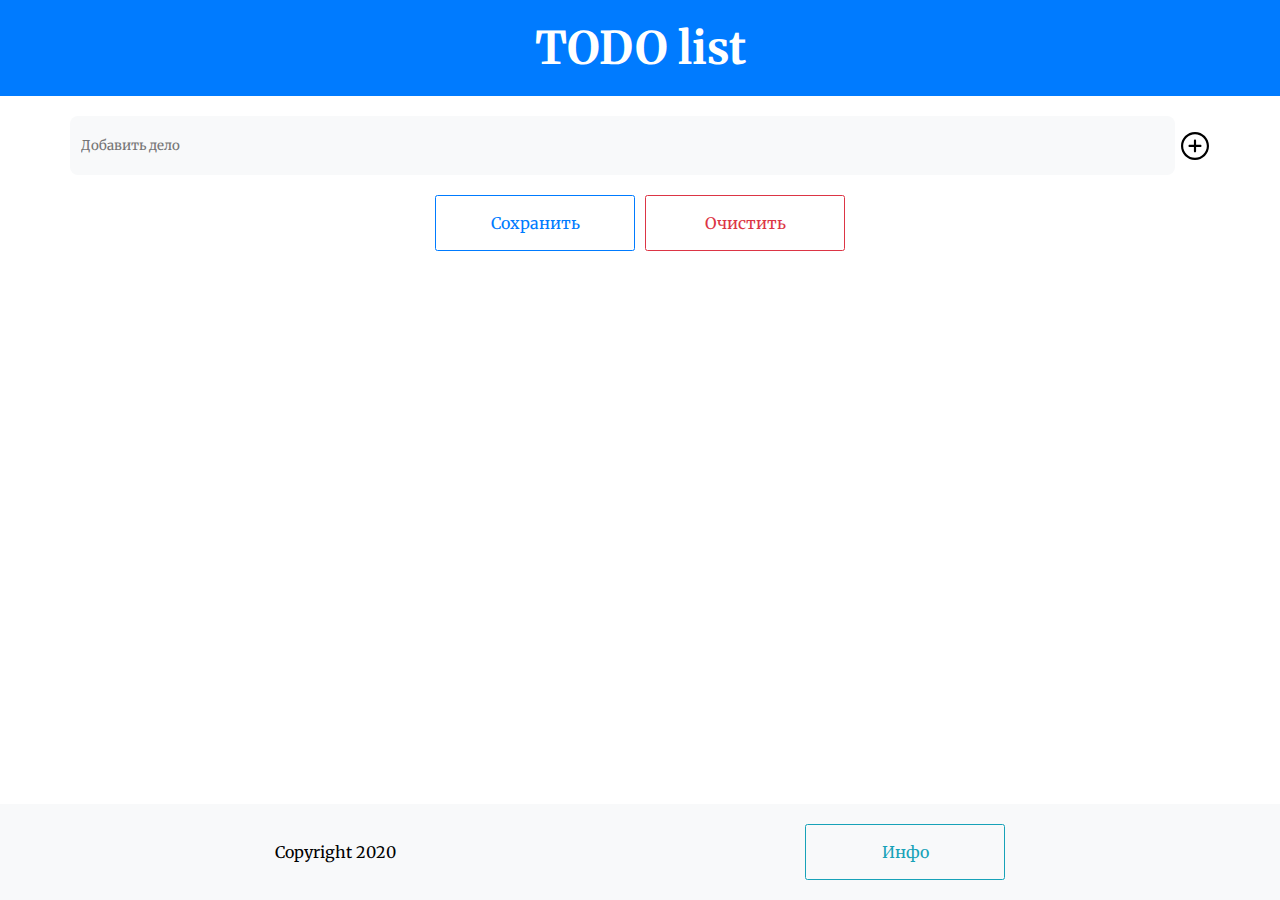
==== works/todolist/index.html @ ffe123b1 "add new project" ====
<!DOCTYPE html>
<html lang="ru">
<head>
    <meta charset="UTF-8">
    
    <!-- Fonts -->
    <link href="https://fonts.googleapis.com/css2?family=Merriweather:wght@300;400;700;900&display=swap" rel="stylesheet">
    
    <!-- Styles -->
    <link rel="stylesheet" href="assets/css/style.min.css">
    
    <!-- Useful meta tags -->
    <meta http-equiv="x-ua-compatible" content="ie=edge">
    <meta name="viewport" content="width=device-width, initial-scale=1, shrink-to-fit=no">
    <meta name="robots" content="index, follow">
    <meta name="google" content="notranslate">
    <meta name="format-detection" content="telephone=no">
    <meta name="description" content="">
    
    <!-- Favicons -->
    <link rel="apple-touch-icon" sizes="180x180" href="assets/img/favicons/apple-touch-icon.png">
    <link rel="icon" type="image/png" sizes="32x32" href="assets/img/favicons/favicon-32x32.png">
    <link rel="icon" type="image/png" sizes="16x16" href="assets/img/favicons/favicon-16x16.png">
    <link rel="manifest" href="assets/img/favicons/site.webmanifest">
    <link rel="mask-icon" href="assets/img/favicons/safari-pinned-tab.svg" color="#5bbad5">
    <meta name="msapplication-TileColor" content="#da532c">
    <meta name="theme-color" content="#ffffff">
    
    <title>TODO list</title>
</head>
<body>


<header class="header bg-primary text-white">

    <div class="container">
        <h1 class="header__title">TODO list</h1>
    </div>

</header>

<div class="list">
    <div class="container">

        <div class="list__item">
            <input class="list__input" type="text" name="Input area" placeholder="Добавить дело">
            <button class="list__btn btn"></button>
        </div>

        <div class="todo">
            <ul class="todo__list">
            </ul>
        </div>

        <div class="list__buttons">
            <button class="btn btn-outline-primary list__save-btn" type="button">Сохранить</button>
            <button class="btn btn-outline-danger list__clear-btn" type="button">Очистить</button>
        </div>

    </div>
</div>

<footer class="footer">
    <div class="container">

        <div class="footer__content">
            <p class="footer__credits">Copyright 2020</p>
            <button class="btn btn-outline-info footer__info-btn" type="button" data-toggle="modal" data-target="#exampleModal">Инфо</button>
        </div>

    </div>
</footer>
  
<!-- Modal -->
<div class="modal fade" id="exampleModal" tabindex="-1" role="dialog" aria-labelledby="exampleModalLabel" aria-hidden="true">
    <div class="modal-dialog">
        <div class="modal-content">
            <div class="modal-header">
                <h5 class="modal-title" id="exampleModalLabel">Полезная информация</h5>
            </div>
            <ul class="modal-body">
                <li class="modal-body__item">Для добавления списка дел напишите текст в поле ввода и нажмите "Enter" или кнопку "+"</li>
                <li class="modal-body__item">Нажмите "Сохранить", чтобы сохранить список дел на потом</li>
                <li class="modal-body__item">Чтобы удалить один пункт нажмите на значок корзины</li>
                <li class="modal-body__item">Чтобы удалить все списки дел, нажмите "Очистить"</li>
            </ul>
            <div class="modal-footer">
                <button type="button" class="btn btn-secondary modal__btn" data-dismiss="modal">Close</button>
            </div>
        </div>
    </div>
</div>


<script src="https://code.jquery.com/jquery-3.2.1.slim.min.js" integrity="sha384-KJ3o2DKtIkvYIK3UENzmM7KCkRr/rE9/Qpg6aAZGJwFDMVNA/GpGFF93hXpG5KkN" crossorigin="anonymous"></script>
<script src="https://maxcdn.bootstrapcdn.com/bootstrap/4.0.0/js/bootstrap.min.js" integrity="sha384-JZR6Spejh4U02d8jOt6vLEHfe/JQGiRRSQQxSfFWpi1MquVdAyjUar5+76PVCmYl" crossorigin="anonymous"></script>
<script src="assets/js/app.js"></script>

</body>
</html>
---- works/todolist/assets/css/style.min.css ----
html{font-size:10px}body{font-size:1.6rem;font-family:Merriweather,serif;color:#000;display:flex;flex-direction:column;min-height:100vh}body,h1,h2,h3,h4,h5,h6,li,p,ul{margin:0}li,p,ul{padding:0;list-style:none}.container,.container-fluid,.container-lg,.container-md,.container-sm,.container-xl{width:100%;padding-right:15px;padding-left:15px;margin-right:auto;margin-left:auto}@media (min-width:576px){.container,.container-sm{max-width:540px}}@media (min-width:768px){.container,.container-md,.container-sm{max-width:720px}}@media (min-width:992px){.container,.container-lg,.container-md,.container-sm{max-width:960px}}@media (min-width:1200px){.container,.container-lg,.container-md,.container-sm,.container-xl{max-width:1140px}}.row{display:flex;flex-wrap:wrap;margin-right:-15px;margin-left:-15px}.no-gutters{margin-right:0;margin-left:0}.no-gutters>.col,.no-gutters>[class*=col-]{padding-right:0;padding-left:0}.col,.col-1,.col-2,.col-3,.col-4,.col-5,.col-6,.col-7,.col-8,.col-9,.col-10,.col-11,.col-12,.col-auto,.col-lg,.col-lg-1,.col-lg-2,.col-lg-3,.col-lg-4,.col-lg-5,.col-lg-6,.col-lg-7,.col-lg-8,.col-lg-9,.col-lg-10,.col-lg-11,.col-lg-12,.col-lg-auto,.col-md,.col-md-1,.col-md-2,.col-md-3,.col-md-4,.col-md-5,.col-md-6,.col-md-7,.col-md-8,.col-md-9,.col-md-10,.col-md-11,.col-md-12,.col-md-auto,.col-sm,.col-sm-1,.col-sm-2,.col-sm-3,.col-sm-4,.col-sm-5,.col-sm-6,.col-sm-7,.col-sm-8,.col-sm-9,.col-sm-10,.col-sm-11,.col-sm-12,.col-sm-auto,.col-xl,.col-xl-1,.col-xl-2,.col-xl-3,.col-xl-4,.col-xl-5,.col-xl-6,.col-xl-7,.col-xl-8,.col-xl-9,.col-xl-10,.col-xl-11,.col-xl-12,.col-xl-auto{position:relative;width:100%;padding-right:15px;padding-left:15px}.col{flex-basis:0;flex-grow:1;max-width:100%}.row-cols-1>*{flex:0 0 100%;max-width:100%}.row-cols-2>*{flex:0 0 50%;max-width:50%}.row-cols-3>*{flex:0 0 33.33333%;max-width:33.33333%}.row-cols-4>*{flex:0 0 25%;max-width:25%}.row-cols-5>*{flex:0 0 20%;max-width:20%}.row-cols-6>*{flex:0 0 16.66667%;max-width:16.66667%}.col-auto{flex:0 0 auto;width:auto;max-width:100%}.col-1{flex:0 0 8.33333%;max-width:8.33333%}.col-2{flex:0 0 16.66667%;max-width:16.66667%}.col-3{flex:0 0 25%;max-width:25%}.col-4{flex:0 0 33.33333%;max-width:33.33333%}.col-5{flex:0 0 41.66667%;max-width:41.66667%}.col-6{flex:0 0 50%;max-width:50%}.col-7{flex:0 0 58.33333%;max-width:58.33333%}.col-8{flex:0 0 66.66667%;max-width:66.66667%}.col-9{flex:0 0 75%;max-width:75%}.col-10{flex:0 0 83.33333%;max-width:83.33333%}.col-11{flex:0 0 91.66667%;max-width:91.66667%}.col-12{flex:0 0 100%;max-width:100%}.order-first{order:-1}.order-last{order:13}.order-0{order:0}.order-1{order:1}.order-2{order:2}.order-3{order:3}.order-4{order:4}.order-5{order:5}.order-6{order:6}.order-7{order:7}.order-8{order:8}.order-9{order:9}.order-10{order:10}.order-11{order:11}.order-12{order:12}.offset-1{margin-left:8.33333%}.offset-2{margin-left:16.66667%}.offset-3{margin-left:25%}.offset-4{margin-left:33.33333%}.offset-5{margin-left:41.66667%}.offset-6{margin-left:50%}.offset-7{margin-left:58.33333%}.offset-8{margin-left:66.66667%}.offset-9{margin-left:75%}.offset-10{margin-left:83.33333%}.offset-11{margin-left:91.66667%}@media (min-width:576px){.col-sm{flex-basis:0;flex-grow:1;max-width:100%}.row-cols-sm-1>*{flex:0 0 100%;max-width:100%}.row-cols-sm-2>*{flex:0 0 50%;max-width:50%}.row-cols-sm-3>*{flex:0 0 33.33333%;max-width:33.33333%}.row-cols-sm-4>*{flex:0 0 25%;max-width:25%}.row-cols-sm-5>*{flex:0 0 20%;max-width:20%}.row-cols-sm-6>*{flex:0 0 16.66667%;max-width:16.66667%}.col-sm-auto{flex:0 0 auto;width:auto;max-width:100%}.col-sm-1{flex:0 0 8.33333%;max-width:8.33333%}.col-sm-2{flex:0 0 16.66667%;max-width:16.66667%}.col-sm-3{flex:0 0 25%;max-width:25%}.col-sm-4{flex:0 0 33.33333%;max-width:33.33333%}.col-sm-5{flex:0 0 41.66667%;max-width:41.66667%}.col-sm-6{flex:0 0 50%;max-width:50%}.col-sm-7{flex:0 0 58.33333%;max-width:58.33333%}.col-sm-8{flex:0 0 66.66667%;max-width:66.66667%}.col-sm-9{flex:0 0 75%;max-width:75%}.col-sm-10{flex:0 0 83.33333%;max-width:83.33333%}.col-sm-11{flex:0 0 91.66667%;max-width:91.66667%}.col-sm-12{flex:0 0 100%;max-width:100%}.order-sm-first{order:-1}.order-sm-last{order:13}.order-sm-0{order:0}.order-sm-1{order:1}.order-sm-2{order:2}.order-sm-3{order:3}.order-sm-4{order:4}.order-sm-5{order:5}.order-sm-6{order:6}.order-sm-7{order:7}.order-sm-8{order:8}.order-sm-9{order:9}.order-sm-10{order:10}.order-sm-11{order:11}.order-sm-12{order:12}.offset-sm-0{margin-left:0}.offset-sm-1{margin-left:8.33333%}.offset-sm-2{margin-left:16.66667%}.offset-sm-3{margin-left:25%}.offset-sm-4{margin-left:33.33333%}.offset-sm-5{margin-left:41.66667%}.offset-sm-6{margin-left:50%}.offset-sm-7{margin-left:58.33333%}.offset-sm-8{margin-left:66.66667%}.offset-sm-9{margin-left:75%}.offset-sm-10{margin-left:83.33333%}.offset-sm-11{margin-left:91.66667%}}@media (min-width:768px){.col-md{flex-basis:0;flex-grow:1;max-width:100%}.row-cols-md-1>*{flex:0 0 100%;max-width:100%}.row-cols-md-2>*{flex:0 0 50%;max-width:50%}.row-cols-md-3>*{flex:0 0 33.33333%;max-width:33.33333%}.row-cols-md-4>*{flex:0 0 25%;max-width:25%}.row-cols-md-5>*{flex:0 0 20%;max-width:20%}.row-cols-md-6>*{flex:0 0 16.66667%;max-width:16.66667%}.col-md-auto{flex:0 0 auto;width:auto;max-width:100%}.col-md-1{flex:0 0 8.33333%;max-width:8.33333%}.col-md-2{flex:0 0 16.66667%;max-width:16.66667%}.col-md-3{flex:0 0 25%;max-width:25%}.col-md-4{flex:0 0 33.33333%;max-width:33.33333%}.col-md-5{flex:0 0 41.66667%;max-width:41.66667%}.col-md-6{flex:0 0 50%;max-width:50%}.col-md-7{flex:0 0 58.33333%;max-width:58.33333%}.col-md-8{flex:0 0 66.66667%;max-width:66.66667%}.col-md-9{flex:0 0 75%;max-width:75%}.col-md-10{flex:0 0 83.33333%;max-width:83.33333%}.col-md-11{flex:0 0 91.66667%;max-width:91.66667%}.col-md-12{flex:0 0 100%;max-width:100%}.order-md-first{order:-1}.order-md-last{order:13}.order-md-0{order:0}.order-md-1{order:1}.order-md-2{order:2}.order-md-3{order:3}.order-md-4{order:4}.order-md-5{order:5}.order-md-6{order:6}.order-md-7{order:7}.order-md-8{order:8}.order-md-9{order:9}.order-md-10{order:10}.order-md-11{order:11}.order-md-12{order:12}.offset-md-0{margin-left:0}.offset-md-1{margin-left:8.33333%}.offset-md-2{margin-left:16.66667%}.offset-md-3{margin-left:25%}.offset-md-4{margin-left:33.33333%}.offset-md-5{margin-left:41.66667%}.offset-md-6{margin-left:50%}.offset-md-7{margin-left:58.33333%}.offset-md-8{margin-left:66.66667%}.offset-md-9{margin-left:75%}.offset-md-10{margin-left:83.33333%}.offset-md-11{margin-left:91.66667%}}@media (min-width:992px){.col-lg{flex-basis:0;flex-grow:1;max-width:100%}.row-cols-lg-1>*{flex:0 0 100%;max-width:100%}.row-cols-lg-2>*{flex:0 0 50%;max-width:50%}.row-cols-lg-3>*{flex:0 0 33.33333%;max-width:33.33333%}.row-cols-lg-4>*{flex:0 0 25%;max-width:25%}.row-cols-lg-5>*{flex:0 0 20%;max-width:20%}.row-cols-lg-6>*{flex:0 0 16.66667%;max-width:16.66667%}.col-lg-auto{flex:0 0 auto;width:auto;max-width:100%}.col-lg-1{flex:0 0 8.33333%;max-width:8.33333%}.col-lg-2{flex:0 0 16.66667%;max-width:16.66667%}.col-lg-3{flex:0 0 25%;max-width:25%}.col-lg-4{flex:0 0 33.33333%;max-width:33.33333%}.col-lg-5{flex:0 0 41.66667%;max-width:41.66667%}.col-lg-6{flex:0 0 50%;max-width:50%}.col-lg-7{flex:0 0 58.33333%;max-width:58.33333%}.col-lg-8{flex:0 0 66.66667%;max-width:66.66667%}.col-lg-9{flex:0 0 75%;max-width:75%}.col-lg-10{flex:0 0 83.33333%;max-width:83.33333%}.col-lg-11{flex:0 0 91.66667%;max-width:91.66667%}.col-lg-12{flex:0 0 100%;max-width:100%}.order-lg-first{order:-1}.order-lg-last{order:13}.order-lg-0{order:0}.order-lg-1{order:1}.order-lg-2{order:2}.order-lg-3{order:3}.order-lg-4{order:4}.order-lg-5{order:5}.order-lg-6{order:6}.order-lg-7{order:7}.order-lg-8{order:8}.order-lg-9{order:9}.order-lg-10{order:10}.order-lg-11{order:11}.order-lg-12{order:12}.offset-lg-0{margin-left:0}.offset-lg-1{margin-left:8.33333%}.offset-lg-2{margin-left:16.66667%}.offset-lg-3{margin-left:25%}.offset-lg-4{margin-left:33.33333%}.offset-lg-5{margin-left:41.66667%}.offset-lg-6{margin-left:50%}.offset-lg-7{margin-left:58.33333%}.offset-lg-8{margin-left:66.66667%}.offset-lg-9{margin-left:75%}.offset-lg-10{margin-left:83.33333%}.offset-lg-11{margin-left:91.66667%}}@media (min-width:1200px){.col-xl{flex-basis:0;flex-grow:1;max-width:100%}.row-cols-xl-1>*{flex:0 0 100%;max-width:100%}.row-cols-xl-2>*{flex:0 0 50%;max-width:50%}.row-cols-xl-3>*{flex:0 0 33.33333%;max-width:33.33333%}.row-cols-xl-4>*{flex:0 0 25%;max-width:25%}.row-cols-xl-5>*{flex:0 0 20%;max-width:20%}.row-cols-xl-6>*{flex:0 0 16.66667%;max-width:16.66667%}.col-xl-auto{flex:0 0 auto;width:auto;max-width:100%}.col-xl-1{flex:0 0 8.33333%;max-width:8.33333%}.col-xl-2{flex:0 0 16.66667%;max-width:16.66667%}.col-xl-3{flex:0 0 25%;max-width:25%}.col-xl-4{flex:0 0 33.33333%;max-width:33.33333%}.col-xl-5{flex:0 0 41.66667%;max-width:41.66667%}.col-xl-6{flex:0 0 50%;max-width:50%}.col-xl-7{flex:0 0 58.33333%;max-width:58.33333%}.col-xl-8{flex:0 0 66.66667%;max-width:66.66667%}.col-xl-9{flex:0 0 75%;max-width:75%}.col-xl-10{flex:0 0 83.33333%;max-width:83.33333%}.col-xl-11{flex:0 0 91.66667%;max-width:91.66667%}.col-xl-12{flex:0 0 100%;max-width:100%}.order-xl-first{order:-1}.order-xl-last{order:13}.order-xl-0{order:0}.order-xl-1{order:1}.order-xl-2{order:2}.order-xl-3{order:3}.order-xl-4{order:4}.order-xl-5{order:5}.order-xl-6{order:6}.order-xl-7{order:7}.order-xl-8{order:8}.order-xl-9{order:9}.order-xl-10{order:10}.order-xl-11{order:11}.order-xl-12{order:12}.offset-xl-0{margin-left:0}.offset-xl-1{margin-left:8.33333%}.offset-xl-2{margin-left:16.66667%}.offset-xl-3{margin-left:25%}.offset-xl-4{margin-left:33.33333%}.offset-xl-5{margin-left:41.66667%}.offset-xl-6{margin-left:50%}.offset-xl-7{margin-left:58.33333%}.offset-xl-8{margin-left:66.66667%}.offset-xl-9{margin-left:75%}.offset-xl-10{margin-left:83.33333%}.offset-xl-11{margin-left:91.66667%}}.btn{display:inline-block;font-weight:400;color:#212529;text-align:center;vertical-align:middle;-webkit-user-select:none;-moz-user-select:none;-ms-user-select:none;user-select:none;background-color:transparent;border:1px solid transparent;padding:.375rem .75rem;font-size:1rem;line-height:1.5;border-radius:.25rem;transition:color .15s ease-in-out,background-color .15s ease-in-out,border-color .15s ease-in-out,box-shadow .15s ease-in-out}@media (prefers-reduced-motion:reduce){.btn{transition:none}}.btn:hover{color:#212529;text-decoration:none}.btn.focus,.btn:focus{outline:0;box-shadow:0 0 0 .2rem rgba(0,123,255,.25)}.btn.disabled,.btn:disabled{opacity:.65}.btn:not(:disabled):not(.disabled){cursor:pointer}a.btn.disabled,fieldset:disabled a.btn{pointer-events:none}.btn-primary{color:#fff;background-color:#007bff;border-color:#007bff}.btn-primary.focus,.btn-primary:focus,.btn-primary:hover{color:#fff;background-color:#0069d9;border-color:#0062cc}.btn-primary.focus,.btn-primary:focus{box-shadow:0 0 0 .2rem rgba(38,143,255,.5)}.btn-primary.disabled,.btn-primary:disabled{color:#fff;background-color:#007bff;border-color:#007bff}.btn-primary:not(:disabled):not(.disabled).active,.btn-primary:not(:disabled):not(.disabled):active,.show>.btn-primary.dropdown-toggle{color:#fff;background-color:#0062cc;border-color:#005cbf}.btn-primary:not(:disabled):not(.disabled).active:focus,.btn-primary:not(:disabled):not(.disabled):active:focus,.show>.btn-primary.dropdown-toggle:focus{box-shadow:0 0 0 .2rem rgba(38,143,255,.5)}.btn-secondary{color:#fff;background-color:#6c757d;border-color:#6c757d}.btn-secondary.focus,.btn-secondary:focus,.btn-secondary:hover{color:#fff;background-color:#5a6268;border-color:#545b62}.btn-secondary.focus,.btn-secondary:focus{box-shadow:0 0 0 .2rem hsla(208,6%,54%,.5)}.btn-secondary.disabled,.btn-secondary:disabled{color:#fff;background-color:#6c757d;border-color:#6c757d}.btn-secondary:not(:disabled):not(.disabled).active,.btn-secondary:not(:disabled):not(.disabled):active,.show>.btn-secondary.dropdown-toggle{color:#fff;background-color:#545b62;border-color:#4e555b}.btn-secondary:not(:disabled):not(.disabled).active:focus,.btn-secondary:not(:disabled):not(.disabled):active:focus,.show>.btn-secondary.dropdown-toggle:focus{box-shadow:0 0 0 .2rem hsla(208,6%,54%,.5)}.btn-success{color:#fff;background-color:#28a745;border-color:#28a745}.btn-success.focus,.btn-success:focus,.btn-success:hover{color:#fff;background-color:#218838;border-color:#1e7e34}.btn-success.focus,.btn-success:focus{box-shadow:0 0 0 .2rem rgba(72,180,97,.5)}.btn-success.disabled,.btn-success:disabled{color:#fff;background-color:#28a745;border-color:#28a745}.btn-success:not(:disabled):not(.disabled).active,.btn-success:not(:disabled):not(.disabled):active,.show>.btn-success.dropdown-toggle{color:#fff;background-color:#1e7e34;border-color:#1c7430}.btn-success:not(:disabled):not(.disabled).active:focus,.btn-success:not(:disabled):not(.disabled):active:focus,.show>.btn-success.dropdown-toggle:focus{box-shadow:0 0 0 .2rem rgba(72,180,97,.5)}.btn-info{color:#fff;background-color:#17a2b8;border-color:#17a2b8}.btn-info.focus,.btn-info:focus,.btn-info:hover{color:#fff;background-color:#138496;border-color:#117a8b}.btn-info.focus,.btn-info:focus{box-shadow:0 0 0 .2rem rgba(58,176,195,.5)}.btn-info.disabled,.btn-info:disabled{color:#fff;background-color:#17a2b8;border-color:#17a2b8}.btn-info:not(:disabled):not(.disabled).active,.btn-info:not(:disabled):not(.disabled):active,.show>.btn-info.dropdown-toggle{color:#fff;background-color:#117a8b;border-color:#10707f}.btn-info:not(:disabled):not(.disabled).active:focus,.btn-info:not(:disabled):not(.disabled):active:focus,.show>.btn-info.dropdown-toggle:focus{box-shadow:0 0 0 .2rem rgba(58,176,195,.5)}.btn-warning{color:#212529;background-color:#ffc107;border-color:#ffc107}.btn-warning.focus,.btn-warning:focus,.btn-warning:hover{color:#212529;background-color:#e0a800;border-color:#d39e00}.btn-warning.focus,.btn-warning:focus{box-shadow:0 0 0 .2rem rgba(222,170,12,.5)}.btn-warning.disabled,.btn-warning:disabled{color:#212529;background-color:#ffc107;border-color:#ffc107}.btn-warning:not(:disabled):not(.disabled).active,.btn-warning:not(:disabled):not(.disabled):active,.show>.btn-warning.dropdown-toggle{color:#212529;background-color:#d39e00;border-color:#c69500}.btn-warning:not(:disabled):not(.disabled).active:focus,.btn-warning:not(:disabled):not(.disabled):active:focus,.show>.btn-warning.dropdown-toggle:focus{box-shadow:0 0 0 .2rem rgba(222,170,12,.5)}.btn-danger{color:#fff;background-color:#dc3545;border-color:#dc3545}.btn-danger.focus,.btn-danger:focus,.btn-danger:hover{color:#fff;background-color:#c82333;border-color:#bd2130}.btn-danger.focus,.btn-danger:focus{box-shadow:0 0 0 .2rem rgba(225,83,97,.5)}.btn-danger.disabled,.btn-danger:disabled{color:#fff;background-color:#dc3545;border-color:#dc3545}.btn-danger:not(:disabled):not(.disabled).active,.btn-danger:not(:disabled):not(.disabled):active,.show>.btn-danger.dropdown-toggle{color:#fff;background-color:#bd2130;border-color:#b21f2d}.btn-danger:not(:disabled):not(.disabled).active:focus,.btn-danger:not(:disabled):not(.disabled):active:focus,.show>.btn-danger.dropdown-toggle:focus{box-shadow:0 0 0 .2rem rgba(225,83,97,.5)}.btn-light{color:#212529;background-color:#f8f9fa;border-color:#f8f9fa}.btn-light.focus,.btn-light:focus,.btn-light:hover{color:#212529;background-color:#e2e6ea;border-color:#dae0e5}.btn-light.focus,.btn-light:focus{box-shadow:0 0 0 .2rem hsla(220,4%,85%,.5)}.btn-light.disabled,.btn-light:disabled{color:#212529;background-color:#f8f9fa;border-color:#f8f9fa}.btn-light:not(:disabled):not(.disabled).active,.btn-light:not(:disabled):not(.disabled):active,.show>.btn-light.dropdown-toggle{color:#212529;background-color:#dae0e5;border-color:#d3d9df}.btn-light:not(:disabled):not(.disabled).active:focus,.btn-light:not(:disabled):not(.disabled):active:focus,.show>.btn-light.dropdown-toggle:focus{box-shadow:0 0 0 .2rem hsla(220,4%,85%,.5)}.btn-dark{color:#fff;background-color:#343a40;border-color:#343a40}.btn-dark.focus,.btn-dark:focus,.btn-dark:hover{color:#fff;background-color:#23272b;border-color:#1d2124}.btn-dark.focus,.btn-dark:focus{box-shadow:0 0 0 .2rem rgba(82,88,93,.5)}.btn-dark.disabled,.btn-dark:disabled{color:#fff;background-color:#343a40;border-color:#343a40}.btn-dark:not(:disabled):not(.disabled).active,.btn-dark:not(:disabled):not(.disabled):active,.show>.btn-dark.dropdown-toggle{color:#fff;background-color:#1d2124;border-color:#171a1d}.btn-dark:not(:disabled):not(.disabled).active:focus,.btn-dark:not(:disabled):not(.disabled):active:focus,.show>.btn-dark.dropdown-toggle:focus{box-shadow:0 0 0 .2rem rgba(82,88,93,.5)}.btn-outline-primary{color:#007bff;border-color:#007bff}.btn-outline-primary:hover{color:#fff;background-color:#007bff;border-color:#007bff}.btn-outline-primary.focus,.btn-outline-primary:focus{box-shadow:0 0 0 .2rem rgba(0,123,255,.5)}.btn-outline-primary.disabled,.btn-outline-primary:disabled{color:#007bff;background-color:transparent}.btn-outline-primary:not(:disabled):not(.disabled).active,.btn-outline-primary:not(:disabled):not(.disabled):active,.show>.btn-outline-primary.dropdown-toggle{color:#fff;background-color:#007bff;border-color:#007bff}.btn-outline-primary:not(:disabled):not(.disabled).active:focus,.btn-outline-primary:not(:disabled):not(.disabled):active:focus,.show>.btn-outline-primary.dropdown-toggle:focus{box-shadow:0 0 0 .2rem rgba(0,123,255,.5)}.btn-outline-secondary{color:#6c757d;border-color:#6c757d}.btn-outline-secondary:hover{color:#fff;background-color:#6c757d;border-color:#6c757d}.btn-outline-secondary.focus,.btn-outline-secondary:focus{box-shadow:0 0 0 .2rem hsla(208,7%,46%,.5)}.btn-outline-secondary.disabled,.btn-outline-secondary:disabled{color:#6c757d;background-color:transparent}.btn-outline-secondary:not(:disabled):not(.disabled).active,.btn-outline-secondary:not(:disabled):not(.disabled):active,.show>.btn-outline-secondary.dropdown-toggle{color:#fff;background-color:#6c757d;border-color:#6c757d}.btn-outline-secondary:not(:disabled):not(.disabled).active:focus,.btn-outline-secondary:not(:disabled):not(.disabled):active:focus,.show>.btn-outline-secondary.dropdown-toggle:focus{box-shadow:0 0 0 .2rem hsla(208,7%,46%,.5)}.btn-outline-success{color:#28a745;border-color:#28a745}.btn-outline-success:hover{color:#fff;background-color:#28a745;border-color:#28a745}.btn-outline-success.focus,.btn-outline-success:focus{box-shadow:0 0 0 .2rem rgba(40,167,69,.5)}.btn-outline-success.disabled,.btn-outline-success:disabled{color:#28a745;background-color:transparent}.btn-outline-success:not(:disabled):not(.disabled).active,.btn-outline-success:not(:disabled):not(.disabled):active,.show>.btn-outline-success.dropdown-toggle{color:#fff;background-color:#28a745;border-color:#28a745}.btn-outline-success:not(:disabled):not(.disabled).active:focus,.btn-outline-success:not(:disabled):not(.disabled):active:focus,.show>.btn-outline-success.dropdown-toggle:focus{box-shadow:0 0 0 .2rem rgba(40,167,69,.5)}.btn-outline-info{color:#17a2b8;border-color:#17a2b8}.btn-outline-info:hover{color:#fff;background-color:#17a2b8;border-color:#17a2b8}.btn-outline-info.focus,.btn-outline-info:focus{box-shadow:0 0 0 .2rem rgba(23,162,184,.5)}.btn-outline-info.disabled,.btn-outline-info:disabled{color:#17a2b8;background-color:transparent}.btn-outline-info:not(:disabled):not(.disabled).active,.btn-outline-info:not(:disabled):not(.disabled):active,.show>.btn-outline-info.dropdown-toggle{color:#fff;background-color:#17a2b8;border-color:#17a2b8}.btn-outline-info:not(:disabled):not(.disabled).active:focus,.btn-outline-info:not(:disabled):not(.disabled):active:focus,.show>.btn-outline-info.dropdown-toggle:focus{box-shadow:0 0 0 .2rem rgba(23,162,184,.5)}.btn-outline-warning{color:#ffc107;border-color:#ffc107}.btn-outline-warning:hover{color:#212529;background-color:#ffc107;border-color:#ffc107}.btn-outline-warning.focus,.btn-outline-warning:focus{box-shadow:0 0 0 .2rem rgba(255,193,7,.5)}.btn-outline-warning.disabled,.btn-outline-warning:disabled{color:#ffc107;background-color:transparent}.btn-outline-warning:not(:disabled):not(.disabled).active,.btn-outline-warning:not(:disabled):not(.disabled):active,.show>.btn-outline-warning.dropdown-toggle{color:#212529;background-color:#ffc107;border-color:#ffc107}.btn-outline-warning:not(:disabled):not(.disabled).active:focus,.btn-outline-warning:not(:disabled):not(.disabled):active:focus,.show>.btn-outline-warning.dropdown-toggle:focus{box-shadow:0 0 0 .2rem rgba(255,193,7,.5)}.btn-outline-danger{color:#dc3545;border-color:#dc3545}.btn-outline-danger:hover{color:#fff;background-color:#dc3545;border-color:#dc3545}.btn-outline-danger.focus,.btn-outline-danger:focus{box-shadow:0 0 0 .2rem rgba(220,53,69,.5)}.btn-outline-danger.disabled,.btn-outline-danger:disabled{color:#dc3545;background-color:transparent}.btn-outline-danger:not(:disabled):not(.disabled).active,.btn-outline-danger:not(:disabled):not(.disabled):active,.show>.btn-outline-danger.dropdown-toggle{color:#fff;background-color:#dc3545;border-color:#dc3545}.btn-outline-danger:not(:disabled):not(.disabled).active:focus,.btn-outline-danger:not(:disabled):not(.disabled):active:focus,.show>.btn-outline-danger.dropdown-toggle:focus{box-shadow:0 0 0 .2rem rgba(220,53,69,.5)}.btn-outline-light{color:#f8f9fa;border-color:#f8f9fa}.btn-outline-light:hover{color:#212529;background-color:#f8f9fa;border-color:#f8f9fa}.btn-outline-light.focus,.btn-outline-light:focus{box-shadow:0 0 0 .2rem rgba(248,249,250,.5)}.btn-outline-light.disabled,.btn-outline-light:disabled{color:#f8f9fa;background-color:transparent}.btn-outline-light:not(:disabled):not(.disabled).active,.btn-outline-light:not(:disabled):not(.disabled):active,.show>.btn-outline-light.dropdown-toggle{color:#212529;background-color:#f8f9fa;border-color:#f8f9fa}.btn-outline-light:not(:disabled):not(.disabled).active:focus,.btn-outline-light:not(:disabled):not(.disabled):active:focus,.show>.btn-outline-light.dropdown-toggle:focus{box-shadow:0 0 0 .2rem rgba(248,249,250,.5)}.btn-outline-dark{color:#343a40;border-color:#343a40}.btn-outline-dark:hover{color:#fff;background-color:#343a40;border-color:#343a40}.btn-outline-dark.focus,.btn-outline-dark:focus{box-shadow:0 0 0 .2rem rgba(52,58,64,.5)}.btn-outline-dark.disabled,.btn-outline-dark:disabled{color:#343a40;background-color:transparent}.btn-outline-dark:not(:disabled):not(.disabled).active,.btn-outline-dark:not(:disabled):not(.disabled):active,.show>.btn-outline-dark.dropdown-toggle{color:#fff;background-color:#343a40;border-color:#343a40}.btn-outline-dark:not(:disabled):not(.disabled).active:focus,.btn-outline-dark:not(:disabled):not(.disabled):active:focus,.show>.btn-outline-dark.dropdown-toggle:focus{box-shadow:0 0 0 .2rem rgba(52,58,64,.5)}.btn-link{font-weight:400;color:#007bff;text-decoration:none}.btn-link:hover{color:#0056b3}.btn-link.focus,.btn-link:focus,.btn-link:hover{text-decoration:underline}.btn-link.disabled,.btn-link:disabled{color:#6c757d;pointer-events:none}.btn-lg{padding:.5rem 1rem;font-size:1.25rem;line-height:1.5;border-radius:.3rem}.btn-sm{padding:.25rem .5rem;font-size:.875rem;line-height:1.5;border-radius:.2rem}.btn-block{display:block;width:100%}.btn-block+.btn-block{margin-top:.5rem}input[type=button].btn-block,input[type=reset].btn-block,input[type=submit].btn-block{width:100%}.modal-open{overflow:hidden}.modal-open .modal{overflow-x:hidden;overflow-y:auto}.modal{position:fixed;top:0;left:0;z-index:1050;display:none;width:100%;height:100%;overflow:hidden;outline:0}.modal-dialog{position:relative;width:auto;margin:.5rem;pointer-events:none}.modal.fade .modal-dialog{transition:transform .3s ease-out;transform:translateY(-50px)}@media (prefers-reduced-motion:reduce){.modal.fade .modal-dialog{transition:none}}.modal.show .modal-dialog{transform:none}.modal.modal-static .modal-dialog{transform:scale(1.02)}.modal-dialog-scrollable{display:flex;max-height:calc(100% - 1rem)}.modal-dialog-scrollable .modal-content{max-height:calc(100vh - 1rem);overflow:hidden}.modal-dialog-scrollable .modal-footer,.modal-dialog-scrollable .modal-header{flex-shrink:0}.modal-dialog-scrollable .modal-body{overflow-y:auto}.modal-dialog-centered{display:flex;align-items:center;min-height:calc(100% - 1rem)}.modal-dialog-centered:before{display:block;height:calc(100vh - 1rem);height:-webkit-min-content;height:-moz-min-content;height:min-content;content:""}.modal-dialog-centered.modal-dialog-scrollable{flex-direction:column;justify-content:center;height:100%}.modal-dialog-centered.modal-dialog-scrollable .modal-content{max-height:none}.modal-dialog-centered.modal-dialog-scrollable:before{content:none}.modal-content{position:relative;display:flex;flex-direction:column;width:100%;pointer-events:auto;background-color:#fff;background-clip:padding-box;border:1px solid rgba(0,0,0,.2);border-radius:.3rem;outline:0}.modal-backdrop{position:fixed;top:0;left:0;z-index:1040;width:100vw;height:100vh;background-color:#000}.modal-backdrop.fade{opacity:0}.modal-backdrop.show{opacity:.5}.modal-header{display:flex;align-items:flex-start;justify-content:space-between;padding:1rem;border-bottom:1px solid #dee2e6;border-top-left-radius:calc(.3rem - 1px);border-top-right-radius:calc(.3rem - 1px)}.modal-header .close{padding:1rem;margin:-1rem -1rem -1rem auto}.modal-title{margin-bottom:0;line-height:1.5}.modal-body{position:relative;flex:1 1 auto;padding:1rem}.modal-footer{display:flex;flex-wrap:wrap;align-items:center;justify-content:flex-end;padding:.75rem;border-top:1px solid #dee2e6;border-bottom-right-radius:calc(.3rem - 1px);border-bottom-left-radius:calc(.3rem - 1px)}.modal-footer>*{margin:.25rem}.modal-scrollbar-measure{position:absolute;top:-9999px;width:50px;height:50px;overflow:scroll}@media (min-width:576px){.modal-dialog{max-width:500px;margin:1.75rem auto}.modal-dialog-scrollable{max-height:calc(100% - 3.5rem)}.modal-dialog-scrollable .modal-content{max-height:calc(100vh - 3.5rem)}.modal-dialog-centered{min-height:calc(100% - 3.5rem)}.modal-dialog-centered:before{height:calc(100vh - 3.5rem);height:-webkit-min-content;height:-moz-min-content;height:min-content}.modal-sm{max-width:300px}}@media (min-width:992px){.modal-lg,.modal-xl{max-width:800px}}@media (min-width:1200px){.modal-xl{max-width:1140px}}.header{padding:2rem 0;background-color:#007bff;color:#fff}.header__title{font-size:4.5rem;text-align:center}.button{display:inline-block;border:none;background:none}.btn{padding:1.5rem .5rem;font-size:inherit;font-family:inherit;width:200px}.btn+.btn{margin-left:1rem}@media (max-width:575.98px){.btn{width:100px}}.list{padding:2rem 0}.list__item{display:flex;align-items:center;justify-content:space-between}.list__input{display:inline-block;margin:0;padding:2rem 1rem;flex-basis:95%;background-color:#f8f9fa;border:1px solid transparent;border-radius:.8rem;color:#6c757d;font-family:inherit}.list__input:focus,.list__input:hover{outline:none;border:1px solid #ffc107}@media (max-width:575.98px){.list__input{flex-basis:80%}}.list__btn{width:30px;height:30px;background:#fff url(../img/add.svg) no-repeat 50%;transition:transform .2s linear}.list__btn:focus,.list__btn:hover{outline:none;transform:scale(1.1) rotate(90deg)}.list__buttons{display:flex;align-items:center;justify-content:center}.todo{padding:1rem 0}.todo__list-item{display:flex;align-items:center;justify-content:space-between}.todo__list-item+.todo__list-item{margin-top:1rem}.todo__list-text{padding:2rem 1rem;flex-basis:90%;border:1px solid #007bff;border-radius:.8rem;color:#000}@media (max-width:575.98px){.todo__list-text{flex-basis:85%}}.todo__buttons{display:flex;align-items:center;justify-content:space-between}.todo__btn{display:inline-block;cursor:pointer;width:30px;height:30px;background:#fff url(../img/delete.svg) no-repeat 50%;background-size:20px 20px;transition:transform .2s linear}.todo__btn:focus,.todo__btn:hover{outline:none;transform:scale(1.1)}.todo__buttons-item{position:relative;width:30px;height:30px}.todo__check{position:absolute;z-index:-1;opacity:0}.todo__check--important+label:before{content:"";display:inline-block;cursor:pointer;width:30px;height:30px;flex-shrink:0;flex-grow:0;background:#fff url(../img/fire-alt.svg) no-repeat 50%;background-size:20px 20px;transition:transform .2s linear}.todo__check--important:checked+label:before{background:#fff url(../img/fire.svg) no-repeat 50%;background-size:20px 20px}.todo__check--important:focus+label:before,.todo__check--important:focus:not(:checked)+label:before,.todo__check--important:not(:disabled):not(:checked)+label:hover:before{transform:scale(1.1)}.todo__check--important:disabled+label:before{background:#fff url(../img/fire-disabled.svg) no-repeat 50%;background-size:20px 20px}.todo__check--checkbox+label:before{content:"";display:inline-block;cursor:pointer;position:absolute;top:0;right:0;bottom:0;left:0;margin:auto;width:20px;height:20px;flex-shrink:0;flex-grow:0;border:1px solid #adb5bd;border-radius:.25em;background-repeat:no-repeat;background-position:50%;background-size:50% 50%}.todo__check--checkbox:checked+label:before{border-color:#0b76ef;background-color:#0b76ef;background-image:url("data:image/svg+xml;charset=utf-8,%3Csvg xmlns='http://www.w3.org/2000/svg' viewBox='0 0 8 8'%3E%3Cpath fill='%23fff' d='M6.564.75l-3.59 3.612-1.538-1.55L0 4.26l2.974 2.99L8 2.193z'/%3E%3C/svg%3E")}.todo__check--checkbox:not(:disabled):not(:checked)+label:hover:before{border-color:#b3d7ff}.todo__check--checkbox:not(:disabled):active+label:before{background-color:#b3d7ff;border-color:#b3d7ff}.todo__check--checkbox:focus+label:before{box-shadow:0 0 0 .2rem rgba(0,123,255,.25)}.todo__check--checkbox:focus:not(:checked)+label:before{border-color:#80bdff}.todo__check+label{display:inline-flex;align-items:center;-webkit-user-select:none;-moz-user-select:none;-ms-user-select:none;user-select:none}.footer{margin-top:auto;padding:2rem 0;background-color:#f8f9fa}.footer__content{display:flex;align-items:center;justify-content:space-around}.modal-title{font-size:3rem;font-weight:700}.modal-body{list-style:decimal}.modal-body__item{position:relative;font-size:1.5rem}.modal-body__item+.modal-body__item{margin-top:1.5rem}.modal-body__item p{display:inline-block}.modal-footer{padding:2rem 0}.modal__btn{margin:0 auto;padding:1rem;width:150px}
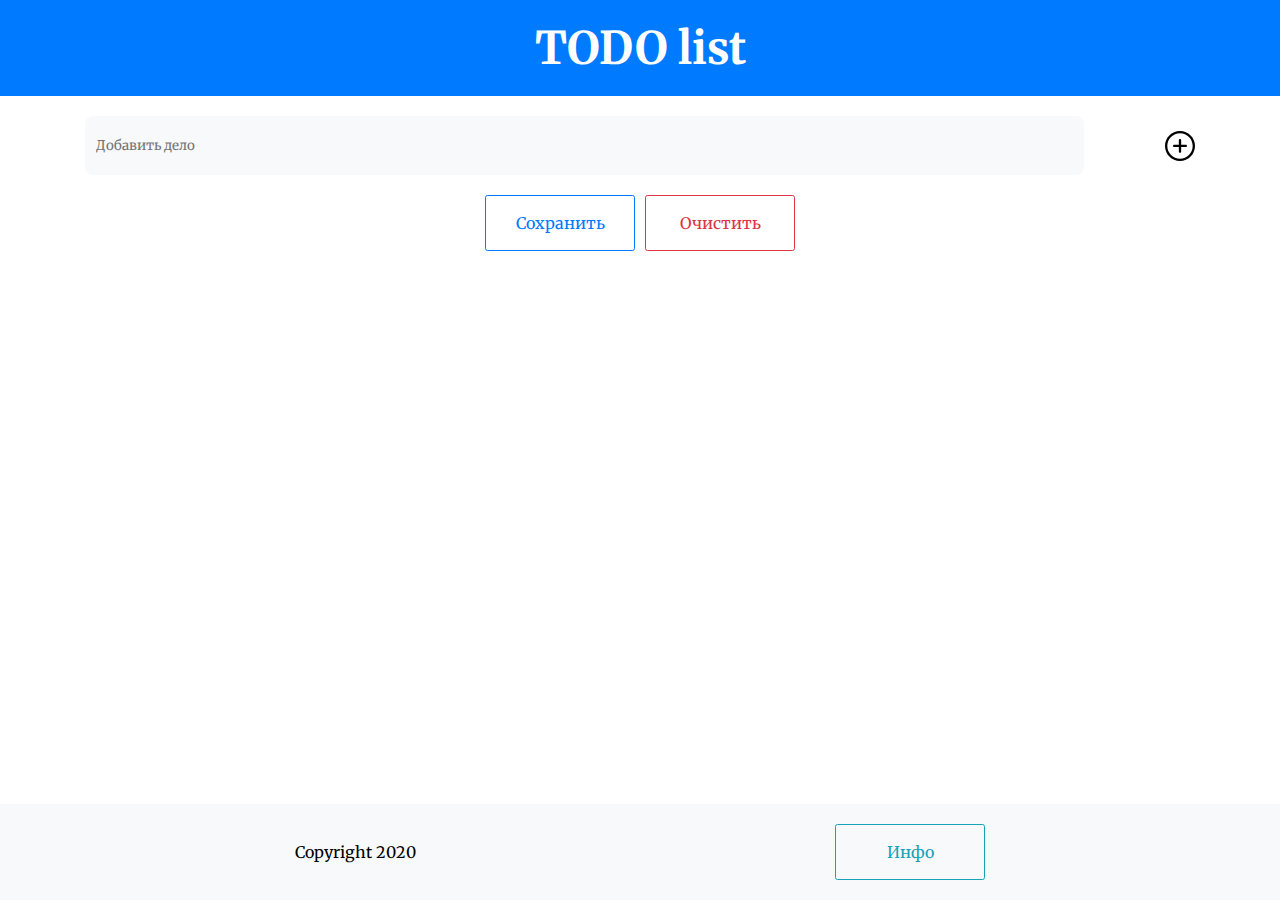
==== commit d7857e8e: "add media-quare" ====
--- a/works/todolist/index.html
+++ b/works/todolist/index.html
@@ -44,7 +44,7 @@
 
         <div class="list__item">
             <input class="list__input" type="text" name="Input area" placeholder="Добавить дело">
-            <button class="list__btn btn"></button>
+            <button class="list__btn button"></button>
         </div>
 
         <div class="todo">
@@ -73,19 +73,23 @@
   
 <!-- Modal -->
 <div class="modal fade" id="exampleModal" tabindex="-1" role="dialog" aria-labelledby="exampleModalLabel" aria-hidden="true">
-    <div class="modal-dialog">
-        <div class="modal-content">
-            <div class="modal-header">
-                <h5 class="modal-title" id="exampleModalLabel">Полезная информация</h5>
-            </div>
-            <ul class="modal-body">
-                <li class="modal-body__item">Для добавления списка дел напишите текст в поле ввода и нажмите "Enter" или кнопку "+"</li>
-                <li class="modal-body__item">Нажмите "Сохранить", чтобы сохранить список дел на потом</li>
-                <li class="modal-body__item">Чтобы удалить один пункт нажмите на значок корзины</li>
-                <li class="modal-body__item">Чтобы удалить все списки дел, нажмите "Очистить"</li>
-            </ul>
-            <div class="modal-footer">
-                <button type="button" class="btn btn-secondary modal__btn" data-dismiss="modal">Close</button>
+    <div class="container">
+        <div class="modal-dialog">
+            <div class="modal-content">
+                <div class="modal-header">
+                    <h5 class="modal-title" id="exampleModalLabel">Полезная информация</h5>
+                </div>
+                <ul class="modal-body">
+                    <li class="modal-body__item">Для добавления списка дел напишите текст в поле ввода и нажмите "Enter" или кнопку "+"</li>
+                    <li class="modal-body__item">Чтобы отметить важным один пункт нажмите на значок пламени</li>
+                    <li class="modal-body__item">Чтобы отметить выполненным один пункт нажмите на пустой квадрат</li>
+                    <li class="modal-body__item">Чтобы удалить один пункт нажмите на значок корзины</li>
+                    <li class="modal-body__item">Нажмите "Сохранить", чтобы сохранить список дел на потом</li>
+                    <li class="modal-body__item">Чтобы удалить все списки дел, нажмите "Очистить"</li>
+                </ul>
+                <div class="modal-footer">
+                    <button type="button" class="btn btn-secondary modal__btn" data-dismiss="modal">Close</button>
+                </div>
             </div>
         </div>
     </div>
--- a/works/todolist/assets/css/style.min.css
+++ b/works/todolist/assets/css/style.min.css
@@ -1 +1 @@
-html{font-size:10px}body{font-size:1.6rem;font-family:Merriweather,serif;color:#000;display:flex;flex-direction:column;min-height:100vh}body,h1,h2,h3,h4,h5,h6,li,p,ul{margin:0}li,p,ul{padding:0;list-style:none}.container,.container-fluid,.container-lg,.container-md,.container-sm,.container-xl{width:100%;padding-right:15px;padding-left:15px;margin-right:auto;margin-left:auto}@media (min-width:576px){.container,.container-sm{max-width:540px}}@media (min-width:768px){.container,.container-md,.container-sm{max-width:720px}}@media (min-width:992px){.container,.container-lg,.container-md,.container-sm{max-width:960px}}@media (min-width:1200px){.container,.container-lg,.container-md,.container-sm,.container-xl{max-width:1140px}}.row{display:flex;flex-wrap:wrap;margin-right:-15px;margin-left:-15px}.no-gutters{margin-right:0;margin-left:0}.no-gutters>.col,.no-gutters>[class*=col-]{padding-right:0;padding-left:0}.col,.col-1,.col-2,.col-3,.col-4,.col-5,.col-6,.col-7,.col-8,.col-9,.col-10,.col-11,.col-12,.col-auto,.col-lg,.col-lg-1,.col-lg-2,.col-lg-3,.col-lg-4,.col-lg-5,.col-lg-6,.col-lg-7,.col-lg-8,.col-lg-9,.col-lg-10,.col-lg-11,.col-lg-12,.col-lg-auto,.col-md,.col-md-1,.col-md-2,.col-md-3,.col-md-4,.col-md-5,.col-md-6,.col-md-7,.col-md-8,.col-md-9,.col-md-10,.col-md-11,.col-md-12,.col-md-auto,.col-sm,.col-sm-1,.col-sm-2,.col-sm-3,.col-sm-4,.col-sm-5,.col-sm-6,.col-sm-7,.col-sm-8,.col-sm-9,.col-sm-10,.col-sm-11,.col-sm-12,.col-sm-auto,.col-xl,.col-xl-1,.col-xl-2,.col-xl-3,.col-xl-4,.col-xl-5,.col-xl-6,.col-xl-7,.col-xl-8,.col-xl-9,.col-xl-10,.col-xl-11,.col-xl-12,.col-xl-auto{position:relative;width:100%;padding-right:15px;padding-left:15px}.col{flex-basis:0;flex-grow:1;max-width:100%}.row-cols-1>*{flex:0 0 100%;max-width:100%}.row-cols-2>*{flex:0 0 50%;max-width:50%}.row-cols-3>*{flex:0 0 33.33333%;max-width:33.33333%}.row-cols-4>*{flex:0 0 25%;max-width:25%}.row-cols-5>*{flex:0 0 20%;max-width:20%}.row-cols-6>*{flex:0 0 16.66667%;max-width:16.66667%}.col-auto{flex:0 0 auto;width:auto;max-width:100%}.col-1{flex:0 0 8.33333%;max-width:8.33333%}.col-2{flex:0 0 16.66667%;max-width:16.66667%}.col-3{flex:0 0 25%;max-width:25%}.col-4{flex:0 0 33.33333%;max-width:33.33333%}.col-5{flex:0 0 41.66667%;max-width:41.66667%}.col-6{flex:0 0 50%;max-width:50%}.col-7{flex:0 0 58.33333%;max-width:58.33333%}.col-8{flex:0 0 66.66667%;max-width:66.66667%}.col-9{flex:0 0 75%;max-width:75%}.col-10{flex:0 0 83.33333%;max-width:83.33333%}.col-11{flex:0 0 91.66667%;max-width:91.66667%}.col-12{flex:0 0 100%;max-width:100%}.order-first{order:-1}.order-last{order:13}.order-0{order:0}.order-1{order:1}.order-2{order:2}.order-3{order:3}.order-4{order:4}.order-5{order:5}.order-6{order:6}.order-7{order:7}.order-8{order:8}.order-9{order:9}.order-10{order:10}.order-11{order:11}.order-12{order:12}.offset-1{margin-left:8.33333%}.offset-2{margin-left:16.66667%}.offset-3{margin-left:25%}.offset-4{margin-left:33.33333%}.offset-5{margin-left:41.66667%}.offset-6{margin-left:50%}.offset-7{margin-left:58.33333%}.offset-8{margin-left:66.66667%}.offset-9{margin-left:75%}.offset-10{margin-left:83.33333%}.offset-11{margin-left:91.66667%}@media (min-width:576px){.col-sm{flex-basis:0;flex-grow:1;max-width:100%}.row-cols-sm-1>*{flex:0 0 100%;max-width:100%}.row-cols-sm-2>*{flex:0 0 50%;max-width:50%}.row-cols-sm-3>*{flex:0 0 33.33333%;max-width:33.33333%}.row-cols-sm-4>*{flex:0 0 25%;max-width:25%}.row-cols-sm-5>*{flex:0 0 20%;max-width:20%}.row-cols-sm-6>*{flex:0 0 16.66667%;max-width:16.66667%}.col-sm-auto{flex:0 0 auto;width:auto;max-width:100%}.col-sm-1{flex:0 0 8.33333%;max-width:8.33333%}.col-sm-2{flex:0 0 16.66667%;max-width:16.66667%}.col-sm-3{flex:0 0 25%;max-width:25%}.col-sm-4{flex:0 0 33.33333%;max-width:33.33333%}.col-sm-5{flex:0 0 41.66667%;max-width:41.66667%}.col-sm-6{flex:0 0 50%;max-width:50%}.col-sm-7{flex:0 0 58.33333%;max-width:58.33333%}.col-sm-8{flex:0 0 66.66667%;max-width:66.66667%}.col-sm-9{flex:0 0 75%;max-width:75%}.col-sm-10{flex:0 0 83.33333%;max-width:83.33333%}.col-sm-11{flex:0 0 91.66667%;max-width:91.66667%}.col-sm-12{flex:0 0 100%;max-width:100%}.order-sm-first{order:-1}.order-sm-last{order:13}.order-sm-0{order:0}.order-sm-1{order:1}.order-sm-2{order:2}.order-sm-3{order:3}.order-sm-4{order:4}.order-sm-5{order:5}.order-sm-6{order:6}.order-sm-7{order:7}.order-sm-8{order:8}.order-sm-9{order:9}.order-sm-10{order:10}.order-sm-11{order:11}.order-sm-12{order:12}.offset-sm-0{margin-left:0}.offset-sm-1{margin-left:8.33333%}.offset-sm-2{margin-left:16.66667%}.offset-sm-3{margin-left:25%}.offset-sm-4{margin-left:33.33333%}.offset-sm-5{margin-left:41.66667%}.offset-sm-6{margin-left:50%}.offset-sm-7{margin-left:58.33333%}.offset-sm-8{margin-left:66.66667%}.offset-sm-9{margin-left:75%}.offset-sm-10{margin-left:83.33333%}.offset-sm-11{margin-left:91.66667%}}@media (min-width:768px){.col-md{flex-basis:0;flex-grow:1;max-width:100%}.row-cols-md-1>*{flex:0 0 100%;max-width:100%}.row-cols-md-2>*{flex:0 0 50%;max-width:50%}.row-cols-md-3>*{flex:0 0 33.33333%;max-width:33.33333%}.row-cols-md-4>*{flex:0 0 25%;max-width:25%}.row-cols-md-5>*{flex:0 0 20%;max-width:20%}.row-cols-md-6>*{flex:0 0 16.66667%;max-width:16.66667%}.col-md-auto{flex:0 0 auto;width:auto;max-width:100%}.col-md-1{flex:0 0 8.33333%;max-width:8.33333%}.col-md-2{flex:0 0 16.66667%;max-width:16.66667%}.col-md-3{flex:0 0 25%;max-width:25%}.col-md-4{flex:0 0 33.33333%;max-width:33.33333%}.col-md-5{flex:0 0 41.66667%;max-width:41.66667%}.col-md-6{flex:0 0 50%;max-width:50%}.col-md-7{flex:0 0 58.33333%;max-width:58.33333%}.col-md-8{flex:0 0 66.66667%;max-width:66.66667%}.col-md-9{flex:0 0 75%;max-width:75%}.col-md-10{flex:0 0 83.33333%;max-width:83.33333%}.col-md-11{flex:0 0 91.66667%;max-width:91.66667%}.col-md-12{flex:0 0 100%;max-width:100%}.order-md-first{order:-1}.order-md-last{order:13}.order-md-0{order:0}.order-md-1{order:1}.order-md-2{order:2}.order-md-3{order:3}.order-md-4{order:4}.order-md-5{order:5}.order-md-6{order:6}.order-md-7{order:7}.order-md-8{order:8}.order-md-9{order:9}.order-md-10{order:10}.order-md-11{order:11}.order-md-12{order:12}.offset-md-0{margin-left:0}.offset-md-1{margin-left:8.33333%}.offset-md-2{margin-left:16.66667%}.offset-md-3{margin-left:25%}.offset-md-4{margin-left:33.33333%}.offset-md-5{margin-left:41.66667%}.offset-md-6{margin-left:50%}.offset-md-7{margin-left:58.33333%}.offset-md-8{margin-left:66.66667%}.offset-md-9{margin-left:75%}.offset-md-10{margin-left:83.33333%}.offset-md-11{margin-left:91.66667%}}@media (min-width:992px){.col-lg{flex-basis:0;flex-grow:1;max-width:100%}.row-cols-lg-1>*{flex:0 0 100%;max-width:100%}.row-cols-lg-2>*{flex:0 0 50%;max-width:50%}.row-cols-lg-3>*{flex:0 0 33.33333%;max-width:33.33333%}.row-cols-lg-4>*{flex:0 0 25%;max-width:25%}.row-cols-lg-5>*{flex:0 0 20%;max-width:20%}.row-cols-lg-6>*{flex:0 0 16.66667%;max-width:16.66667%}.col-lg-auto{flex:0 0 auto;width:auto;max-width:100%}.col-lg-1{flex:0 0 8.33333%;max-width:8.33333%}.col-lg-2{flex:0 0 16.66667%;max-width:16.66667%}.col-lg-3{flex:0 0 25%;max-width:25%}.col-lg-4{flex:0 0 33.33333%;max-width:33.33333%}.col-lg-5{flex:0 0 41.66667%;max-width:41.66667%}.col-lg-6{flex:0 0 50%;max-width:50%}.col-lg-7{flex:0 0 58.33333%;max-width:58.33333%}.col-lg-8{flex:0 0 66.66667%;max-width:66.66667%}.col-lg-9{flex:0 0 75%;max-width:75%}.col-lg-10{flex:0 0 83.33333%;max-width:83.33333%}.col-lg-11{flex:0 0 91.66667%;max-width:91.66667%}.col-lg-12{flex:0 0 100%;max-width:100%}.order-lg-first{order:-1}.order-lg-last{order:13}.order-lg-0{order:0}.order-lg-1{order:1}.order-lg-2{order:2}.order-lg-3{order:3}.order-lg-4{order:4}.order-lg-5{order:5}.order-lg-6{order:6}.order-lg-7{order:7}.order-lg-8{order:8}.order-lg-9{order:9}.order-lg-10{order:10}.order-lg-11{order:11}.order-lg-12{order:12}.offset-lg-0{margin-left:0}.offset-lg-1{margin-left:8.33333%}.offset-lg-2{margin-left:16.66667%}.offset-lg-3{margin-left:25%}.offset-lg-4{margin-left:33.33333%}.offset-lg-5{margin-left:41.66667%}.offset-lg-6{margin-left:50%}.offset-lg-7{margin-left:58.33333%}.offset-lg-8{margin-left:66.66667%}.offset-lg-9{margin-left:75%}.offset-lg-10{margin-left:83.33333%}.offset-lg-11{margin-left:91.66667%}}@media (min-width:1200px){.col-xl{flex-basis:0;flex-grow:1;max-width:100%}.row-cols-xl-1>*{flex:0 0 100%;max-width:100%}.row-cols-xl-2>*{flex:0 0 50%;max-width:50%}.row-cols-xl-3>*{flex:0 0 33.33333%;max-width:33.33333%}.row-cols-xl-4>*{flex:0 0 25%;max-width:25%}.row-cols-xl-5>*{flex:0 0 20%;max-width:20%}.row-cols-xl-6>*{flex:0 0 16.66667%;max-width:16.66667%}.col-xl-auto{flex:0 0 auto;width:auto;max-width:100%}.col-xl-1{flex:0 0 8.33333%;max-width:8.33333%}.col-xl-2{flex:0 0 16.66667%;max-width:16.66667%}.col-xl-3{flex:0 0 25%;max-width:25%}.col-xl-4{flex:0 0 33.33333%;max-width:33.33333%}.col-xl-5{flex:0 0 41.66667%;max-width:41.66667%}.col-xl-6{flex:0 0 50%;max-width:50%}.col-xl-7{flex:0 0 58.33333%;max-width:58.33333%}.col-xl-8{flex:0 0 66.66667%;max-width:66.66667%}.col-xl-9{flex:0 0 75%;max-width:75%}.col-xl-10{flex:0 0 83.33333%;max-width:83.33333%}.col-xl-11{flex:0 0 91.66667%;max-width:91.66667%}.col-xl-12{flex:0 0 100%;max-width:100%}.order-xl-first{order:-1}.order-xl-last{order:13}.order-xl-0{order:0}.order-xl-1{order:1}.order-xl-2{order:2}.order-xl-3{order:3}.order-xl-4{order:4}.order-xl-5{order:5}.order-xl-6{order:6}.order-xl-7{order:7}.order-xl-8{order:8}.order-xl-9{order:9}.order-xl-10{order:10}.order-xl-11{order:11}.order-xl-12{order:12}.offset-xl-0{margin-left:0}.offset-xl-1{margin-left:8.33333%}.offset-xl-2{margin-left:16.66667%}.offset-xl-3{margin-left:25%}.offset-xl-4{margin-left:33.33333%}.offset-xl-5{margin-left:41.66667%}.offset-xl-6{margin-left:50%}.offset-xl-7{margin-left:58.33333%}.offset-xl-8{margin-left:66.66667%}.offset-xl-9{margin-left:75%}.offset-xl-10{margin-left:83.33333%}.offset-xl-11{margin-left:91.66667%}}.btn{display:inline-block;font-weight:400;color:#212529;text-align:center;vertical-align:middle;-webkit-user-select:none;-moz-user-select:none;-ms-user-select:none;user-select:none;background-color:transparent;border:1px solid transparent;padding:.375rem .75rem;font-size:1rem;line-height:1.5;border-radius:.25rem;transition:color .15s ease-in-out,background-color .15s ease-in-out,border-color .15s ease-in-out,box-shadow .15s ease-in-out}@media (prefers-reduced-motion:reduce){.btn{transition:none}}.btn:hover{color:#212529;text-decoration:none}.btn.focus,.btn:focus{outline:0;box-shadow:0 0 0 .2rem rgba(0,123,255,.25)}.btn.disabled,.btn:disabled{opacity:.65}.btn:not(:disabled):not(.disabled){cursor:pointer}a.btn.disabled,fieldset:disabled a.btn{pointer-events:none}.btn-primary{color:#fff;background-color:#007bff;border-color:#007bff}.btn-primary.focus,.btn-primary:focus,.btn-primary:hover{color:#fff;background-color:#0069d9;border-color:#0062cc}.btn-primary.focus,.btn-primary:focus{box-shadow:0 0 0 .2rem rgba(38,143,255,.5)}.btn-primary.disabled,.btn-primary:disabled{color:#fff;background-color:#007bff;border-color:#007bff}.btn-primary:not(:disabled):not(.disabled).active,.btn-primary:not(:disabled):not(.disabled):active,.show>.btn-primary.dropdown-toggle{color:#fff;background-color:#0062cc;border-color:#005cbf}.btn-primary:not(:disabled):not(.disabled).active:focus,.btn-primary:not(:disabled):not(.disabled):active:focus,.show>.btn-primary.dropdown-toggle:focus{box-shadow:0 0 0 .2rem rgba(38,143,255,.5)}.btn-secondary{color:#fff;background-color:#6c757d;border-color:#6c757d}.btn-secondary.focus,.btn-secondary:focus,.btn-secondary:hover{color:#fff;background-color:#5a6268;border-color:#545b62}.btn-secondary.focus,.btn-secondary:focus{box-shadow:0 0 0 .2rem hsla(208,6%,54%,.5)}.btn-secondary.disabled,.btn-secondary:disabled{color:#fff;background-color:#6c757d;border-color:#6c757d}.btn-secondary:not(:disabled):not(.disabled).active,.btn-secondary:not(:disabled):not(.disabled):active,.show>.btn-secondary.dropdown-toggle{color:#fff;background-color:#545b62;border-color:#4e555b}.btn-secondary:not(:disabled):not(.disabled).active:focus,.btn-secondary:not(:disabled):not(.disabled):active:focus,.show>.btn-secondary.dropdown-toggle:focus{box-shadow:0 0 0 .2rem hsla(208,6%,54%,.5)}.btn-success{color:#fff;background-color:#28a745;border-color:#28a745}.btn-success.focus,.btn-success:focus,.btn-success:hover{color:#fff;background-color:#218838;border-color:#1e7e34}.btn-success.focus,.btn-success:focus{box-shadow:0 0 0 .2rem rgba(72,180,97,.5)}.btn-success.disabled,.btn-success:disabled{color:#fff;background-color:#28a745;border-color:#28a745}.btn-success:not(:disabled):not(.disabled).active,.btn-success:not(:disabled):not(.disabled):active,.show>.btn-success.dropdown-toggle{color:#fff;background-color:#1e7e34;border-color:#1c7430}.btn-success:not(:disabled):not(.disabled).active:focus,.btn-success:not(:disabled):not(.disabled):active:focus,.show>.btn-success.dropdown-toggle:focus{box-shadow:0 0 0 .2rem rgba(72,180,97,.5)}.btn-info{color:#fff;background-color:#17a2b8;border-color:#17a2b8}.btn-info.focus,.btn-info:focus,.btn-info:hover{color:#fff;background-color:#138496;border-color:#117a8b}.btn-info.focus,.btn-info:focus{box-shadow:0 0 0 .2rem rgba(58,176,195,.5)}.btn-info.disabled,.btn-info:disabled{color:#fff;background-color:#17a2b8;border-color:#17a2b8}.btn-info:not(:disabled):not(.disabled).active,.btn-info:not(:disabled):not(.disabled):active,.show>.btn-info.dropdown-toggle{color:#fff;background-color:#117a8b;border-color:#10707f}.btn-info:not(:disabled):not(.disabled).active:focus,.btn-info:not(:disabled):not(.disabled):active:focus,.show>.btn-info.dropdown-toggle:focus{box-shadow:0 0 0 .2rem rgba(58,176,195,.5)}.btn-warning{color:#212529;background-color:#ffc107;border-color:#ffc107}.btn-warning.focus,.btn-warning:focus,.btn-warning:hover{color:#212529;background-color:#e0a800;border-color:#d39e00}.btn-warning.focus,.btn-warning:focus{box-shadow:0 0 0 .2rem rgba(222,170,12,.5)}.btn-warning.disabled,.btn-warning:disabled{color:#212529;background-color:#ffc107;border-color:#ffc107}.btn-warning:not(:disabled):not(.disabled).active,.btn-warning:not(:disabled):not(.disabled):active,.show>.btn-warning.dropdown-toggle{color:#212529;background-color:#d39e00;border-color:#c69500}.btn-warning:not(:disabled):not(.disabled).active:focus,.btn-warning:not(:disabled):not(.disabled):active:focus,.show>.btn-warning.dropdown-toggle:focus{box-shadow:0 0 0 .2rem rgba(222,170,12,.5)}.btn-danger{color:#fff;background-color:#dc3545;border-color:#dc3545}.btn-danger.focus,.btn-danger:focus,.btn-danger:hover{color:#fff;background-color:#c82333;border-color:#bd2130}.btn-danger.focus,.btn-danger:focus{box-shadow:0 0 0 .2rem rgba(225,83,97,.5)}.btn-danger.disabled,.btn-danger:disabled{color:#fff;background-color:#dc3545;border-color:#dc3545}.btn-danger:not(:disabled):not(.disabled).active,.btn-danger:not(:disabled):not(.disabled):active,.show>.btn-danger.dropdown-toggle{color:#fff;background-color:#bd2130;border-color:#b21f2d}.btn-danger:not(:disabled):not(.disabled).active:focus,.btn-danger:not(:disabled):not(.disabled):active:focus,.show>.btn-danger.dropdown-toggle:focus{box-shadow:0 0 0 .2rem rgba(225,83,97,.5)}.btn-light{color:#212529;background-color:#f8f9fa;border-color:#f8f9fa}.btn-light.focus,.btn-light:focus,.btn-light:hover{color:#212529;background-color:#e2e6ea;border-color:#dae0e5}.btn-light.focus,.btn-light:focus{box-shadow:0 0 0 .2rem hsla(220,4%,85%,.5)}.btn-light.disabled,.btn-light:disabled{color:#212529;background-color:#f8f9fa;border-color:#f8f9fa}.btn-light:not(:disabled):not(.disabled).active,.btn-light:not(:disabled):not(.disabled):active,.show>.btn-light.dropdown-toggle{color:#212529;background-color:#dae0e5;border-color:#d3d9df}.btn-light:not(:disabled):not(.disabled).active:focus,.btn-light:not(:disabled):not(.disabled):active:focus,.show>.btn-light.dropdown-toggle:focus{box-shadow:0 0 0 .2rem hsla(220,4%,85%,.5)}.btn-dark{color:#fff;background-color:#343a40;border-color:#343a40}.btn-dark.focus,.btn-dark:focus,.btn-dark:hover{color:#fff;background-color:#23272b;border-color:#1d2124}.btn-dark.focus,.btn-dark:focus{box-shadow:0 0 0 .2rem rgba(82,88,93,.5)}.btn-dark.disabled,.btn-dark:disabled{color:#fff;background-color:#343a40;border-color:#343a40}.btn-dark:not(:disabled):not(.disabled).active,.btn-dark:not(:disabled):not(.disabled):active,.show>.btn-dark.dropdown-toggle{color:#fff;background-color:#1d2124;border-color:#171a1d}.btn-dark:not(:disabled):not(.disabled).active:focus,.btn-dark:not(:disabled):not(.disabled):active:focus,.show>.btn-dark.dropdown-toggle:focus{box-shadow:0 0 0 .2rem rgba(82,88,93,.5)}.btn-outline-primary{color:#007bff;border-color:#007bff}.btn-outline-primary:hover{color:#fff;background-color:#007bff;border-color:#007bff}.btn-outline-primary.focus,.btn-outline-primary:focus{box-shadow:0 0 0 .2rem rgba(0,123,255,.5)}.btn-outline-primary.disabled,.btn-outline-primary:disabled{color:#007bff;background-color:transparent}.btn-outline-primary:not(:disabled):not(.disabled).active,.btn-outline-primary:not(:disabled):not(.disabled):active,.show>.btn-outline-primary.dropdown-toggle{color:#fff;background-color:#007bff;border-color:#007bff}.btn-outline-primary:not(:disabled):not(.disabled).active:focus,.btn-outline-primary:not(:disabled):not(.disabled):active:focus,.show>.btn-outline-primary.dropdown-toggle:focus{box-shadow:0 0 0 .2rem rgba(0,123,255,.5)}.btn-outline-secondary{color:#6c757d;border-color:#6c757d}.btn-outline-secondary:hover{color:#fff;background-color:#6c757d;border-color:#6c757d}.btn-outline-secondary.focus,.btn-outline-secondary:focus{box-shadow:0 0 0 .2rem hsla(208,7%,46%,.5)}.btn-outline-secondary.disabled,.btn-outline-secondary:disabled{color:#6c757d;background-color:transparent}.btn-outline-secondary:not(:disabled):not(.disabled).active,.btn-outline-secondary:not(:disabled):not(.disabled):active,.show>.btn-outline-secondary.dropdown-toggle{color:#fff;background-color:#6c757d;border-color:#6c757d}.btn-outline-secondary:not(:disabled):not(.disabled).active:focus,.btn-outline-secondary:not(:disabled):not(.disabled):active:focus,.show>.btn-outline-secondary.dropdown-toggle:focus{box-shadow:0 0 0 .2rem hsla(208,7%,46%,.5)}.btn-outline-success{color:#28a745;border-color:#28a745}.btn-outline-success:hover{color:#fff;background-color:#28a745;border-color:#28a745}.btn-outline-success.focus,.btn-outline-success:focus{box-shadow:0 0 0 .2rem rgba(40,167,69,.5)}.btn-outline-success.disabled,.btn-outline-success:disabled{color:#28a745;background-color:transparent}.btn-outline-success:not(:disabled):not(.disabled).active,.btn-outline-success:not(:disabled):not(.disabled):active,.show>.btn-outline-success.dropdown-toggle{color:#fff;background-color:#28a745;border-color:#28a745}.btn-outline-success:not(:disabled):not(.disabled).active:focus,.btn-outline-success:not(:disabled):not(.disabled):active:focus,.show>.btn-outline-success.dropdown-toggle:focus{box-shadow:0 0 0 .2rem rgba(40,167,69,.5)}.btn-outline-info{color:#17a2b8;border-color:#17a2b8}.btn-outline-info:hover{color:#fff;background-color:#17a2b8;border-color:#17a2b8}.btn-outline-info.focus,.btn-outline-info:focus{box-shadow:0 0 0 .2rem rgba(23,162,184,.5)}.btn-outline-info.disabled,.btn-outline-info:disabled{color:#17a2b8;background-color:transparent}.btn-outline-info:not(:disabled):not(.disabled).active,.btn-outline-info:not(:disabled):not(.disabled):active,.show>.btn-outline-info.dropdown-toggle{color:#fff;background-color:#17a2b8;border-color:#17a2b8}.btn-outline-info:not(:disabled):not(.disabled).active:focus,.btn-outline-info:not(:disabled):not(.disabled):active:focus,.show>.btn-outline-info.dropdown-toggle:focus{box-shadow:0 0 0 .2rem rgba(23,162,184,.5)}.btn-outline-warning{color:#ffc107;border-color:#ffc107}.btn-outline-warning:hover{color:#212529;background-color:#ffc107;border-color:#ffc107}.btn-outline-warning.focus,.btn-outline-warning:focus{box-shadow:0 0 0 .2rem rgba(255,193,7,.5)}.btn-outline-warning.disabled,.btn-outline-warning:disabled{color:#ffc107;background-color:transparent}.btn-outline-warning:not(:disabled):not(.disabled).active,.btn-outline-warning:not(:disabled):not(.disabled):active,.show>.btn-outline-warning.dropdown-toggle{color:#212529;background-color:#ffc107;border-color:#ffc107}.btn-outline-warning:not(:disabled):not(.disabled).active:focus,.btn-outline-warning:not(:disabled):not(.disabled):active:focus,.show>.btn-outline-warning.dropdown-toggle:focus{box-shadow:0 0 0 .2rem rgba(255,193,7,.5)}.btn-outline-danger{color:#dc3545;border-color:#dc3545}.btn-outline-danger:hover{color:#fff;background-color:#dc3545;border-color:#dc3545}.btn-outline-danger.focus,.btn-outline-danger:focus{box-shadow:0 0 0 .2rem rgba(220,53,69,.5)}.btn-outline-danger.disabled,.btn-outline-danger:disabled{color:#dc3545;background-color:transparent}.btn-outline-danger:not(:disabled):not(.disabled).active,.btn-outline-danger:not(:disabled):not(.disabled):active,.show>.btn-outline-danger.dropdown-toggle{color:#fff;background-color:#dc3545;border-color:#dc3545}.btn-outline-danger:not(:disabled):not(.disabled).active:focus,.btn-outline-danger:not(:disabled):not(.disabled):active:focus,.show>.btn-outline-danger.dropdown-toggle:focus{box-shadow:0 0 0 .2rem rgba(220,53,69,.5)}.btn-outline-light{color:#f8f9fa;border-color:#f8f9fa}.btn-outline-light:hover{color:#212529;background-color:#f8f9fa;border-color:#f8f9fa}.btn-outline-light.focus,.btn-outline-light:focus{box-shadow:0 0 0 .2rem rgba(248,249,250,.5)}.btn-outline-light.disabled,.btn-outline-light:disabled{color:#f8f9fa;background-color:transparent}.btn-outline-light:not(:disabled):not(.disabled).active,.btn-outline-light:not(:disabled):not(.disabled):active,.show>.btn-outline-light.dropdown-toggle{color:#212529;background-color:#f8f9fa;border-color:#f8f9fa}.btn-outline-light:not(:disabled):not(.disabled).active:focus,.btn-outline-light:not(:disabled):not(.disabled):active:focus,.show>.btn-outline-light.dropdown-toggle:focus{box-shadow:0 0 0 .2rem rgba(248,249,250,.5)}.btn-outline-dark{color:#343a40;border-color:#343a40}.btn-outline-dark:hover{color:#fff;background-color:#343a40;border-color:#343a40}.btn-outline-dark.focus,.btn-outline-dark:focus{box-shadow:0 0 0 .2rem rgba(52,58,64,.5)}.btn-outline-dark.disabled,.btn-outline-dark:disabled{color:#343a40;background-color:transparent}.btn-outline-dark:not(:disabled):not(.disabled).active,.btn-outline-dark:not(:disabled):not(.disabled):active,.show>.btn-outline-dark.dropdown-toggle{color:#fff;background-color:#343a40;border-color:#343a40}.btn-outline-dark:not(:disabled):not(.disabled).active:focus,.btn-outline-dark:not(:disabled):not(.disabled):active:focus,.show>.btn-outline-dark.dropdown-toggle:focus{box-shadow:0 0 0 .2rem rgba(52,58,64,.5)}.btn-link{font-weight:400;color:#007bff;text-decoration:none}.btn-link:hover{color:#0056b3}.btn-link.focus,.btn-link:focus,.btn-link:hover{text-decoration:underline}.btn-link.disabled,.btn-link:disabled{color:#6c757d;pointer-events:none}.btn-lg{padding:.5rem 1rem;font-size:1.25rem;line-height:1.5;border-radius:.3rem}.btn-sm{padding:.25rem .5rem;font-size:.875rem;line-height:1.5;border-radius:.2rem}.btn-block{display:block;width:100%}.btn-block+.btn-block{margin-top:.5rem}input[type=button].btn-block,input[type=reset].btn-block,input[type=submit].btn-block{width:100%}.modal-open{overflow:hidden}.modal-open .modal{overflow-x:hidden;overflow-y:auto}.modal{position:fixed;top:0;left:0;z-index:1050;display:none;width:100%;height:100%;overflow:hidden;outline:0}.modal-dialog{position:relative;width:auto;margin:.5rem;pointer-events:none}.modal.fade .modal-dialog{transition:transform .3s ease-out;transform:translateY(-50px)}@media (prefers-reduced-motion:reduce){.modal.fade .modal-dialog{transition:none}}.modal.show .modal-dialog{transform:none}.modal.modal-static .modal-dialog{transform:scale(1.02)}.modal-dialog-scrollable{display:flex;max-height:calc(100% - 1rem)}.modal-dialog-scrollable .modal-content{max-height:calc(100vh - 1rem);overflow:hidden}.modal-dialog-scrollable .modal-footer,.modal-dialog-scrollable .modal-header{flex-shrink:0}.modal-dialog-scrollable .modal-body{overflow-y:auto}.modal-dialog-centered{display:flex;align-items:center;min-height:calc(100% - 1rem)}.modal-dialog-centered:before{display:block;height:calc(100vh - 1rem);height:-webkit-min-content;height:-moz-min-content;height:min-content;content:""}.modal-dialog-centered.modal-dialog-scrollable{flex-direction:column;justify-content:center;height:100%}.modal-dialog-centered.modal-dialog-scrollable .modal-content{max-height:none}.modal-dialog-centered.modal-dialog-scrollable:before{content:none}.modal-content{position:relative;display:flex;flex-direction:column;width:100%;pointer-events:auto;background-color:#fff;background-clip:padding-box;border:1px solid rgba(0,0,0,.2);border-radius:.3rem;outline:0}.modal-backdrop{position:fixed;top:0;left:0;z-index:1040;width:100vw;height:100vh;background-color:#000}.modal-backdrop.fade{opacity:0}.modal-backdrop.show{opacity:.5}.modal-header{display:flex;align-items:flex-start;justify-content:space-between;padding:1rem;border-bottom:1px solid #dee2e6;border-top-left-radius:calc(.3rem - 1px);border-top-right-radius:calc(.3rem - 1px)}.modal-header .close{padding:1rem;margin:-1rem -1rem -1rem auto}.modal-title{margin-bottom:0;line-height:1.5}.modal-body{position:relative;flex:1 1 auto;padding:1rem}.modal-footer{display:flex;flex-wrap:wrap;align-items:center;justify-content:flex-end;padding:.75rem;border-top:1px solid #dee2e6;border-bottom-right-radius:calc(.3rem - 1px);border-bottom-left-radius:calc(.3rem - 1px)}.modal-footer>*{margin:.25rem}.modal-scrollbar-measure{position:absolute;top:-9999px;width:50px;height:50px;overflow:scroll}@media (min-width:576px){.modal-dialog{max-width:500px;margin:1.75rem auto}.modal-dialog-scrollable{max-height:calc(100% - 3.5rem)}.modal-dialog-scrollable .modal-content{max-height:calc(100vh - 3.5rem)}.modal-dialog-centered{min-height:calc(100% - 3.5rem)}.modal-dialog-centered:before{height:calc(100vh - 3.5rem);height:-webkit-min-content;height:-moz-min-content;height:min-content}.modal-sm{max-width:300px}}@media (min-width:992px){.modal-lg,.modal-xl{max-width:800px}}@media (min-width:1200px){.modal-xl{max-width:1140px}}.header{padding:2rem 0;background-color:#007bff;color:#fff}.header__title{font-size:4.5rem;text-align:center}.button{display:inline-block;border:none;background:none}.btn{padding:1.5rem .5rem;font-size:inherit;font-family:inherit;width:200px}.btn+.btn{margin-left:1rem}@media (max-width:575.98px){.btn{width:100px}}.list{padding:2rem 0}.list__item{display:flex;align-items:center;justify-content:space-between}.list__input{display:inline-block;margin:0;padding:2rem 1rem;flex-basis:95%;background-color:#f8f9fa;border:1px solid transparent;border-radius:.8rem;color:#6c757d;font-family:inherit}.list__input:focus,.list__input:hover{outline:none;border:1px solid #ffc107}@media (max-width:575.98px){.list__input{flex-basis:80%}}.list__btn{width:30px;height:30px;background:#fff url(../img/add.svg) no-repeat 50%;transition:transform .2s linear}.list__btn:focus,.list__btn:hover{outline:none;transform:scale(1.1) rotate(90deg)}.list__buttons{display:flex;align-items:center;justify-content:center}.todo{padding:1rem 0}.todo__list-item{display:flex;align-items:center;justify-content:space-between}.todo__list-item+.todo__list-item{margin-top:1rem}.todo__list-text{padding:2rem 1rem;flex-basis:90%;border:1px solid #007bff;border-radius:.8rem;color:#000}@media (max-width:575.98px){.todo__list-text{flex-basis:85%}}.todo__buttons{display:flex;align-items:center;justify-content:space-between}.todo__btn{display:inline-block;cursor:pointer;width:30px;height:30px;background:#fff url(../img/delete.svg) no-repeat 50%;background-size:20px 20px;transition:transform .2s linear}.todo__btn:focus,.todo__btn:hover{outline:none;transform:scale(1.1)}.todo__buttons-item{position:relative;width:30px;height:30px}.todo__check{position:absolute;z-index:-1;opacity:0}.todo__check--important+label:before{content:"";display:inline-block;cursor:pointer;width:30px;height:30px;flex-shrink:0;flex-grow:0;background:#fff url(../img/fire-alt.svg) no-repeat 50%;background-size:20px 20px;transition:transform .2s linear}.todo__check--important:checked+label:before{background:#fff url(../img/fire.svg) no-repeat 50%;background-size:20px 20px}.todo__check--important:focus+label:before,.todo__check--important:focus:not(:checked)+label:before,.todo__check--important:not(:disabled):not(:checked)+label:hover:before{transform:scale(1.1)}.todo__check--important:disabled+label:before{background:#fff url(../img/fire-disabled.svg) no-repeat 50%;background-size:20px 20px}.todo__check--checkbox+label:before{content:"";display:inline-block;cursor:pointer;position:absolute;top:0;right:0;bottom:0;left:0;margin:auto;width:20px;height:20px;flex-shrink:0;flex-grow:0;border:1px solid #adb5bd;border-radius:.25em;background-repeat:no-repeat;background-position:50%;background-size:50% 50%}.todo__check--checkbox:checked+label:before{border-color:#0b76ef;background-color:#0b76ef;background-image:url("data:image/svg+xml;charset=utf-8,%3Csvg xmlns='http://www.w3.org/2000/svg' viewBox='0 0 8 8'%3E%3Cpath fill='%23fff' d='M6.564.75l-3.59 3.612-1.538-1.55L0 4.26l2.974 2.99L8 2.193z'/%3E%3C/svg%3E")}.todo__check--checkbox:not(:disabled):not(:checked)+label:hover:before{border-color:#b3d7ff}.todo__check--checkbox:not(:disabled):active+label:before{background-color:#b3d7ff;border-color:#b3d7ff}.todo__check--checkbox:focus+label:before{box-shadow:0 0 0 .2rem rgba(0,123,255,.25)}.todo__check--checkbox:focus:not(:checked)+label:before{border-color:#80bdff}.todo__check+label{display:inline-flex;align-items:center;-webkit-user-select:none;-moz-user-select:none;-ms-user-select:none;user-select:none}.footer{margin-top:auto;padding:2rem 0;background-color:#f8f9fa}.footer__content{display:flex;align-items:center;justify-content:space-around}.modal-title{font-size:3rem;font-weight:700}.modal-body{list-style:decimal}.modal-body__item{position:relative;font-size:1.5rem}.modal-body__item+.modal-body__item{margin-top:1.5rem}.modal-body__item p{display:inline-block}.modal-footer{padding:2rem 0}.modal__btn{margin:0 auto;padding:1rem;width:150px}+html{font-size:10px}body{font-size:1.6rem;font-family:Merriweather,serif;color:#000;display:flex;flex-direction:column;min-height:100vh}body,h1,h2,h3,h4,h5,h6,li,p,ul{margin:0}li,p,ul{padding:0;list-style:none}*,:after,:before{box-sizing:border-box}.container,.container-fluid,.container-lg,.container-md,.container-sm,.container-xl{width:100%;padding-right:15px;padding-left:15px;margin-right:auto;margin-left:auto}@media (min-width:576px){.container,.container-sm{max-width:540px}}@media (min-width:768px){.container,.container-md,.container-sm{max-width:720px}}@media (min-width:992px){.container,.container-lg,.container-md,.container-sm{max-width:960px}}@media (min-width:1200px){.container,.container-lg,.container-md,.container-sm,.container-xl{max-width:1140px}}.row{display:flex;flex-wrap:wrap;margin-right:-15px;margin-left:-15px}.no-gutters{margin-right:0;margin-left:0}.no-gutters>.col,.no-gutters>[class*=col-]{padding-right:0;padding-left:0}.col,.col-1,.col-2,.col-3,.col-4,.col-5,.col-6,.col-7,.col-8,.col-9,.col-10,.col-11,.col-12,.col-auto,.col-lg,.col-lg-1,.col-lg-2,.col-lg-3,.col-lg-4,.col-lg-5,.col-lg-6,.col-lg-7,.col-lg-8,.col-lg-9,.col-lg-10,.col-lg-11,.col-lg-12,.col-lg-auto,.col-md,.col-md-1,.col-md-2,.col-md-3,.col-md-4,.col-md-5,.col-md-6,.col-md-7,.col-md-8,.col-md-9,.col-md-10,.col-md-11,.col-md-12,.col-md-auto,.col-sm,.col-sm-1,.col-sm-2,.col-sm-3,.col-sm-4,.col-sm-5,.col-sm-6,.col-sm-7,.col-sm-8,.col-sm-9,.col-sm-10,.col-sm-11,.col-sm-12,.col-sm-auto,.col-xl,.col-xl-1,.col-xl-2,.col-xl-3,.col-xl-4,.col-xl-5,.col-xl-6,.col-xl-7,.col-xl-8,.col-xl-9,.col-xl-10,.col-xl-11,.col-xl-12,.col-xl-auto{position:relative;width:100%;padding-right:15px;padding-left:15px}.col{flex-basis:0;flex-grow:1;max-width:100%}.row-cols-1>*{flex:0 0 100%;max-width:100%}.row-cols-2>*{flex:0 0 50%;max-width:50%}.row-cols-3>*{flex:0 0 33.33333%;max-width:33.33333%}.row-cols-4>*{flex:0 0 25%;max-width:25%}.row-cols-5>*{flex:0 0 20%;max-width:20%}.row-cols-6>*{flex:0 0 16.66667%;max-width:16.66667%}.col-auto{flex:0 0 auto;width:auto;max-width:100%}.col-1{flex:0 0 8.33333%;max-width:8.33333%}.col-2{flex:0 0 16.66667%;max-width:16.66667%}.col-3{flex:0 0 25%;max-width:25%}.col-4{flex:0 0 33.33333%;max-width:33.33333%}.col-5{flex:0 0 41.66667%;max-width:41.66667%}.col-6{flex:0 0 50%;max-width:50%}.col-7{flex:0 0 58.33333%;max-width:58.33333%}.col-8{flex:0 0 66.66667%;max-width:66.66667%}.col-9{flex:0 0 75%;max-width:75%}.col-10{flex:0 0 83.33333%;max-width:83.33333%}.col-11{flex:0 0 91.66667%;max-width:91.66667%}.col-12{flex:0 0 100%;max-width:100%}.order-first{order:-1}.order-last{order:13}.order-0{order:0}.order-1{order:1}.order-2{order:2}.order-3{order:3}.order-4{order:4}.order-5{order:5}.order-6{order:6}.order-7{order:7}.order-8{order:8}.order-9{order:9}.order-10{order:10}.order-11{order:11}.order-12{order:12}.offset-1{margin-left:8.33333%}.offset-2{margin-left:16.66667%}.offset-3{margin-left:25%}.offset-4{margin-left:33.33333%}.offset-5{margin-left:41.66667%}.offset-6{margin-left:50%}.offset-7{margin-left:58.33333%}.offset-8{margin-left:66.66667%}.offset-9{margin-left:75%}.offset-10{margin-left:83.33333%}.offset-11{margin-left:91.66667%}@media (min-width:576px){.col-sm{flex-basis:0;flex-grow:1;max-width:100%}.row-cols-sm-1>*{flex:0 0 100%;max-width:100%}.row-cols-sm-2>*{flex:0 0 50%;max-width:50%}.row-cols-sm-3>*{flex:0 0 33.33333%;max-width:33.33333%}.row-cols-sm-4>*{flex:0 0 25%;max-width:25%}.row-cols-sm-5>*{flex:0 0 20%;max-width:20%}.row-cols-sm-6>*{flex:0 0 16.66667%;max-width:16.66667%}.col-sm-auto{flex:0 0 auto;width:auto;max-width:100%}.col-sm-1{flex:0 0 8.33333%;max-width:8.33333%}.col-sm-2{flex:0 0 16.66667%;max-width:16.66667%}.col-sm-3{flex:0 0 25%;max-width:25%}.col-sm-4{flex:0 0 33.33333%;max-width:33.33333%}.col-sm-5{flex:0 0 41.66667%;max-width:41.66667%}.col-sm-6{flex:0 0 50%;max-width:50%}.col-sm-7{flex:0 0 58.33333%;max-width:58.33333%}.col-sm-8{flex:0 0 66.66667%;max-width:66.66667%}.col-sm-9{flex:0 0 75%;max-width:75%}.col-sm-10{flex:0 0 83.33333%;max-width:83.33333%}.col-sm-11{flex:0 0 91.66667%;max-width:91.66667%}.col-sm-12{flex:0 0 100%;max-width:100%}.order-sm-first{order:-1}.order-sm-last{order:13}.order-sm-0{order:0}.order-sm-1{order:1}.order-sm-2{order:2}.order-sm-3{order:3}.order-sm-4{order:4}.order-sm-5{order:5}.order-sm-6{order:6}.order-sm-7{order:7}.order-sm-8{order:8}.order-sm-9{order:9}.order-sm-10{order:10}.order-sm-11{order:11}.order-sm-12{order:12}.offset-sm-0{margin-left:0}.offset-sm-1{margin-left:8.33333%}.offset-sm-2{margin-left:16.66667%}.offset-sm-3{margin-left:25%}.offset-sm-4{margin-left:33.33333%}.offset-sm-5{margin-left:41.66667%}.offset-sm-6{margin-left:50%}.offset-sm-7{margin-left:58.33333%}.offset-sm-8{margin-left:66.66667%}.offset-sm-9{margin-left:75%}.offset-sm-10{margin-left:83.33333%}.offset-sm-11{margin-left:91.66667%}}@media (min-width:768px){.col-md{flex-basis:0;flex-grow:1;max-width:100%}.row-cols-md-1>*{flex:0 0 100%;max-width:100%}.row-cols-md-2>*{flex:0 0 50%;max-width:50%}.row-cols-md-3>*{flex:0 0 33.33333%;max-width:33.33333%}.row-cols-md-4>*{flex:0 0 25%;max-width:25%}.row-cols-md-5>*{flex:0 0 20%;max-width:20%}.row-cols-md-6>*{flex:0 0 16.66667%;max-width:16.66667%}.col-md-auto{flex:0 0 auto;width:auto;max-width:100%}.col-md-1{flex:0 0 8.33333%;max-width:8.33333%}.col-md-2{flex:0 0 16.66667%;max-width:16.66667%}.col-md-3{flex:0 0 25%;max-width:25%}.col-md-4{flex:0 0 33.33333%;max-width:33.33333%}.col-md-5{flex:0 0 41.66667%;max-width:41.66667%}.col-md-6{flex:0 0 50%;max-width:50%}.col-md-7{flex:0 0 58.33333%;max-width:58.33333%}.col-md-8{flex:0 0 66.66667%;max-width:66.66667%}.col-md-9{flex:0 0 75%;max-width:75%}.col-md-10{flex:0 0 83.33333%;max-width:83.33333%}.col-md-11{flex:0 0 91.66667%;max-width:91.66667%}.col-md-12{flex:0 0 100%;max-width:100%}.order-md-first{order:-1}.order-md-last{order:13}.order-md-0{order:0}.order-md-1{order:1}.order-md-2{order:2}.order-md-3{order:3}.order-md-4{order:4}.order-md-5{order:5}.order-md-6{order:6}.order-md-7{order:7}.order-md-8{order:8}.order-md-9{order:9}.order-md-10{order:10}.order-md-11{order:11}.order-md-12{order:12}.offset-md-0{margin-left:0}.offset-md-1{margin-left:8.33333%}.offset-md-2{margin-left:16.66667%}.offset-md-3{margin-left:25%}.offset-md-4{margin-left:33.33333%}.offset-md-5{margin-left:41.66667%}.offset-md-6{margin-left:50%}.offset-md-7{margin-left:58.33333%}.offset-md-8{margin-left:66.66667%}.offset-md-9{margin-left:75%}.offset-md-10{margin-left:83.33333%}.offset-md-11{margin-left:91.66667%}}@media (min-width:992px){.col-lg{flex-basis:0;flex-grow:1;max-width:100%}.row-cols-lg-1>*{flex:0 0 100%;max-width:100%}.row-cols-lg-2>*{flex:0 0 50%;max-width:50%}.row-cols-lg-3>*{flex:0 0 33.33333%;max-width:33.33333%}.row-cols-lg-4>*{flex:0 0 25%;max-width:25%}.row-cols-lg-5>*{flex:0 0 20%;max-width:20%}.row-cols-lg-6>*{flex:0 0 16.66667%;max-width:16.66667%}.col-lg-auto{flex:0 0 auto;width:auto;max-width:100%}.col-lg-1{flex:0 0 8.33333%;max-width:8.33333%}.col-lg-2{flex:0 0 16.66667%;max-width:16.66667%}.col-lg-3{flex:0 0 25%;max-width:25%}.col-lg-4{flex:0 0 33.33333%;max-width:33.33333%}.col-lg-5{flex:0 0 41.66667%;max-width:41.66667%}.col-lg-6{flex:0 0 50%;max-width:50%}.col-lg-7{flex:0 0 58.33333%;max-width:58.33333%}.col-lg-8{flex:0 0 66.66667%;max-width:66.66667%}.col-lg-9{flex:0 0 75%;max-width:75%}.col-lg-10{flex:0 0 83.33333%;max-width:83.33333%}.col-lg-11{flex:0 0 91.66667%;max-width:91.66667%}.col-lg-12{flex:0 0 100%;max-width:100%}.order-lg-first{order:-1}.order-lg-last{order:13}.order-lg-0{order:0}.order-lg-1{order:1}.order-lg-2{order:2}.order-lg-3{order:3}.order-lg-4{order:4}.order-lg-5{order:5}.order-lg-6{order:6}.order-lg-7{order:7}.order-lg-8{order:8}.order-lg-9{order:9}.order-lg-10{order:10}.order-lg-11{order:11}.order-lg-12{order:12}.offset-lg-0{margin-left:0}.offset-lg-1{margin-left:8.33333%}.offset-lg-2{margin-left:16.66667%}.offset-lg-3{margin-left:25%}.offset-lg-4{margin-left:33.33333%}.offset-lg-5{margin-left:41.66667%}.offset-lg-6{margin-left:50%}.offset-lg-7{margin-left:58.33333%}.offset-lg-8{margin-left:66.66667%}.offset-lg-9{margin-left:75%}.offset-lg-10{margin-left:83.33333%}.offset-lg-11{margin-left:91.66667%}}@media (min-width:1200px){.col-xl{flex-basis:0;flex-grow:1;max-width:100%}.row-cols-xl-1>*{flex:0 0 100%;max-width:100%}.row-cols-xl-2>*{flex:0 0 50%;max-width:50%}.row-cols-xl-3>*{flex:0 0 33.33333%;max-width:33.33333%}.row-cols-xl-4>*{flex:0 0 25%;max-width:25%}.row-cols-xl-5>*{flex:0 0 20%;max-width:20%}.row-cols-xl-6>*{flex:0 0 16.66667%;max-width:16.66667%}.col-xl-auto{flex:0 0 auto;width:auto;max-width:100%}.col-xl-1{flex:0 0 8.33333%;max-width:8.33333%}.col-xl-2{flex:0 0 16.66667%;max-width:16.66667%}.col-xl-3{flex:0 0 25%;max-width:25%}.col-xl-4{flex:0 0 33.33333%;max-width:33.33333%}.col-xl-5{flex:0 0 41.66667%;max-width:41.66667%}.col-xl-6{flex:0 0 50%;max-width:50%}.col-xl-7{flex:0 0 58.33333%;max-width:58.33333%}.col-xl-8{flex:0 0 66.66667%;max-width:66.66667%}.col-xl-9{flex:0 0 75%;max-width:75%}.col-xl-10{flex:0 0 83.33333%;max-width:83.33333%}.col-xl-11{flex:0 0 91.66667%;max-width:91.66667%}.col-xl-12{flex:0 0 100%;max-width:100%}.order-xl-first{order:-1}.order-xl-last{order:13}.order-xl-0{order:0}.order-xl-1{order:1}.order-xl-2{order:2}.order-xl-3{order:3}.order-xl-4{order:4}.order-xl-5{order:5}.order-xl-6{order:6}.order-xl-7{order:7}.order-xl-8{order:8}.order-xl-9{order:9}.order-xl-10{order:10}.order-xl-11{order:11}.order-xl-12{order:12}.offset-xl-0{margin-left:0}.offset-xl-1{margin-left:8.33333%}.offset-xl-2{margin-left:16.66667%}.offset-xl-3{margin-left:25%}.offset-xl-4{margin-left:33.33333%}.offset-xl-5{margin-left:41.66667%}.offset-xl-6{margin-left:50%}.offset-xl-7{margin-left:58.33333%}.offset-xl-8{margin-left:66.66667%}.offset-xl-9{margin-left:75%}.offset-xl-10{margin-left:83.33333%}.offset-xl-11{margin-left:91.66667%}}.btn{display:inline-block;font-weight:400;color:#212529;text-align:center;vertical-align:middle;-webkit-user-select:none;-moz-user-select:none;-ms-user-select:none;user-select:none;background-color:transparent;border:1px solid transparent;padding:.375rem .75rem;font-size:1rem;line-height:1.5;border-radius:.25rem;transition:color .15s ease-in-out,background-color .15s ease-in-out,border-color .15s ease-in-out,box-shadow .15s ease-in-out}@media (prefers-reduced-motion:reduce){.btn{transition:none}}.btn:hover{color:#212529;text-decoration:none}.btn.focus,.btn:focus{outline:0;box-shadow:0 0 0 .2rem rgba(0,123,255,.25)}.btn.disabled,.btn:disabled{opacity:.65}.btn:not(:disabled):not(.disabled){cursor:pointer}a.btn.disabled,fieldset:disabled a.btn{pointer-events:none}.btn-primary{color:#fff;background-color:#007bff;border-color:#007bff}.btn-primary.focus,.btn-primary:focus,.btn-primary:hover{color:#fff;background-color:#0069d9;border-color:#0062cc}.btn-primary.focus,.btn-primary:focus{box-shadow:0 0 0 .2rem rgba(38,143,255,.5)}.btn-primary.disabled,.btn-primary:disabled{color:#fff;background-color:#007bff;border-color:#007bff}.btn-primary:not(:disabled):not(.disabled).active,.btn-primary:not(:disabled):not(.disabled):active,.show>.btn-primary.dropdown-toggle{color:#fff;background-color:#0062cc;border-color:#005cbf}.btn-primary:not(:disabled):not(.disabled).active:focus,.btn-primary:not(:disabled):not(.disabled):active:focus,.show>.btn-primary.dropdown-toggle:focus{box-shadow:0 0 0 .2rem rgba(38,143,255,.5)}.btn-secondary{color:#fff;background-color:#6c757d;border-color:#6c757d}.btn-secondary.focus,.btn-secondary:focus,.btn-secondary:hover{color:#fff;background-color:#5a6268;border-color:#545b62}.btn-secondary.focus,.btn-secondary:focus{box-shadow:0 0 0 .2rem hsla(208,6%,54%,.5)}.btn-secondary.disabled,.btn-secondary:disabled{color:#fff;background-color:#6c757d;border-color:#6c757d}.btn-secondary:not(:disabled):not(.disabled).active,.btn-secondary:not(:disabled):not(.disabled):active,.show>.btn-secondary.dropdown-toggle{color:#fff;background-color:#545b62;border-color:#4e555b}.btn-secondary:not(:disabled):not(.disabled).active:focus,.btn-secondary:not(:disabled):not(.disabled):active:focus,.show>.btn-secondary.dropdown-toggle:focus{box-shadow:0 0 0 .2rem hsla(208,6%,54%,.5)}.btn-success{color:#fff;background-color:#28a745;border-color:#28a745}.btn-success.focus,.btn-success:focus,.btn-success:hover{color:#fff;background-color:#218838;border-color:#1e7e34}.btn-success.focus,.btn-success:focus{box-shadow:0 0 0 .2rem rgba(72,180,97,.5)}.btn-success.disabled,.btn-success:disabled{color:#fff;background-color:#28a745;border-color:#28a745}.btn-success:not(:disabled):not(.disabled).active,.btn-success:not(:disabled):not(.disabled):active,.show>.btn-success.dropdown-toggle{color:#fff;background-color:#1e7e34;border-color:#1c7430}.btn-success:not(:disabled):not(.disabled).active:focus,.btn-success:not(:disabled):not(.disabled):active:focus,.show>.btn-success.dropdown-toggle:focus{box-shadow:0 0 0 .2rem rgba(72,180,97,.5)}.btn-info{color:#fff;background-color:#17a2b8;border-color:#17a2b8}.btn-info.focus,.btn-info:focus,.btn-info:hover{color:#fff;background-color:#138496;border-color:#117a8b}.btn-info.focus,.btn-info:focus{box-shadow:0 0 0 .2rem rgba(58,176,195,.5)}.btn-info.disabled,.btn-info:disabled{color:#fff;background-color:#17a2b8;border-color:#17a2b8}.btn-info:not(:disabled):not(.disabled).active,.btn-info:not(:disabled):not(.disabled):active,.show>.btn-info.dropdown-toggle{color:#fff;background-color:#117a8b;border-color:#10707f}.btn-info:not(:disabled):not(.disabled).active:focus,.btn-info:not(:disabled):not(.disabled):active:focus,.show>.btn-info.dropdown-toggle:focus{box-shadow:0 0 0 .2rem rgba(58,176,195,.5)}.btn-warning{color:#212529;background-color:#ffc107;border-color:#ffc107}.btn-warning.focus,.btn-warning:focus,.btn-warning:hover{color:#212529;background-color:#e0a800;border-color:#d39e00}.btn-warning.focus,.btn-warning:focus{box-shadow:0 0 0 .2rem rgba(222,170,12,.5)}.btn-warning.disabled,.btn-warning:disabled{color:#212529;background-color:#ffc107;border-color:#ffc107}.btn-warning:not(:disabled):not(.disabled).active,.btn-warning:not(:disabled):not(.disabled):active,.show>.btn-warning.dropdown-toggle{color:#212529;background-color:#d39e00;border-color:#c69500}.btn-warning:not(:disabled):not(.disabled).active:focus,.btn-warning:not(:disabled):not(.disabled):active:focus,.show>.btn-warning.dropdown-toggle:focus{box-shadow:0 0 0 .2rem rgba(222,170,12,.5)}.btn-danger{color:#fff;background-color:#dc3545;border-color:#dc3545}.btn-danger.focus,.btn-danger:focus,.btn-danger:hover{color:#fff;background-color:#c82333;border-color:#bd2130}.btn-danger.focus,.btn-danger:focus{box-shadow:0 0 0 .2rem rgba(225,83,97,.5)}.btn-danger.disabled,.btn-danger:disabled{color:#fff;background-color:#dc3545;border-color:#dc3545}.btn-danger:not(:disabled):not(.disabled).active,.btn-danger:not(:disabled):not(.disabled):active,.show>.btn-danger.dropdown-toggle{color:#fff;background-color:#bd2130;border-color:#b21f2d}.btn-danger:not(:disabled):not(.disabled).active:focus,.btn-danger:not(:disabled):not(.disabled):active:focus,.show>.btn-danger.dropdown-toggle:focus{box-shadow:0 0 0 .2rem rgba(225,83,97,.5)}.btn-light{color:#212529;background-color:#f8f9fa;border-color:#f8f9fa}.btn-light.focus,.btn-light:focus,.btn-light:hover{color:#212529;background-color:#e2e6ea;border-color:#dae0e5}.btn-light.focus,.btn-light:focus{box-shadow:0 0 0 .2rem hsla(220,4%,85%,.5)}.btn-light.disabled,.btn-light:disabled{color:#212529;background-color:#f8f9fa;border-color:#f8f9fa}.btn-light:not(:disabled):not(.disabled).active,.btn-light:not(:disabled):not(.disabled):active,.show>.btn-light.dropdown-toggle{color:#212529;background-color:#dae0e5;border-color:#d3d9df}.btn-light:not(:disabled):not(.disabled).active:focus,.btn-light:not(:disabled):not(.disabled):active:focus,.show>.btn-light.dropdown-toggle:focus{box-shadow:0 0 0 .2rem hsla(220,4%,85%,.5)}.btn-dark{color:#fff;background-color:#343a40;border-color:#343a40}.btn-dark.focus,.btn-dark:focus,.btn-dark:hover{color:#fff;background-color:#23272b;border-color:#1d2124}.btn-dark.focus,.btn-dark:focus{box-shadow:0 0 0 .2rem rgba(82,88,93,.5)}.btn-dark.disabled,.btn-dark:disabled{color:#fff;background-color:#343a40;border-color:#343a40}.btn-dark:not(:disabled):not(.disabled).active,.btn-dark:not(:disabled):not(.disabled):active,.show>.btn-dark.dropdown-toggle{color:#fff;background-color:#1d2124;border-color:#171a1d}.btn-dark:not(:disabled):not(.disabled).active:focus,.btn-dark:not(:disabled):not(.disabled):active:focus,.show>.btn-dark.dropdown-toggle:focus{box-shadow:0 0 0 .2rem rgba(82,88,93,.5)}.btn-outline-primary{color:#007bff;border-color:#007bff}.btn-outline-primary:hover{color:#fff;background-color:#007bff;border-color:#007bff}.btn-outline-primary.focus,.btn-outline-primary:focus{box-shadow:0 0 0 .2rem rgba(0,123,255,.5)}.btn-outline-primary.disabled,.btn-outline-primary:disabled{color:#007bff;background-color:transparent}.btn-outline-primary:not(:disabled):not(.disabled).active,.btn-outline-primary:not(:disabled):not(.disabled):active,.show>.btn-outline-primary.dropdown-toggle{color:#fff;background-color:#007bff;border-color:#007bff}.btn-outline-primary:not(:disabled):not(.disabled).active:focus,.btn-outline-primary:not(:disabled):not(.disabled):active:focus,.show>.btn-outline-primary.dropdown-toggle:focus{box-shadow:0 0 0 .2rem rgba(0,123,255,.5)}.btn-outline-secondary{color:#6c757d;border-color:#6c757d}.btn-outline-secondary:hover{color:#fff;background-color:#6c757d;border-color:#6c757d}.btn-outline-secondary.focus,.btn-outline-secondary:focus{box-shadow:0 0 0 .2rem hsla(208,7%,46%,.5)}.btn-outline-secondary.disabled,.btn-outline-secondary:disabled{color:#6c757d;background-color:transparent}.btn-outline-secondary:not(:disabled):not(.disabled).active,.btn-outline-secondary:not(:disabled):not(.disabled):active,.show>.btn-outline-secondary.dropdown-toggle{color:#fff;background-color:#6c757d;border-color:#6c757d}.btn-outline-secondary:not(:disabled):not(.disabled).active:focus,.btn-outline-secondary:not(:disabled):not(.disabled):active:focus,.show>.btn-outline-secondary.dropdown-toggle:focus{box-shadow:0 0 0 .2rem hsla(208,7%,46%,.5)}.btn-outline-success{color:#28a745;border-color:#28a745}.btn-outline-success:hover{color:#fff;background-color:#28a745;border-color:#28a745}.btn-outline-success.focus,.btn-outline-success:focus{box-shadow:0 0 0 .2rem rgba(40,167,69,.5)}.btn-outline-success.disabled,.btn-outline-success:disabled{color:#28a745;background-color:transparent}.btn-outline-success:not(:disabled):not(.disabled).active,.btn-outline-success:not(:disabled):not(.disabled):active,.show>.btn-outline-success.dropdown-toggle{color:#fff;background-color:#28a745;border-color:#28a745}.btn-outline-success:not(:disabled):not(.disabled).active:focus,.btn-outline-success:not(:disabled):not(.disabled):active:focus,.show>.btn-outline-success.dropdown-toggle:focus{box-shadow:0 0 0 .2rem rgba(40,167,69,.5)}.btn-outline-info{color:#17a2b8;border-color:#17a2b8}.btn-outline-info:hover{color:#fff;background-color:#17a2b8;border-color:#17a2b8}.btn-outline-info.focus,.btn-outline-info:focus{box-shadow:0 0 0 .2rem rgba(23,162,184,.5)}.btn-outline-info.disabled,.btn-outline-info:disabled{color:#17a2b8;background-color:transparent}.btn-outline-info:not(:disabled):not(.disabled).active,.btn-outline-info:not(:disabled):not(.disabled):active,.show>.btn-outline-info.dropdown-toggle{color:#fff;background-color:#17a2b8;border-color:#17a2b8}.btn-outline-info:not(:disabled):not(.disabled).active:focus,.btn-outline-info:not(:disabled):not(.disabled):active:focus,.show>.btn-outline-info.dropdown-toggle:focus{box-shadow:0 0 0 .2rem rgba(23,162,184,.5)}.btn-outline-warning{color:#ffc107;border-color:#ffc107}.btn-outline-warning:hover{color:#212529;background-color:#ffc107;border-color:#ffc107}.btn-outline-warning.focus,.btn-outline-warning:focus{box-shadow:0 0 0 .2rem rgba(255,193,7,.5)}.btn-outline-warning.disabled,.btn-outline-warning:disabled{color:#ffc107;background-color:transparent}.btn-outline-warning:not(:disabled):not(.disabled).active,.btn-outline-warning:not(:disabled):not(.disabled):active,.show>.btn-outline-warning.dropdown-toggle{color:#212529;background-color:#ffc107;border-color:#ffc107}.btn-outline-warning:not(:disabled):not(.disabled).active:focus,.btn-outline-warning:not(:disabled):not(.disabled):active:focus,.show>.btn-outline-warning.dropdown-toggle:focus{box-shadow:0 0 0 .2rem rgba(255,193,7,.5)}.btn-outline-danger{color:#dc3545;border-color:#dc3545}.btn-outline-danger:hover{color:#fff;background-color:#dc3545;border-color:#dc3545}.btn-outline-danger.focus,.btn-outline-danger:focus{box-shadow:0 0 0 .2rem rgba(220,53,69,.5)}.btn-outline-danger.disabled,.btn-outline-danger:disabled{color:#dc3545;background-color:transparent}.btn-outline-danger:not(:disabled):not(.disabled).active,.btn-outline-danger:not(:disabled):not(.disabled):active,.show>.btn-outline-danger.dropdown-toggle{color:#fff;background-color:#dc3545;border-color:#dc3545}.btn-outline-danger:not(:disabled):not(.disabled).active:focus,.btn-outline-danger:not(:disabled):not(.disabled):active:focus,.show>.btn-outline-danger.dropdown-toggle:focus{box-shadow:0 0 0 .2rem rgba(220,53,69,.5)}.btn-outline-light{color:#f8f9fa;border-color:#f8f9fa}.btn-outline-light:hover{color:#212529;background-color:#f8f9fa;border-color:#f8f9fa}.btn-outline-light.focus,.btn-outline-light:focus{box-shadow:0 0 0 .2rem rgba(248,249,250,.5)}.btn-outline-light.disabled,.btn-outline-light:disabled{color:#f8f9fa;background-color:transparent}.btn-outline-light:not(:disabled):not(.disabled).active,.btn-outline-light:not(:disabled):not(.disabled):active,.show>.btn-outline-light.dropdown-toggle{color:#212529;background-color:#f8f9fa;border-color:#f8f9fa}.btn-outline-light:not(:disabled):not(.disabled).active:focus,.btn-outline-light:not(:disabled):not(.disabled):active:focus,.show>.btn-outline-light.dropdown-toggle:focus{box-shadow:0 0 0 .2rem rgba(248,249,250,.5)}.btn-outline-dark{color:#343a40;border-color:#343a40}.btn-outline-dark:hover{color:#fff;background-color:#343a40;border-color:#343a40}.btn-outline-dark.focus,.btn-outline-dark:focus{box-shadow:0 0 0 .2rem rgba(52,58,64,.5)}.btn-outline-dark.disabled,.btn-outline-dark:disabled{color:#343a40;background-color:transparent}.btn-outline-dark:not(:disabled):not(.disabled).active,.btn-outline-dark:not(:disabled):not(.disabled):active,.show>.btn-outline-dark.dropdown-toggle{color:#fff;background-color:#343a40;border-color:#343a40}.btn-outline-dark:not(:disabled):not(.disabled).active:focus,.btn-outline-dark:not(:disabled):not(.disabled):active:focus,.show>.btn-outline-dark.dropdown-toggle:focus{box-shadow:0 0 0 .2rem rgba(52,58,64,.5)}.btn-link{font-weight:400;color:#007bff;text-decoration:none}.btn-link:hover{color:#0056b3}.btn-link.focus,.btn-link:focus,.btn-link:hover{text-decoration:underline}.btn-link.disabled,.btn-link:disabled{color:#6c757d;pointer-events:none}.btn-lg{padding:.5rem 1rem;font-size:1.25rem;line-height:1.5;border-radius:.3rem}.btn-sm{padding:.25rem .5rem;font-size:.875rem;line-height:1.5;border-radius:.2rem}.btn-block{display:block;width:100%}.btn-block+.btn-block{margin-top:.5rem}input[type=button].btn-block,input[type=reset].btn-block,input[type=submit].btn-block{width:100%}.modal-open{overflow:hidden}.modal-open .modal{overflow-x:hidden;overflow-y:auto}.modal{position:fixed;top:0;left:0;z-index:1050;display:none;width:100%;height:100%;overflow:hidden;outline:0}.modal-dialog{position:relative;width:auto;margin:.5rem;pointer-events:none}.modal.fade .modal-dialog{transition:transform .3s ease-out;transform:translateY(-50px)}@media (prefers-reduced-motion:reduce){.modal.fade .modal-dialog{transition:none}}.modal.show .modal-dialog{transform:none}.modal.modal-static .modal-dialog{transform:scale(1.02)}.modal-dialog-scrollable{display:flex;max-height:calc(100% - 1rem)}.modal-dialog-scrollable .modal-content{max-height:calc(100vh - 1rem);overflow:hidden}.modal-dialog-scrollable .modal-footer,.modal-dialog-scrollable .modal-header{flex-shrink:0}.modal-dialog-scrollable .modal-body{overflow-y:auto}.modal-dialog-centered{display:flex;align-items:center;min-height:calc(100% - 1rem)}.modal-dialog-centered:before{display:block;height:calc(100vh - 1rem);height:-webkit-min-content;height:-moz-min-content;height:min-content;content:""}.modal-dialog-centered.modal-dialog-scrollable{flex-direction:column;justify-content:center;height:100%}.modal-dialog-centered.modal-dialog-scrollable .modal-content{max-height:none}.modal-dialog-centered.modal-dialog-scrollable:before{content:none}.modal-content{position:relative;display:flex;flex-direction:column;width:100%;pointer-events:auto;background-color:#fff;background-clip:padding-box;border:1px solid rgba(0,0,0,.2);border-radius:.3rem;outline:0}.modal-backdrop{position:fixed;top:0;left:0;z-index:1040;width:100vw;height:100vh;background-color:#000}.modal-backdrop.fade{opacity:0}.modal-backdrop.show{opacity:.5}.modal-header{display:flex;align-items:flex-start;justify-content:space-between;padding:1rem;border-bottom:1px solid #dee2e6;border-top-left-radius:calc(.3rem - 1px);border-top-right-radius:calc(.3rem - 1px)}.modal-header .close{padding:1rem;margin:-1rem -1rem -1rem auto}.modal-title{margin-bottom:0;line-height:1.5}.modal-body{position:relative;flex:1 1 auto;padding:1rem}.modal-footer{display:flex;flex-wrap:wrap;align-items:center;justify-content:flex-end;padding:.75rem;border-top:1px solid #dee2e6;border-bottom-right-radius:calc(.3rem - 1px);border-bottom-left-radius:calc(.3rem - 1px)}.modal-footer>*{margin:.25rem}.modal-scrollbar-measure{position:absolute;top:-9999px;width:50px;height:50px;overflow:scroll}@media (min-width:576px){.modal-dialog{max-width:500px;margin:1.75rem auto}.modal-dialog-scrollable{max-height:calc(100% - 3.5rem)}.modal-dialog-scrollable .modal-content{max-height:calc(100vh - 3.5rem)}.modal-dialog-centered{min-height:calc(100% - 3.5rem)}.modal-dialog-centered:before{height:calc(100vh - 3.5rem);height:-webkit-min-content;height:-moz-min-content;height:min-content}.modal-sm{max-width:300px}}@media (min-width:992px){.modal-lg,.modal-xl{max-width:800px}}@media (min-width:1200px){.modal-xl{max-width:1140px}}.header{padding:2rem 0;background-color:#007bff;color:#fff}.header__title{font-size:4.5rem;text-align:center}.button{display:inline-block;border:none;background:none;cursor:pointer}.btn{padding:1.5rem .5rem;font-size:inherit;font-family:inherit;width:150px;min-width:100px}.btn+.btn{margin-left:1rem}@media (max-width:991.98px){.btn{padding:1.3rem .4rem}}@media (max-width:767.98px){.btn{padding:1.1rem .3rem}}@media (max-width:575.98px){.btn{padding:.9rem .3rem}}.list{padding:2rem 0}.list__item{display:flex;align-items:center}.list__input{display:inline-block;margin:0;padding:2rem 1rem;flex-basis:90%;background-color:#f8f9fa;border:1px solid transparent;border-radius:.8rem;color:#6c757d;font-family:inherit}.list__input:focus,.list__input:hover{outline:none;border:1px solid #ffc107}@media (max-width:575.98px){.list__input{flex-basis:88%}}.list__btn{margin-left:auto;width:30px;height:30px;background:#fff url(../img/add.svg) no-repeat 50%;transition:transform .2s linear}.list__btn:hover{transform:scale(1.1) rotate(90deg)}.list__btn:focus{outline:none}.list__buttons{display:flex;align-items:center;justify-content:center}.todo{padding:1rem 0}.todo__list{width:100%}.todo__list-item{display:flex;align-items:center}.todo__list-item+.todo__list-item{margin-top:1rem}.todo__list-text{padding:2rem 1rem;flex-basis:90%;border:1px solid #007bff;border-radius:.8rem;color:#000}.todo__buttons{display:flex;align-items:center;margin-left:auto}.todo__btn{display:inline-block;cursor:pointer;width:30px;height:30px;background:#fff url(../img/delete.svg) no-repeat 50%;background-size:20px 20px;transition:transform .2s linear}.todo__btn:hover{transform:translateY(-.3rem)}.todo__btn:focus{outline:none}.todo__buttons-item{position:relative;width:30px;height:30px}.todo__check{position:absolute;z-index:-1;opacity:0}.todo__check--important+label:before{content:"";display:inline-block;cursor:pointer;width:30px;height:30px;flex-shrink:0;flex-grow:0;background:#fff url(../img/fire-alt.svg) no-repeat 50%;background-size:20px 20px;transition:transform .2s linear}.todo__check--important:checked+label:before{background:#fff url(../img/fire.svg) no-repeat 50%;background-size:20px 20px}.todo__check--important:not(:disabled):checked+label:hover:before,.todo__check--important:not(:disabled):not(:checked)+label:hover:before{transform:translateY(-.3rem)}.todo__check--important:disabled+label:before{background:#fff url(../img/fire-disabled.svg) no-repeat 50%;background-size:20px 20px}.todo__check--checkbox+label:before{content:"";display:inline-block;cursor:pointer;position:absolute;top:0;right:0;bottom:0;left:0;margin:auto;width:20px;height:20px;flex-shrink:0;flex-grow:0;border:1px solid #adb5bd;border-radius:.25em;background-repeat:no-repeat;background-position:50%;background-size:50% 50%}.todo__check--checkbox:checked+label:before{border-color:#0b76ef;background-color:#0b76ef;background-image:url("data:image/svg+xml;charset=utf-8,%3Csvg xmlns='http://www.w3.org/2000/svg' viewBox='0 0 8 8'%3E%3Cpath fill='%23fff' d='M6.564.75l-3.59 3.612-1.538-1.55L0 4.26l2.974 2.99L8 2.193z'/%3E%3C/svg%3E")}.todo__check--checkbox:not(:disabled):not(:checked)+label:hover:before{border-color:#b3d7ff}.todo__check--checkbox:not(:disabled):active+label:before{background-color:#b3d7ff;border-color:#b3d7ff}.todo__check--checkbox:focus+label:before{box-shadow:0 0 0 .2rem rgba(0,123,255,.25)}.todo__check--checkbox:focus:not(:checked)+label:before{border-color:#80bdff}.todo__check+label{display:inline-flex;align-items:center;-webkit-user-select:none;-moz-user-select:none;-ms-user-select:none;user-select:none}.footer{margin-top:auto;padding:2rem 0;background-color:#f8f9fa}.footer__content{display:flex;align-items:center;justify-content:space-around}.modal-header{background-color:#17a2b8;color:#fff}.modal-title{margin:0 auto;font-size:3rem;font-weight:700}@media (max-width:575.98px){.modal-title{font-size:2rem}}.modal-body{list-style:decimal}.modal-body__item{position:relative;font-size:1.5rem}.modal-body__item+.modal-body__item{margin-top:1.5rem}.modal-body__item p{display:inline-block}.modal-footer{padding:2rem 0}.modal__btn{margin:0 auto;padding:1rem;width:150px}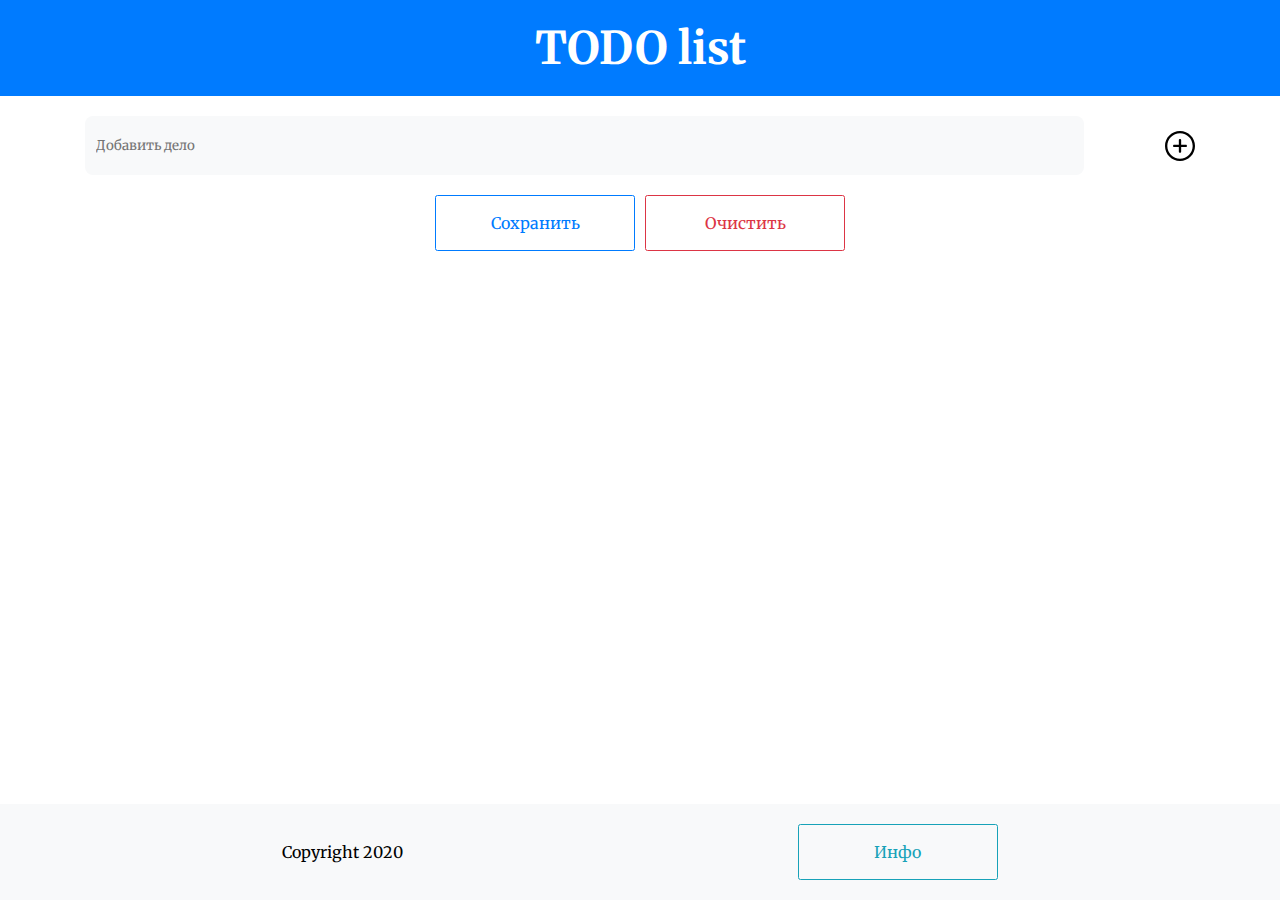
==== commit d9c620f7: "modify project" ====
--- a/works/todolist/index.html
+++ b/works/todolist/index.html
@@ -80,12 +80,12 @@
                     <h5 class="modal-title" id="exampleModalLabel">Полезная информация</h5>
                 </div>
                 <ul class="modal-body">
-                    <li class="modal-body__item">Для добавления списка дел напишите текст в поле ввода и нажмите "Enter" или кнопку "+"</li>
-                    <li class="modal-body__item">Чтобы отметить важным один пункт нажмите на значок пламени</li>
-                    <li class="modal-body__item">Чтобы отметить выполненным один пункт нажмите на пустой квадрат</li>
-                    <li class="modal-body__item">Чтобы удалить один пункт нажмите на значок корзины</li>
-                    <li class="modal-body__item">Нажмите "Сохранить", чтобы сохранить список дел на потом</li>
-                    <li class="modal-body__item">Чтобы удалить все списки дел, нажмите "Очистить"</li>
+                    <li class="modal-body__item">Для добавления списка дел напишите текст в поле ввода и нажмите "Enter" или кнопку<img class="modal-body__item-btn modal-body__item-btn--add" src="assets/img/add.svg" alt=""></li>
+                    <li class="modal-body__item">Чтобы отметить важным один пункт нажмите на значок<img class="modal-body__item-btn modal-body__item-btn--fire" src="assets/img/fire-alt.svg" alt=""></li>
+                    <li class="modal-body__item">Чтобы отметить выполненным один пункт нажмите на<span class="modal-body__item-btn modal-body__item-btn--quare"></span></li>
+                    <li class="modal-body__item">Чтобы удалить один пункт нажмите на значок<img class="modal-body__item-btn modal-body__item-btn--delete" src="assets/img/delete.svg" alt=""></li>
+                    <li class="modal-body__item">Нажмите <span class="modal-body__item-icon modal-body__item-icon--save">Сохранить</span> , чтобы сохранить список дел на потом</li>
+                    <li class="modal-body__item">Чтобы удалить все списки дел, нажмите <span class="modal-body__item-icon modal-body__item-icon--clear">Очистить</span></li>
                 </ul>
                 <div class="modal-footer">
                     <button type="button" class="btn btn-secondary modal__btn" data-dismiss="modal">Close</button>
--- a/works/todolist/assets/css/style.min.css
+++ b/works/todolist/assets/css/style.min.css
@@ -1 +1 @@
-html{font-size:10px}body{font-size:1.6rem;font-family:Merriweather,serif;color:#000;display:flex;flex-direction:column;min-height:100vh}body,h1,h2,h3,h4,h5,h6,li,p,ul{margin:0}li,p,ul{padding:0;list-style:none}*,:after,:before{box-sizing:border-box}.container,.container-fluid,.container-lg,.container-md,.container-sm,.container-xl{width:100%;padding-right:15px;padding-left:15px;margin-right:auto;margin-left:auto}@media (min-width:576px){.container,.container-sm{max-width:540px}}@media (min-width:768px){.container,.container-md,.container-sm{max-width:720px}}@media (min-width:992px){.container,.container-lg,.container-md,.container-sm{max-width:960px}}@media (min-width:1200px){.container,.container-lg,.container-md,.container-sm,.container-xl{max-width:1140px}}.row{display:flex;flex-wrap:wrap;margin-right:-15px;margin-left:-15px}.no-gutters{margin-right:0;margin-left:0}.no-gutters>.col,.no-gutters>[class*=col-]{padding-right:0;padding-left:0}.col,.col-1,.col-2,.col-3,.col-4,.col-5,.col-6,.col-7,.col-8,.col-9,.col-10,.col-11,.col-12,.col-auto,.col-lg,.col-lg-1,.col-lg-2,.col-lg-3,.col-lg-4,.col-lg-5,.col-lg-6,.col-lg-7,.col-lg-8,.col-lg-9,.col-lg-10,.col-lg-11,.col-lg-12,.col-lg-auto,.col-md,.col-md-1,.col-md-2,.col-md-3,.col-md-4,.col-md-5,.col-md-6,.col-md-7,.col-md-8,.col-md-9,.col-md-10,.col-md-11,.col-md-12,.col-md-auto,.col-sm,.col-sm-1,.col-sm-2,.col-sm-3,.col-sm-4,.col-sm-5,.col-sm-6,.col-sm-7,.col-sm-8,.col-sm-9,.col-sm-10,.col-sm-11,.col-sm-12,.col-sm-auto,.col-xl,.col-xl-1,.col-xl-2,.col-xl-3,.col-xl-4,.col-xl-5,.col-xl-6,.col-xl-7,.col-xl-8,.col-xl-9,.col-xl-10,.col-xl-11,.col-xl-12,.col-xl-auto{position:relative;width:100%;padding-right:15px;padding-left:15px}.col{flex-basis:0;flex-grow:1;max-width:100%}.row-cols-1>*{flex:0 0 100%;max-width:100%}.row-cols-2>*{flex:0 0 50%;max-width:50%}.row-cols-3>*{flex:0 0 33.33333%;max-width:33.33333%}.row-cols-4>*{flex:0 0 25%;max-width:25%}.row-cols-5>*{flex:0 0 20%;max-width:20%}.row-cols-6>*{flex:0 0 16.66667%;max-width:16.66667%}.col-auto{flex:0 0 auto;width:auto;max-width:100%}.col-1{flex:0 0 8.33333%;max-width:8.33333%}.col-2{flex:0 0 16.66667%;max-width:16.66667%}.col-3{flex:0 0 25%;max-width:25%}.col-4{flex:0 0 33.33333%;max-width:33.33333%}.col-5{flex:0 0 41.66667%;max-width:41.66667%}.col-6{flex:0 0 50%;max-width:50%}.col-7{flex:0 0 58.33333%;max-width:58.33333%}.col-8{flex:0 0 66.66667%;max-width:66.66667%}.col-9{flex:0 0 75%;max-width:75%}.col-10{flex:0 0 83.33333%;max-width:83.33333%}.col-11{flex:0 0 91.66667%;max-width:91.66667%}.col-12{flex:0 0 100%;max-width:100%}.order-first{order:-1}.order-last{order:13}.order-0{order:0}.order-1{order:1}.order-2{order:2}.order-3{order:3}.order-4{order:4}.order-5{order:5}.order-6{order:6}.order-7{order:7}.order-8{order:8}.order-9{order:9}.order-10{order:10}.order-11{order:11}.order-12{order:12}.offset-1{margin-left:8.33333%}.offset-2{margin-left:16.66667%}.offset-3{margin-left:25%}.offset-4{margin-left:33.33333%}.offset-5{margin-left:41.66667%}.offset-6{margin-left:50%}.offset-7{margin-left:58.33333%}.offset-8{margin-left:66.66667%}.offset-9{margin-left:75%}.offset-10{margin-left:83.33333%}.offset-11{margin-left:91.66667%}@media (min-width:576px){.col-sm{flex-basis:0;flex-grow:1;max-width:100%}.row-cols-sm-1>*{flex:0 0 100%;max-width:100%}.row-cols-sm-2>*{flex:0 0 50%;max-width:50%}.row-cols-sm-3>*{flex:0 0 33.33333%;max-width:33.33333%}.row-cols-sm-4>*{flex:0 0 25%;max-width:25%}.row-cols-sm-5>*{flex:0 0 20%;max-width:20%}.row-cols-sm-6>*{flex:0 0 16.66667%;max-width:16.66667%}.col-sm-auto{flex:0 0 auto;width:auto;max-width:100%}.col-sm-1{flex:0 0 8.33333%;max-width:8.33333%}.col-sm-2{flex:0 0 16.66667%;max-width:16.66667%}.col-sm-3{flex:0 0 25%;max-width:25%}.col-sm-4{flex:0 0 33.33333%;max-width:33.33333%}.col-sm-5{flex:0 0 41.66667%;max-width:41.66667%}.col-sm-6{flex:0 0 50%;max-width:50%}.col-sm-7{flex:0 0 58.33333%;max-width:58.33333%}.col-sm-8{flex:0 0 66.66667%;max-width:66.66667%}.col-sm-9{flex:0 0 75%;max-width:75%}.col-sm-10{flex:0 0 83.33333%;max-width:83.33333%}.col-sm-11{flex:0 0 91.66667%;max-width:91.66667%}.col-sm-12{flex:0 0 100%;max-width:100%}.order-sm-first{order:-1}.order-sm-last{order:13}.order-sm-0{order:0}.order-sm-1{order:1}.order-sm-2{order:2}.order-sm-3{order:3}.order-sm-4{order:4}.order-sm-5{order:5}.order-sm-6{order:6}.order-sm-7{order:7}.order-sm-8{order:8}.order-sm-9{order:9}.order-sm-10{order:10}.order-sm-11{order:11}.order-sm-12{order:12}.offset-sm-0{margin-left:0}.offset-sm-1{margin-left:8.33333%}.offset-sm-2{margin-left:16.66667%}.offset-sm-3{margin-left:25%}.offset-sm-4{margin-left:33.33333%}.offset-sm-5{margin-left:41.66667%}.offset-sm-6{margin-left:50%}.offset-sm-7{margin-left:58.33333%}.offset-sm-8{margin-left:66.66667%}.offset-sm-9{margin-left:75%}.offset-sm-10{margin-left:83.33333%}.offset-sm-11{margin-left:91.66667%}}@media (min-width:768px){.col-md{flex-basis:0;flex-grow:1;max-width:100%}.row-cols-md-1>*{flex:0 0 100%;max-width:100%}.row-cols-md-2>*{flex:0 0 50%;max-width:50%}.row-cols-md-3>*{flex:0 0 33.33333%;max-width:33.33333%}.row-cols-md-4>*{flex:0 0 25%;max-width:25%}.row-cols-md-5>*{flex:0 0 20%;max-width:20%}.row-cols-md-6>*{flex:0 0 16.66667%;max-width:16.66667%}.col-md-auto{flex:0 0 auto;width:auto;max-width:100%}.col-md-1{flex:0 0 8.33333%;max-width:8.33333%}.col-md-2{flex:0 0 16.66667%;max-width:16.66667%}.col-md-3{flex:0 0 25%;max-width:25%}.col-md-4{flex:0 0 33.33333%;max-width:33.33333%}.col-md-5{flex:0 0 41.66667%;max-width:41.66667%}.col-md-6{flex:0 0 50%;max-width:50%}.col-md-7{flex:0 0 58.33333%;max-width:58.33333%}.col-md-8{flex:0 0 66.66667%;max-width:66.66667%}.col-md-9{flex:0 0 75%;max-width:75%}.col-md-10{flex:0 0 83.33333%;max-width:83.33333%}.col-md-11{flex:0 0 91.66667%;max-width:91.66667%}.col-md-12{flex:0 0 100%;max-width:100%}.order-md-first{order:-1}.order-md-last{order:13}.order-md-0{order:0}.order-md-1{order:1}.order-md-2{order:2}.order-md-3{order:3}.order-md-4{order:4}.order-md-5{order:5}.order-md-6{order:6}.order-md-7{order:7}.order-md-8{order:8}.order-md-9{order:9}.order-md-10{order:10}.order-md-11{order:11}.order-md-12{order:12}.offset-md-0{margin-left:0}.offset-md-1{margin-left:8.33333%}.offset-md-2{margin-left:16.66667%}.offset-md-3{margin-left:25%}.offset-md-4{margin-left:33.33333%}.offset-md-5{margin-left:41.66667%}.offset-md-6{margin-left:50%}.offset-md-7{margin-left:58.33333%}.offset-md-8{margin-left:66.66667%}.offset-md-9{margin-left:75%}.offset-md-10{margin-left:83.33333%}.offset-md-11{margin-left:91.66667%}}@media (min-width:992px){.col-lg{flex-basis:0;flex-grow:1;max-width:100%}.row-cols-lg-1>*{flex:0 0 100%;max-width:100%}.row-cols-lg-2>*{flex:0 0 50%;max-width:50%}.row-cols-lg-3>*{flex:0 0 33.33333%;max-width:33.33333%}.row-cols-lg-4>*{flex:0 0 25%;max-width:25%}.row-cols-lg-5>*{flex:0 0 20%;max-width:20%}.row-cols-lg-6>*{flex:0 0 16.66667%;max-width:16.66667%}.col-lg-auto{flex:0 0 auto;width:auto;max-width:100%}.col-lg-1{flex:0 0 8.33333%;max-width:8.33333%}.col-lg-2{flex:0 0 16.66667%;max-width:16.66667%}.col-lg-3{flex:0 0 25%;max-width:25%}.col-lg-4{flex:0 0 33.33333%;max-width:33.33333%}.col-lg-5{flex:0 0 41.66667%;max-width:41.66667%}.col-lg-6{flex:0 0 50%;max-width:50%}.col-lg-7{flex:0 0 58.33333%;max-width:58.33333%}.col-lg-8{flex:0 0 66.66667%;max-width:66.66667%}.col-lg-9{flex:0 0 75%;max-width:75%}.col-lg-10{flex:0 0 83.33333%;max-width:83.33333%}.col-lg-11{flex:0 0 91.66667%;max-width:91.66667%}.col-lg-12{flex:0 0 100%;max-width:100%}.order-lg-first{order:-1}.order-lg-last{order:13}.order-lg-0{order:0}.order-lg-1{order:1}.order-lg-2{order:2}.order-lg-3{order:3}.order-lg-4{order:4}.order-lg-5{order:5}.order-lg-6{order:6}.order-lg-7{order:7}.order-lg-8{order:8}.order-lg-9{order:9}.order-lg-10{order:10}.order-lg-11{order:11}.order-lg-12{order:12}.offset-lg-0{margin-left:0}.offset-lg-1{margin-left:8.33333%}.offset-lg-2{margin-left:16.66667%}.offset-lg-3{margin-left:25%}.offset-lg-4{margin-left:33.33333%}.offset-lg-5{margin-left:41.66667%}.offset-lg-6{margin-left:50%}.offset-lg-7{margin-left:58.33333%}.offset-lg-8{margin-left:66.66667%}.offset-lg-9{margin-left:75%}.offset-lg-10{margin-left:83.33333%}.offset-lg-11{margin-left:91.66667%}}@media (min-width:1200px){.col-xl{flex-basis:0;flex-grow:1;max-width:100%}.row-cols-xl-1>*{flex:0 0 100%;max-width:100%}.row-cols-xl-2>*{flex:0 0 50%;max-width:50%}.row-cols-xl-3>*{flex:0 0 33.33333%;max-width:33.33333%}.row-cols-xl-4>*{flex:0 0 25%;max-width:25%}.row-cols-xl-5>*{flex:0 0 20%;max-width:20%}.row-cols-xl-6>*{flex:0 0 16.66667%;max-width:16.66667%}.col-xl-auto{flex:0 0 auto;width:auto;max-width:100%}.col-xl-1{flex:0 0 8.33333%;max-width:8.33333%}.col-xl-2{flex:0 0 16.66667%;max-width:16.66667%}.col-xl-3{flex:0 0 25%;max-width:25%}.col-xl-4{flex:0 0 33.33333%;max-width:33.33333%}.col-xl-5{flex:0 0 41.66667%;max-width:41.66667%}.col-xl-6{flex:0 0 50%;max-width:50%}.col-xl-7{flex:0 0 58.33333%;max-width:58.33333%}.col-xl-8{flex:0 0 66.66667%;max-width:66.66667%}.col-xl-9{flex:0 0 75%;max-width:75%}.col-xl-10{flex:0 0 83.33333%;max-width:83.33333%}.col-xl-11{flex:0 0 91.66667%;max-width:91.66667%}.col-xl-12{flex:0 0 100%;max-width:100%}.order-xl-first{order:-1}.order-xl-last{order:13}.order-xl-0{order:0}.order-xl-1{order:1}.order-xl-2{order:2}.order-xl-3{order:3}.order-xl-4{order:4}.order-xl-5{order:5}.order-xl-6{order:6}.order-xl-7{order:7}.order-xl-8{order:8}.order-xl-9{order:9}.order-xl-10{order:10}.order-xl-11{order:11}.order-xl-12{order:12}.offset-xl-0{margin-left:0}.offset-xl-1{margin-left:8.33333%}.offset-xl-2{margin-left:16.66667%}.offset-xl-3{margin-left:25%}.offset-xl-4{margin-left:33.33333%}.offset-xl-5{margin-left:41.66667%}.offset-xl-6{margin-left:50%}.offset-xl-7{margin-left:58.33333%}.offset-xl-8{margin-left:66.66667%}.offset-xl-9{margin-left:75%}.offset-xl-10{margin-left:83.33333%}.offset-xl-11{margin-left:91.66667%}}.btn{display:inline-block;font-weight:400;color:#212529;text-align:center;vertical-align:middle;-webkit-user-select:none;-moz-user-select:none;-ms-user-select:none;user-select:none;background-color:transparent;border:1px solid transparent;padding:.375rem .75rem;font-size:1rem;line-height:1.5;border-radius:.25rem;transition:color .15s ease-in-out,background-color .15s ease-in-out,border-color .15s ease-in-out,box-shadow .15s ease-in-out}@media (prefers-reduced-motion:reduce){.btn{transition:none}}.btn:hover{color:#212529;text-decoration:none}.btn.focus,.btn:focus{outline:0;box-shadow:0 0 0 .2rem rgba(0,123,255,.25)}.btn.disabled,.btn:disabled{opacity:.65}.btn:not(:disabled):not(.disabled){cursor:pointer}a.btn.disabled,fieldset:disabled a.btn{pointer-events:none}.btn-primary{color:#fff;background-color:#007bff;border-color:#007bff}.btn-primary.focus,.btn-primary:focus,.btn-primary:hover{color:#fff;background-color:#0069d9;border-color:#0062cc}.btn-primary.focus,.btn-primary:focus{box-shadow:0 0 0 .2rem rgba(38,143,255,.5)}.btn-primary.disabled,.btn-primary:disabled{color:#fff;background-color:#007bff;border-color:#007bff}.btn-primary:not(:disabled):not(.disabled).active,.btn-primary:not(:disabled):not(.disabled):active,.show>.btn-primary.dropdown-toggle{color:#fff;background-color:#0062cc;border-color:#005cbf}.btn-primary:not(:disabled):not(.disabled).active:focus,.btn-primary:not(:disabled):not(.disabled):active:focus,.show>.btn-primary.dropdown-toggle:focus{box-shadow:0 0 0 .2rem rgba(38,143,255,.5)}.btn-secondary{color:#fff;background-color:#6c757d;border-color:#6c757d}.btn-secondary.focus,.btn-secondary:focus,.btn-secondary:hover{color:#fff;background-color:#5a6268;border-color:#545b62}.btn-secondary.focus,.btn-secondary:focus{box-shadow:0 0 0 .2rem hsla(208,6%,54%,.5)}.btn-secondary.disabled,.btn-secondary:disabled{color:#fff;background-color:#6c757d;border-color:#6c757d}.btn-secondary:not(:disabled):not(.disabled).active,.btn-secondary:not(:disabled):not(.disabled):active,.show>.btn-secondary.dropdown-toggle{color:#fff;background-color:#545b62;border-color:#4e555b}.btn-secondary:not(:disabled):not(.disabled).active:focus,.btn-secondary:not(:disabled):not(.disabled):active:focus,.show>.btn-secondary.dropdown-toggle:focus{box-shadow:0 0 0 .2rem hsla(208,6%,54%,.5)}.btn-success{color:#fff;background-color:#28a745;border-color:#28a745}.btn-success.focus,.btn-success:focus,.btn-success:hover{color:#fff;background-color:#218838;border-color:#1e7e34}.btn-success.focus,.btn-success:focus{box-shadow:0 0 0 .2rem rgba(72,180,97,.5)}.btn-success.disabled,.btn-success:disabled{color:#fff;background-color:#28a745;border-color:#28a745}.btn-success:not(:disabled):not(.disabled).active,.btn-success:not(:disabled):not(.disabled):active,.show>.btn-success.dropdown-toggle{color:#fff;background-color:#1e7e34;border-color:#1c7430}.btn-success:not(:disabled):not(.disabled).active:focus,.btn-success:not(:disabled):not(.disabled):active:focus,.show>.btn-success.dropdown-toggle:focus{box-shadow:0 0 0 .2rem rgba(72,180,97,.5)}.btn-info{color:#fff;background-color:#17a2b8;border-color:#17a2b8}.btn-info.focus,.btn-info:focus,.btn-info:hover{color:#fff;background-color:#138496;border-color:#117a8b}.btn-info.focus,.btn-info:focus{box-shadow:0 0 0 .2rem rgba(58,176,195,.5)}.btn-info.disabled,.btn-info:disabled{color:#fff;background-color:#17a2b8;border-color:#17a2b8}.btn-info:not(:disabled):not(.disabled).active,.btn-info:not(:disabled):not(.disabled):active,.show>.btn-info.dropdown-toggle{color:#fff;background-color:#117a8b;border-color:#10707f}.btn-info:not(:disabled):not(.disabled).active:focus,.btn-info:not(:disabled):not(.disabled):active:focus,.show>.btn-info.dropdown-toggle:focus{box-shadow:0 0 0 .2rem rgba(58,176,195,.5)}.btn-warning{color:#212529;background-color:#ffc107;border-color:#ffc107}.btn-warning.focus,.btn-warning:focus,.btn-warning:hover{color:#212529;background-color:#e0a800;border-color:#d39e00}.btn-warning.focus,.btn-warning:focus{box-shadow:0 0 0 .2rem rgba(222,170,12,.5)}.btn-warning.disabled,.btn-warning:disabled{color:#212529;background-color:#ffc107;border-color:#ffc107}.btn-warning:not(:disabled):not(.disabled).active,.btn-warning:not(:disabled):not(.disabled):active,.show>.btn-warning.dropdown-toggle{color:#212529;background-color:#d39e00;border-color:#c69500}.btn-warning:not(:disabled):not(.disabled).active:focus,.btn-warning:not(:disabled):not(.disabled):active:focus,.show>.btn-warning.dropdown-toggle:focus{box-shadow:0 0 0 .2rem rgba(222,170,12,.5)}.btn-danger{color:#fff;background-color:#dc3545;border-color:#dc3545}.btn-danger.focus,.btn-danger:focus,.btn-danger:hover{color:#fff;background-color:#c82333;border-color:#bd2130}.btn-danger.focus,.btn-danger:focus{box-shadow:0 0 0 .2rem rgba(225,83,97,.5)}.btn-danger.disabled,.btn-danger:disabled{color:#fff;background-color:#dc3545;border-color:#dc3545}.btn-danger:not(:disabled):not(.disabled).active,.btn-danger:not(:disabled):not(.disabled):active,.show>.btn-danger.dropdown-toggle{color:#fff;background-color:#bd2130;border-color:#b21f2d}.btn-danger:not(:disabled):not(.disabled).active:focus,.btn-danger:not(:disabled):not(.disabled):active:focus,.show>.btn-danger.dropdown-toggle:focus{box-shadow:0 0 0 .2rem rgba(225,83,97,.5)}.btn-light{color:#212529;background-color:#f8f9fa;border-color:#f8f9fa}.btn-light.focus,.btn-light:focus,.btn-light:hover{color:#212529;background-color:#e2e6ea;border-color:#dae0e5}.btn-light.focus,.btn-light:focus{box-shadow:0 0 0 .2rem hsla(220,4%,85%,.5)}.btn-light.disabled,.btn-light:disabled{color:#212529;background-color:#f8f9fa;border-color:#f8f9fa}.btn-light:not(:disabled):not(.disabled).active,.btn-light:not(:disabled):not(.disabled):active,.show>.btn-light.dropdown-toggle{color:#212529;background-color:#dae0e5;border-color:#d3d9df}.btn-light:not(:disabled):not(.disabled).active:focus,.btn-light:not(:disabled):not(.disabled):active:focus,.show>.btn-light.dropdown-toggle:focus{box-shadow:0 0 0 .2rem hsla(220,4%,85%,.5)}.btn-dark{color:#fff;background-color:#343a40;border-color:#343a40}.btn-dark.focus,.btn-dark:focus,.btn-dark:hover{color:#fff;background-color:#23272b;border-color:#1d2124}.btn-dark.focus,.btn-dark:focus{box-shadow:0 0 0 .2rem rgba(82,88,93,.5)}.btn-dark.disabled,.btn-dark:disabled{color:#fff;background-color:#343a40;border-color:#343a40}.btn-dark:not(:disabled):not(.disabled).active,.btn-dark:not(:disabled):not(.disabled):active,.show>.btn-dark.dropdown-toggle{color:#fff;background-color:#1d2124;border-color:#171a1d}.btn-dark:not(:disabled):not(.disabled).active:focus,.btn-dark:not(:disabled):not(.disabled):active:focus,.show>.btn-dark.dropdown-toggle:focus{box-shadow:0 0 0 .2rem rgba(82,88,93,.5)}.btn-outline-primary{color:#007bff;border-color:#007bff}.btn-outline-primary:hover{color:#fff;background-color:#007bff;border-color:#007bff}.btn-outline-primary.focus,.btn-outline-primary:focus{box-shadow:0 0 0 .2rem rgba(0,123,255,.5)}.btn-outline-primary.disabled,.btn-outline-primary:disabled{color:#007bff;background-color:transparent}.btn-outline-primary:not(:disabled):not(.disabled).active,.btn-outline-primary:not(:disabled):not(.disabled):active,.show>.btn-outline-primary.dropdown-toggle{color:#fff;background-color:#007bff;border-color:#007bff}.btn-outline-primary:not(:disabled):not(.disabled).active:focus,.btn-outline-primary:not(:disabled):not(.disabled):active:focus,.show>.btn-outline-primary.dropdown-toggle:focus{box-shadow:0 0 0 .2rem rgba(0,123,255,.5)}.btn-outline-secondary{color:#6c757d;border-color:#6c757d}.btn-outline-secondary:hover{color:#fff;background-color:#6c757d;border-color:#6c757d}.btn-outline-secondary.focus,.btn-outline-secondary:focus{box-shadow:0 0 0 .2rem hsla(208,7%,46%,.5)}.btn-outline-secondary.disabled,.btn-outline-secondary:disabled{color:#6c757d;background-color:transparent}.btn-outline-secondary:not(:disabled):not(.disabled).active,.btn-outline-secondary:not(:disabled):not(.disabled):active,.show>.btn-outline-secondary.dropdown-toggle{color:#fff;background-color:#6c757d;border-color:#6c757d}.btn-outline-secondary:not(:disabled):not(.disabled).active:focus,.btn-outline-secondary:not(:disabled):not(.disabled):active:focus,.show>.btn-outline-secondary.dropdown-toggle:focus{box-shadow:0 0 0 .2rem hsla(208,7%,46%,.5)}.btn-outline-success{color:#28a745;border-color:#28a745}.btn-outline-success:hover{color:#fff;background-color:#28a745;border-color:#28a745}.btn-outline-success.focus,.btn-outline-success:focus{box-shadow:0 0 0 .2rem rgba(40,167,69,.5)}.btn-outline-success.disabled,.btn-outline-success:disabled{color:#28a745;background-color:transparent}.btn-outline-success:not(:disabled):not(.disabled).active,.btn-outline-success:not(:disabled):not(.disabled):active,.show>.btn-outline-success.dropdown-toggle{color:#fff;background-color:#28a745;border-color:#28a745}.btn-outline-success:not(:disabled):not(.disabled).active:focus,.btn-outline-success:not(:disabled):not(.disabled):active:focus,.show>.btn-outline-success.dropdown-toggle:focus{box-shadow:0 0 0 .2rem rgba(40,167,69,.5)}.btn-outline-info{color:#17a2b8;border-color:#17a2b8}.btn-outline-info:hover{color:#fff;background-color:#17a2b8;border-color:#17a2b8}.btn-outline-info.focus,.btn-outline-info:focus{box-shadow:0 0 0 .2rem rgba(23,162,184,.5)}.btn-outline-info.disabled,.btn-outline-info:disabled{color:#17a2b8;background-color:transparent}.btn-outline-info:not(:disabled):not(.disabled).active,.btn-outline-info:not(:disabled):not(.disabled):active,.show>.btn-outline-info.dropdown-toggle{color:#fff;background-color:#17a2b8;border-color:#17a2b8}.btn-outline-info:not(:disabled):not(.disabled).active:focus,.btn-outline-info:not(:disabled):not(.disabled):active:focus,.show>.btn-outline-info.dropdown-toggle:focus{box-shadow:0 0 0 .2rem rgba(23,162,184,.5)}.btn-outline-warning{color:#ffc107;border-color:#ffc107}.btn-outline-warning:hover{color:#212529;background-color:#ffc107;border-color:#ffc107}.btn-outline-warning.focus,.btn-outline-warning:focus{box-shadow:0 0 0 .2rem rgba(255,193,7,.5)}.btn-outline-warning.disabled,.btn-outline-warning:disabled{color:#ffc107;background-color:transparent}.btn-outline-warning:not(:disabled):not(.disabled).active,.btn-outline-warning:not(:disabled):not(.disabled):active,.show>.btn-outline-warning.dropdown-toggle{color:#212529;background-color:#ffc107;border-color:#ffc107}.btn-outline-warning:not(:disabled):not(.disabled).active:focus,.btn-outline-warning:not(:disabled):not(.disabled):active:focus,.show>.btn-outline-warning.dropdown-toggle:focus{box-shadow:0 0 0 .2rem rgba(255,193,7,.5)}.btn-outline-danger{color:#dc3545;border-color:#dc3545}.btn-outline-danger:hover{color:#fff;background-color:#dc3545;border-color:#dc3545}.btn-outline-danger.focus,.btn-outline-danger:focus{box-shadow:0 0 0 .2rem rgba(220,53,69,.5)}.btn-outline-danger.disabled,.btn-outline-danger:disabled{color:#dc3545;background-color:transparent}.btn-outline-danger:not(:disabled):not(.disabled).active,.btn-outline-danger:not(:disabled):not(.disabled):active,.show>.btn-outline-danger.dropdown-toggle{color:#fff;background-color:#dc3545;border-color:#dc3545}.btn-outline-danger:not(:disabled):not(.disabled).active:focus,.btn-outline-danger:not(:disabled):not(.disabled):active:focus,.show>.btn-outline-danger.dropdown-toggle:focus{box-shadow:0 0 0 .2rem rgba(220,53,69,.5)}.btn-outline-light{color:#f8f9fa;border-color:#f8f9fa}.btn-outline-light:hover{color:#212529;background-color:#f8f9fa;border-color:#f8f9fa}.btn-outline-light.focus,.btn-outline-light:focus{box-shadow:0 0 0 .2rem rgba(248,249,250,.5)}.btn-outline-light.disabled,.btn-outline-light:disabled{color:#f8f9fa;background-color:transparent}.btn-outline-light:not(:disabled):not(.disabled).active,.btn-outline-light:not(:disabled):not(.disabled):active,.show>.btn-outline-light.dropdown-toggle{color:#212529;background-color:#f8f9fa;border-color:#f8f9fa}.btn-outline-light:not(:disabled):not(.disabled).active:focus,.btn-outline-light:not(:disabled):not(.disabled):active:focus,.show>.btn-outline-light.dropdown-toggle:focus{box-shadow:0 0 0 .2rem rgba(248,249,250,.5)}.btn-outline-dark{color:#343a40;border-color:#343a40}.btn-outline-dark:hover{color:#fff;background-color:#343a40;border-color:#343a40}.btn-outline-dark.focus,.btn-outline-dark:focus{box-shadow:0 0 0 .2rem rgba(52,58,64,.5)}.btn-outline-dark.disabled,.btn-outline-dark:disabled{color:#343a40;background-color:transparent}.btn-outline-dark:not(:disabled):not(.disabled).active,.btn-outline-dark:not(:disabled):not(.disabled):active,.show>.btn-outline-dark.dropdown-toggle{color:#fff;background-color:#343a40;border-color:#343a40}.btn-outline-dark:not(:disabled):not(.disabled).active:focus,.btn-outline-dark:not(:disabled):not(.disabled):active:focus,.show>.btn-outline-dark.dropdown-toggle:focus{box-shadow:0 0 0 .2rem rgba(52,58,64,.5)}.btn-link{font-weight:400;color:#007bff;text-decoration:none}.btn-link:hover{color:#0056b3}.btn-link.focus,.btn-link:focus,.btn-link:hover{text-decoration:underline}.btn-link.disabled,.btn-link:disabled{color:#6c757d;pointer-events:none}.btn-lg{padding:.5rem 1rem;font-size:1.25rem;line-height:1.5;border-radius:.3rem}.btn-sm{padding:.25rem .5rem;font-size:.875rem;line-height:1.5;border-radius:.2rem}.btn-block{display:block;width:100%}.btn-block+.btn-block{margin-top:.5rem}input[type=button].btn-block,input[type=reset].btn-block,input[type=submit].btn-block{width:100%}.modal-open{overflow:hidden}.modal-open .modal{overflow-x:hidden;overflow-y:auto}.modal{position:fixed;top:0;left:0;z-index:1050;display:none;width:100%;height:100%;overflow:hidden;outline:0}.modal-dialog{position:relative;width:auto;margin:.5rem;pointer-events:none}.modal.fade .modal-dialog{transition:transform .3s ease-out;transform:translateY(-50px)}@media (prefers-reduced-motion:reduce){.modal.fade .modal-dialog{transition:none}}.modal.show .modal-dialog{transform:none}.modal.modal-static .modal-dialog{transform:scale(1.02)}.modal-dialog-scrollable{display:flex;max-height:calc(100% - 1rem)}.modal-dialog-scrollable .modal-content{max-height:calc(100vh - 1rem);overflow:hidden}.modal-dialog-scrollable .modal-footer,.modal-dialog-scrollable .modal-header{flex-shrink:0}.modal-dialog-scrollable .modal-body{overflow-y:auto}.modal-dialog-centered{display:flex;align-items:center;min-height:calc(100% - 1rem)}.modal-dialog-centered:before{display:block;height:calc(100vh - 1rem);height:-webkit-min-content;height:-moz-min-content;height:min-content;content:""}.modal-dialog-centered.modal-dialog-scrollable{flex-direction:column;justify-content:center;height:100%}.modal-dialog-centered.modal-dialog-scrollable .modal-content{max-height:none}.modal-dialog-centered.modal-dialog-scrollable:before{content:none}.modal-content{position:relative;display:flex;flex-direction:column;width:100%;pointer-events:auto;background-color:#fff;background-clip:padding-box;border:1px solid rgba(0,0,0,.2);border-radius:.3rem;outline:0}.modal-backdrop{position:fixed;top:0;left:0;z-index:1040;width:100vw;height:100vh;background-color:#000}.modal-backdrop.fade{opacity:0}.modal-backdrop.show{opacity:.5}.modal-header{display:flex;align-items:flex-start;justify-content:space-between;padding:1rem;border-bottom:1px solid #dee2e6;border-top-left-radius:calc(.3rem - 1px);border-top-right-radius:calc(.3rem - 1px)}.modal-header .close{padding:1rem;margin:-1rem -1rem -1rem auto}.modal-title{margin-bottom:0;line-height:1.5}.modal-body{position:relative;flex:1 1 auto;padding:1rem}.modal-footer{display:flex;flex-wrap:wrap;align-items:center;justify-content:flex-end;padding:.75rem;border-top:1px solid #dee2e6;border-bottom-right-radius:calc(.3rem - 1px);border-bottom-left-radius:calc(.3rem - 1px)}.modal-footer>*{margin:.25rem}.modal-scrollbar-measure{position:absolute;top:-9999px;width:50px;height:50px;overflow:scroll}@media (min-width:576px){.modal-dialog{max-width:500px;margin:1.75rem auto}.modal-dialog-scrollable{max-height:calc(100% - 3.5rem)}.modal-dialog-scrollable .modal-content{max-height:calc(100vh - 3.5rem)}.modal-dialog-centered{min-height:calc(100% - 3.5rem)}.modal-dialog-centered:before{height:calc(100vh - 3.5rem);height:-webkit-min-content;height:-moz-min-content;height:min-content}.modal-sm{max-width:300px}}@media (min-width:992px){.modal-lg,.modal-xl{max-width:800px}}@media (min-width:1200px){.modal-xl{max-width:1140px}}.header{padding:2rem 0;background-color:#007bff;color:#fff}.header__title{font-size:4.5rem;text-align:center}.button{display:inline-block;border:none;background:none;cursor:pointer}.btn{padding:1.5rem .5rem;font-size:inherit;font-family:inherit;width:150px;min-width:100px}.btn+.btn{margin-left:1rem}@media (max-width:991.98px){.btn{padding:1.3rem .4rem}}@media (max-width:767.98px){.btn{padding:1.1rem .3rem}}@media (max-width:575.98px){.btn{padding:.9rem .3rem}}.list{padding:2rem 0}.list__item{display:flex;align-items:center}.list__input{display:inline-block;margin:0;padding:2rem 1rem;flex-basis:90%;background-color:#f8f9fa;border:1px solid transparent;border-radius:.8rem;color:#6c757d;font-family:inherit}.list__input:focus,.list__input:hover{outline:none;border:1px solid #ffc107}@media (max-width:575.98px){.list__input{flex-basis:88%}}.list__btn{margin-left:auto;width:30px;height:30px;background:#fff url(../img/add.svg) no-repeat 50%;transition:transform .2s linear}.list__btn:hover{transform:scale(1.1) rotate(90deg)}.list__btn:focus{outline:none}.list__buttons{display:flex;align-items:center;justify-content:center}.todo{padding:1rem 0}.todo__list{width:100%}.todo__list-item{display:flex;align-items:center}.todo__list-item+.todo__list-item{margin-top:1rem}.todo__list-text{padding:2rem 1rem;flex-basis:90%;border:1px solid #007bff;border-radius:.8rem;color:#000}.todo__buttons{display:flex;align-items:center;margin-left:auto}.todo__btn{display:inline-block;cursor:pointer;width:30px;height:30px;background:#fff url(../img/delete.svg) no-repeat 50%;background-size:20px 20px;transition:transform .2s linear}.todo__btn:hover{transform:translateY(-.3rem)}.todo__btn:focus{outline:none}.todo__buttons-item{position:relative;width:30px;height:30px}.todo__check{position:absolute;z-index:-1;opacity:0}.todo__check--important+label:before{content:"";display:inline-block;cursor:pointer;width:30px;height:30px;flex-shrink:0;flex-grow:0;background:#fff url(../img/fire-alt.svg) no-repeat 50%;background-size:20px 20px;transition:transform .2s linear}.todo__check--important:checked+label:before{background:#fff url(../img/fire.svg) no-repeat 50%;background-size:20px 20px}.todo__check--important:not(:disabled):checked+label:hover:before,.todo__check--important:not(:disabled):not(:checked)+label:hover:before{transform:translateY(-.3rem)}.todo__check--important:disabled+label:before{background:#fff url(../img/fire-disabled.svg) no-repeat 50%;background-size:20px 20px}.todo__check--checkbox+label:before{content:"";display:inline-block;cursor:pointer;position:absolute;top:0;right:0;bottom:0;left:0;margin:auto;width:20px;height:20px;flex-shrink:0;flex-grow:0;border:1px solid #adb5bd;border-radius:.25em;background-repeat:no-repeat;background-position:50%;background-size:50% 50%}.todo__check--checkbox:checked+label:before{border-color:#0b76ef;background-color:#0b76ef;background-image:url("data:image/svg+xml;charset=utf-8,%3Csvg xmlns='http://www.w3.org/2000/svg' viewBox='0 0 8 8'%3E%3Cpath fill='%23fff' d='M6.564.75l-3.59 3.612-1.538-1.55L0 4.26l2.974 2.99L8 2.193z'/%3E%3C/svg%3E")}.todo__check--checkbox:not(:disabled):not(:checked)+label:hover:before{border-color:#b3d7ff}.todo__check--checkbox:not(:disabled):active+label:before{background-color:#b3d7ff;border-color:#b3d7ff}.todo__check--checkbox:focus+label:before{box-shadow:0 0 0 .2rem rgba(0,123,255,.25)}.todo__check--checkbox:focus:not(:checked)+label:before{border-color:#80bdff}.todo__check+label{display:inline-flex;align-items:center;-webkit-user-select:none;-moz-user-select:none;-ms-user-select:none;user-select:none}.footer{margin-top:auto;padding:2rem 0;background-color:#f8f9fa}.footer__content{display:flex;align-items:center;justify-content:space-around}.modal-header{background-color:#17a2b8;color:#fff}.modal-title{margin:0 auto;font-size:3rem;font-weight:700}@media (max-width:575.98px){.modal-title{font-size:2rem}}.modal-body{list-style:decimal}.modal-body__item{position:relative;font-size:1.5rem}.modal-body__item+.modal-body__item{margin-top:1.5rem}.modal-body__item p{display:inline-block}.modal-footer{padding:2rem 0}.modal__btn{margin:0 auto;padding:1rem;width:150px}+html{font-size:10px}body{font-size:1.6rem;font-family:Merriweather,serif;color:#000;display:flex;flex-direction:column;min-height:100vh}body,h1,h2,h3,h4,h5,h6,li,p,ul{margin:0}li,p,ul{padding:0;list-style:none}*,:after,:before{box-sizing:border-box}.container,.container-fluid,.container-lg,.container-md,.container-sm,.container-xl{width:100%;padding-right:15px;padding-left:15px;margin-right:auto;margin-left:auto}@media (min-width:576px){.container,.container-sm{max-width:540px}}@media (min-width:768px){.container,.container-md,.container-sm{max-width:720px}}@media (min-width:992px){.container,.container-lg,.container-md,.container-sm{max-width:960px}}@media (min-width:1200px){.container,.container-lg,.container-md,.container-sm,.container-xl{max-width:1140px}}.row{display:flex;flex-wrap:wrap;margin-right:-15px;margin-left:-15px}.no-gutters{margin-right:0;margin-left:0}.no-gutters>.col,.no-gutters>[class*=col-]{padding-right:0;padding-left:0}.col,.col-1,.col-2,.col-3,.col-4,.col-5,.col-6,.col-7,.col-8,.col-9,.col-10,.col-11,.col-12,.col-auto,.col-lg,.col-lg-1,.col-lg-2,.col-lg-3,.col-lg-4,.col-lg-5,.col-lg-6,.col-lg-7,.col-lg-8,.col-lg-9,.col-lg-10,.col-lg-11,.col-lg-12,.col-lg-auto,.col-md,.col-md-1,.col-md-2,.col-md-3,.col-md-4,.col-md-5,.col-md-6,.col-md-7,.col-md-8,.col-md-9,.col-md-10,.col-md-11,.col-md-12,.col-md-auto,.col-sm,.col-sm-1,.col-sm-2,.col-sm-3,.col-sm-4,.col-sm-5,.col-sm-6,.col-sm-7,.col-sm-8,.col-sm-9,.col-sm-10,.col-sm-11,.col-sm-12,.col-sm-auto,.col-xl,.col-xl-1,.col-xl-2,.col-xl-3,.col-xl-4,.col-xl-5,.col-xl-6,.col-xl-7,.col-xl-8,.col-xl-9,.col-xl-10,.col-xl-11,.col-xl-12,.col-xl-auto{position:relative;width:100%;padding-right:15px;padding-left:15px}.col{flex-basis:0;flex-grow:1;max-width:100%}.row-cols-1>*{flex:0 0 100%;max-width:100%}.row-cols-2>*{flex:0 0 50%;max-width:50%}.row-cols-3>*{flex:0 0 33.33333%;max-width:33.33333%}.row-cols-4>*{flex:0 0 25%;max-width:25%}.row-cols-5>*{flex:0 0 20%;max-width:20%}.row-cols-6>*{flex:0 0 16.66667%;max-width:16.66667%}.col-auto{flex:0 0 auto;width:auto;max-width:100%}.col-1{flex:0 0 8.33333%;max-width:8.33333%}.col-2{flex:0 0 16.66667%;max-width:16.66667%}.col-3{flex:0 0 25%;max-width:25%}.col-4{flex:0 0 33.33333%;max-width:33.33333%}.col-5{flex:0 0 41.66667%;max-width:41.66667%}.col-6{flex:0 0 50%;max-width:50%}.col-7{flex:0 0 58.33333%;max-width:58.33333%}.col-8{flex:0 0 66.66667%;max-width:66.66667%}.col-9{flex:0 0 75%;max-width:75%}.col-10{flex:0 0 83.33333%;max-width:83.33333%}.col-11{flex:0 0 91.66667%;max-width:91.66667%}.col-12{flex:0 0 100%;max-width:100%}.order-first{order:-1}.order-last{order:13}.order-0{order:0}.order-1{order:1}.order-2{order:2}.order-3{order:3}.order-4{order:4}.order-5{order:5}.order-6{order:6}.order-7{order:7}.order-8{order:8}.order-9{order:9}.order-10{order:10}.order-11{order:11}.order-12{order:12}.offset-1{margin-left:8.33333%}.offset-2{margin-left:16.66667%}.offset-3{margin-left:25%}.offset-4{margin-left:33.33333%}.offset-5{margin-left:41.66667%}.offset-6{margin-left:50%}.offset-7{margin-left:58.33333%}.offset-8{margin-left:66.66667%}.offset-9{margin-left:75%}.offset-10{margin-left:83.33333%}.offset-11{margin-left:91.66667%}@media (min-width:576px){.col-sm{flex-basis:0;flex-grow:1;max-width:100%}.row-cols-sm-1>*{flex:0 0 100%;max-width:100%}.row-cols-sm-2>*{flex:0 0 50%;max-width:50%}.row-cols-sm-3>*{flex:0 0 33.33333%;max-width:33.33333%}.row-cols-sm-4>*{flex:0 0 25%;max-width:25%}.row-cols-sm-5>*{flex:0 0 20%;max-width:20%}.row-cols-sm-6>*{flex:0 0 16.66667%;max-width:16.66667%}.col-sm-auto{flex:0 0 auto;width:auto;max-width:100%}.col-sm-1{flex:0 0 8.33333%;max-width:8.33333%}.col-sm-2{flex:0 0 16.66667%;max-width:16.66667%}.col-sm-3{flex:0 0 25%;max-width:25%}.col-sm-4{flex:0 0 33.33333%;max-width:33.33333%}.col-sm-5{flex:0 0 41.66667%;max-width:41.66667%}.col-sm-6{flex:0 0 50%;max-width:50%}.col-sm-7{flex:0 0 58.33333%;max-width:58.33333%}.col-sm-8{flex:0 0 66.66667%;max-width:66.66667%}.col-sm-9{flex:0 0 75%;max-width:75%}.col-sm-10{flex:0 0 83.33333%;max-width:83.33333%}.col-sm-11{flex:0 0 91.66667%;max-width:91.66667%}.col-sm-12{flex:0 0 100%;max-width:100%}.order-sm-first{order:-1}.order-sm-last{order:13}.order-sm-0{order:0}.order-sm-1{order:1}.order-sm-2{order:2}.order-sm-3{order:3}.order-sm-4{order:4}.order-sm-5{order:5}.order-sm-6{order:6}.order-sm-7{order:7}.order-sm-8{order:8}.order-sm-9{order:9}.order-sm-10{order:10}.order-sm-11{order:11}.order-sm-12{order:12}.offset-sm-0{margin-left:0}.offset-sm-1{margin-left:8.33333%}.offset-sm-2{margin-left:16.66667%}.offset-sm-3{margin-left:25%}.offset-sm-4{margin-left:33.33333%}.offset-sm-5{margin-left:41.66667%}.offset-sm-6{margin-left:50%}.offset-sm-7{margin-left:58.33333%}.offset-sm-8{margin-left:66.66667%}.offset-sm-9{margin-left:75%}.offset-sm-10{margin-left:83.33333%}.offset-sm-11{margin-left:91.66667%}}@media (min-width:768px){.col-md{flex-basis:0;flex-grow:1;max-width:100%}.row-cols-md-1>*{flex:0 0 100%;max-width:100%}.row-cols-md-2>*{flex:0 0 50%;max-width:50%}.row-cols-md-3>*{flex:0 0 33.33333%;max-width:33.33333%}.row-cols-md-4>*{flex:0 0 25%;max-width:25%}.row-cols-md-5>*{flex:0 0 20%;max-width:20%}.row-cols-md-6>*{flex:0 0 16.66667%;max-width:16.66667%}.col-md-auto{flex:0 0 auto;width:auto;max-width:100%}.col-md-1{flex:0 0 8.33333%;max-width:8.33333%}.col-md-2{flex:0 0 16.66667%;max-width:16.66667%}.col-md-3{flex:0 0 25%;max-width:25%}.col-md-4{flex:0 0 33.33333%;max-width:33.33333%}.col-md-5{flex:0 0 41.66667%;max-width:41.66667%}.col-md-6{flex:0 0 50%;max-width:50%}.col-md-7{flex:0 0 58.33333%;max-width:58.33333%}.col-md-8{flex:0 0 66.66667%;max-width:66.66667%}.col-md-9{flex:0 0 75%;max-width:75%}.col-md-10{flex:0 0 83.33333%;max-width:83.33333%}.col-md-11{flex:0 0 91.66667%;max-width:91.66667%}.col-md-12{flex:0 0 100%;max-width:100%}.order-md-first{order:-1}.order-md-last{order:13}.order-md-0{order:0}.order-md-1{order:1}.order-md-2{order:2}.order-md-3{order:3}.order-md-4{order:4}.order-md-5{order:5}.order-md-6{order:6}.order-md-7{order:7}.order-md-8{order:8}.order-md-9{order:9}.order-md-10{order:10}.order-md-11{order:11}.order-md-12{order:12}.offset-md-0{margin-left:0}.offset-md-1{margin-left:8.33333%}.offset-md-2{margin-left:16.66667%}.offset-md-3{margin-left:25%}.offset-md-4{margin-left:33.33333%}.offset-md-5{margin-left:41.66667%}.offset-md-6{margin-left:50%}.offset-md-7{margin-left:58.33333%}.offset-md-8{margin-left:66.66667%}.offset-md-9{margin-left:75%}.offset-md-10{margin-left:83.33333%}.offset-md-11{margin-left:91.66667%}}@media (min-width:992px){.col-lg{flex-basis:0;flex-grow:1;max-width:100%}.row-cols-lg-1>*{flex:0 0 100%;max-width:100%}.row-cols-lg-2>*{flex:0 0 50%;max-width:50%}.row-cols-lg-3>*{flex:0 0 33.33333%;max-width:33.33333%}.row-cols-lg-4>*{flex:0 0 25%;max-width:25%}.row-cols-lg-5>*{flex:0 0 20%;max-width:20%}.row-cols-lg-6>*{flex:0 0 16.66667%;max-width:16.66667%}.col-lg-auto{flex:0 0 auto;width:auto;max-width:100%}.col-lg-1{flex:0 0 8.33333%;max-width:8.33333%}.col-lg-2{flex:0 0 16.66667%;max-width:16.66667%}.col-lg-3{flex:0 0 25%;max-width:25%}.col-lg-4{flex:0 0 33.33333%;max-width:33.33333%}.col-lg-5{flex:0 0 41.66667%;max-width:41.66667%}.col-lg-6{flex:0 0 50%;max-width:50%}.col-lg-7{flex:0 0 58.33333%;max-width:58.33333%}.col-lg-8{flex:0 0 66.66667%;max-width:66.66667%}.col-lg-9{flex:0 0 75%;max-width:75%}.col-lg-10{flex:0 0 83.33333%;max-width:83.33333%}.col-lg-11{flex:0 0 91.66667%;max-width:91.66667%}.col-lg-12{flex:0 0 100%;max-width:100%}.order-lg-first{order:-1}.order-lg-last{order:13}.order-lg-0{order:0}.order-lg-1{order:1}.order-lg-2{order:2}.order-lg-3{order:3}.order-lg-4{order:4}.order-lg-5{order:5}.order-lg-6{order:6}.order-lg-7{order:7}.order-lg-8{order:8}.order-lg-9{order:9}.order-lg-10{order:10}.order-lg-11{order:11}.order-lg-12{order:12}.offset-lg-0{margin-left:0}.offset-lg-1{margin-left:8.33333%}.offset-lg-2{margin-left:16.66667%}.offset-lg-3{margin-left:25%}.offset-lg-4{margin-left:33.33333%}.offset-lg-5{margin-left:41.66667%}.offset-lg-6{margin-left:50%}.offset-lg-7{margin-left:58.33333%}.offset-lg-8{margin-left:66.66667%}.offset-lg-9{margin-left:75%}.offset-lg-10{margin-left:83.33333%}.offset-lg-11{margin-left:91.66667%}}@media (min-width:1200px){.col-xl{flex-basis:0;flex-grow:1;max-width:100%}.row-cols-xl-1>*{flex:0 0 100%;max-width:100%}.row-cols-xl-2>*{flex:0 0 50%;max-width:50%}.row-cols-xl-3>*{flex:0 0 33.33333%;max-width:33.33333%}.row-cols-xl-4>*{flex:0 0 25%;max-width:25%}.row-cols-xl-5>*{flex:0 0 20%;max-width:20%}.row-cols-xl-6>*{flex:0 0 16.66667%;max-width:16.66667%}.col-xl-auto{flex:0 0 auto;width:auto;max-width:100%}.col-xl-1{flex:0 0 8.33333%;max-width:8.33333%}.col-xl-2{flex:0 0 16.66667%;max-width:16.66667%}.col-xl-3{flex:0 0 25%;max-width:25%}.col-xl-4{flex:0 0 33.33333%;max-width:33.33333%}.col-xl-5{flex:0 0 41.66667%;max-width:41.66667%}.col-xl-6{flex:0 0 50%;max-width:50%}.col-xl-7{flex:0 0 58.33333%;max-width:58.33333%}.col-xl-8{flex:0 0 66.66667%;max-width:66.66667%}.col-xl-9{flex:0 0 75%;max-width:75%}.col-xl-10{flex:0 0 83.33333%;max-width:83.33333%}.col-xl-11{flex:0 0 91.66667%;max-width:91.66667%}.col-xl-12{flex:0 0 100%;max-width:100%}.order-xl-first{order:-1}.order-xl-last{order:13}.order-xl-0{order:0}.order-xl-1{order:1}.order-xl-2{order:2}.order-xl-3{order:3}.order-xl-4{order:4}.order-xl-5{order:5}.order-xl-6{order:6}.order-xl-7{order:7}.order-xl-8{order:8}.order-xl-9{order:9}.order-xl-10{order:10}.order-xl-11{order:11}.order-xl-12{order:12}.offset-xl-0{margin-left:0}.offset-xl-1{margin-left:8.33333%}.offset-xl-2{margin-left:16.66667%}.offset-xl-3{margin-left:25%}.offset-xl-4{margin-left:33.33333%}.offset-xl-5{margin-left:41.66667%}.offset-xl-6{margin-left:50%}.offset-xl-7{margin-left:58.33333%}.offset-xl-8{margin-left:66.66667%}.offset-xl-9{margin-left:75%}.offset-xl-10{margin-left:83.33333%}.offset-xl-11{margin-left:91.66667%}}.btn{display:inline-block;font-weight:400;color:#212529;text-align:center;vertical-align:middle;-webkit-user-select:none;-moz-user-select:none;-ms-user-select:none;user-select:none;background-color:transparent;border:1px solid transparent;padding:.375rem .75rem;font-size:1rem;line-height:1.5;border-radius:.25rem;transition:color .15s ease-in-out,background-color .15s ease-in-out,border-color .15s ease-in-out,box-shadow .15s ease-in-out}@media (prefers-reduced-motion:reduce){.btn{transition:none}}.btn:hover{color:#212529;text-decoration:none}.btn.focus,.btn:focus{outline:0;box-shadow:0 0 0 .2rem rgba(0,123,255,.25)}.btn.disabled,.btn:disabled{opacity:.65}.btn:not(:disabled):not(.disabled){cursor:pointer}a.btn.disabled,fieldset:disabled a.btn{pointer-events:none}.btn-primary{color:#fff;background-color:#007bff;border-color:#007bff}.btn-primary.focus,.btn-primary:focus,.btn-primary:hover{color:#fff;background-color:#0069d9;border-color:#0062cc}.btn-primary.focus,.btn-primary:focus{box-shadow:0 0 0 .2rem rgba(38,143,255,.5)}.btn-primary.disabled,.btn-primary:disabled{color:#fff;background-color:#007bff;border-color:#007bff}.btn-primary:not(:disabled):not(.disabled).active,.btn-primary:not(:disabled):not(.disabled):active,.show>.btn-primary.dropdown-toggle{color:#fff;background-color:#0062cc;border-color:#005cbf}.btn-primary:not(:disabled):not(.disabled).active:focus,.btn-primary:not(:disabled):not(.disabled):active:focus,.show>.btn-primary.dropdown-toggle:focus{box-shadow:0 0 0 .2rem rgba(38,143,255,.5)}.btn-secondary{color:#fff;background-color:#6c757d;border-color:#6c757d}.btn-secondary.focus,.btn-secondary:focus,.btn-secondary:hover{color:#fff;background-color:#5a6268;border-color:#545b62}.btn-secondary.focus,.btn-secondary:focus{box-shadow:0 0 0 .2rem hsla(208,6%,54%,.5)}.btn-secondary.disabled,.btn-secondary:disabled{color:#fff;background-color:#6c757d;border-color:#6c757d}.btn-secondary:not(:disabled):not(.disabled).active,.btn-secondary:not(:disabled):not(.disabled):active,.show>.btn-secondary.dropdown-toggle{color:#fff;background-color:#545b62;border-color:#4e555b}.btn-secondary:not(:disabled):not(.disabled).active:focus,.btn-secondary:not(:disabled):not(.disabled):active:focus,.show>.btn-secondary.dropdown-toggle:focus{box-shadow:0 0 0 .2rem hsla(208,6%,54%,.5)}.btn-success{color:#fff;background-color:#28a745;border-color:#28a745}.btn-success.focus,.btn-success:focus,.btn-success:hover{color:#fff;background-color:#218838;border-color:#1e7e34}.btn-success.focus,.btn-success:focus{box-shadow:0 0 0 .2rem rgba(72,180,97,.5)}.btn-success.disabled,.btn-success:disabled{color:#fff;background-color:#28a745;border-color:#28a745}.btn-success:not(:disabled):not(.disabled).active,.btn-success:not(:disabled):not(.disabled):active,.show>.btn-success.dropdown-toggle{color:#fff;background-color:#1e7e34;border-color:#1c7430}.btn-success:not(:disabled):not(.disabled).active:focus,.btn-success:not(:disabled):not(.disabled):active:focus,.show>.btn-success.dropdown-toggle:focus{box-shadow:0 0 0 .2rem rgba(72,180,97,.5)}.btn-info{color:#fff;background-color:#17a2b8;border-color:#17a2b8}.btn-info.focus,.btn-info:focus,.btn-info:hover{color:#fff;background-color:#138496;border-color:#117a8b}.btn-info.focus,.btn-info:focus{box-shadow:0 0 0 .2rem rgba(58,176,195,.5)}.btn-info.disabled,.btn-info:disabled{color:#fff;background-color:#17a2b8;border-color:#17a2b8}.btn-info:not(:disabled):not(.disabled).active,.btn-info:not(:disabled):not(.disabled):active,.show>.btn-info.dropdown-toggle{color:#fff;background-color:#117a8b;border-color:#10707f}.btn-info:not(:disabled):not(.disabled).active:focus,.btn-info:not(:disabled):not(.disabled):active:focus,.show>.btn-info.dropdown-toggle:focus{box-shadow:0 0 0 .2rem rgba(58,176,195,.5)}.btn-warning{color:#212529;background-color:#ffc107;border-color:#ffc107}.btn-warning.focus,.btn-warning:focus,.btn-warning:hover{color:#212529;background-color:#e0a800;border-color:#d39e00}.btn-warning.focus,.btn-warning:focus{box-shadow:0 0 0 .2rem rgba(222,170,12,.5)}.btn-warning.disabled,.btn-warning:disabled{color:#212529;background-color:#ffc107;border-color:#ffc107}.btn-warning:not(:disabled):not(.disabled).active,.btn-warning:not(:disabled):not(.disabled):active,.show>.btn-warning.dropdown-toggle{color:#212529;background-color:#d39e00;border-color:#c69500}.btn-warning:not(:disabled):not(.disabled).active:focus,.btn-warning:not(:disabled):not(.disabled):active:focus,.show>.btn-warning.dropdown-toggle:focus{box-shadow:0 0 0 .2rem rgba(222,170,12,.5)}.btn-danger{color:#fff;background-color:#dc3545;border-color:#dc3545}.btn-danger.focus,.btn-danger:focus,.btn-danger:hover{color:#fff;background-color:#c82333;border-color:#bd2130}.btn-danger.focus,.btn-danger:focus{box-shadow:0 0 0 .2rem rgba(225,83,97,.5)}.btn-danger.disabled,.btn-danger:disabled{color:#fff;background-color:#dc3545;border-color:#dc3545}.btn-danger:not(:disabled):not(.disabled).active,.btn-danger:not(:disabled):not(.disabled):active,.show>.btn-danger.dropdown-toggle{color:#fff;background-color:#bd2130;border-color:#b21f2d}.btn-danger:not(:disabled):not(.disabled).active:focus,.btn-danger:not(:disabled):not(.disabled):active:focus,.show>.btn-danger.dropdown-toggle:focus{box-shadow:0 0 0 .2rem rgba(225,83,97,.5)}.btn-light{color:#212529;background-color:#f8f9fa;border-color:#f8f9fa}.btn-light.focus,.btn-light:focus,.btn-light:hover{color:#212529;background-color:#e2e6ea;border-color:#dae0e5}.btn-light.focus,.btn-light:focus{box-shadow:0 0 0 .2rem hsla(220,4%,85%,.5)}.btn-light.disabled,.btn-light:disabled{color:#212529;background-color:#f8f9fa;border-color:#f8f9fa}.btn-light:not(:disabled):not(.disabled).active,.btn-light:not(:disabled):not(.disabled):active,.show>.btn-light.dropdown-toggle{color:#212529;background-color:#dae0e5;border-color:#d3d9df}.btn-light:not(:disabled):not(.disabled).active:focus,.btn-light:not(:disabled):not(.disabled):active:focus,.show>.btn-light.dropdown-toggle:focus{box-shadow:0 0 0 .2rem hsla(220,4%,85%,.5)}.btn-dark{color:#fff;background-color:#343a40;border-color:#343a40}.btn-dark.focus,.btn-dark:focus,.btn-dark:hover{color:#fff;background-color:#23272b;border-color:#1d2124}.btn-dark.focus,.btn-dark:focus{box-shadow:0 0 0 .2rem rgba(82,88,93,.5)}.btn-dark.disabled,.btn-dark:disabled{color:#fff;background-color:#343a40;border-color:#343a40}.btn-dark:not(:disabled):not(.disabled).active,.btn-dark:not(:disabled):not(.disabled):active,.show>.btn-dark.dropdown-toggle{color:#fff;background-color:#1d2124;border-color:#171a1d}.btn-dark:not(:disabled):not(.disabled).active:focus,.btn-dark:not(:disabled):not(.disabled):active:focus,.show>.btn-dark.dropdown-toggle:focus{box-shadow:0 0 0 .2rem rgba(82,88,93,.5)}.btn-outline-primary{color:#007bff;border-color:#007bff}.btn-outline-primary:hover{color:#fff;background-color:#007bff;border-color:#007bff}.btn-outline-primary.focus,.btn-outline-primary:focus{box-shadow:0 0 0 .2rem rgba(0,123,255,.5)}.btn-outline-primary.disabled,.btn-outline-primary:disabled{color:#007bff;background-color:transparent}.btn-outline-primary:not(:disabled):not(.disabled).active,.btn-outline-primary:not(:disabled):not(.disabled):active,.show>.btn-outline-primary.dropdown-toggle{color:#fff;background-color:#007bff;border-color:#007bff}.btn-outline-primary:not(:disabled):not(.disabled).active:focus,.btn-outline-primary:not(:disabled):not(.disabled):active:focus,.show>.btn-outline-primary.dropdown-toggle:focus{box-shadow:0 0 0 .2rem rgba(0,123,255,.5)}.btn-outline-secondary{color:#6c757d;border-color:#6c757d}.btn-outline-secondary:hover{color:#fff;background-color:#6c757d;border-color:#6c757d}.btn-outline-secondary.focus,.btn-outline-secondary:focus{box-shadow:0 0 0 .2rem hsla(208,7%,46%,.5)}.btn-outline-secondary.disabled,.btn-outline-secondary:disabled{color:#6c757d;background-color:transparent}.btn-outline-secondary:not(:disabled):not(.disabled).active,.btn-outline-secondary:not(:disabled):not(.disabled):active,.show>.btn-outline-secondary.dropdown-toggle{color:#fff;background-color:#6c757d;border-color:#6c757d}.btn-outline-secondary:not(:disabled):not(.disabled).active:focus,.btn-outline-secondary:not(:disabled):not(.disabled):active:focus,.show>.btn-outline-secondary.dropdown-toggle:focus{box-shadow:0 0 0 .2rem hsla(208,7%,46%,.5)}.btn-outline-success{color:#28a745;border-color:#28a745}.btn-outline-success:hover{color:#fff;background-color:#28a745;border-color:#28a745}.btn-outline-success.focus,.btn-outline-success:focus{box-shadow:0 0 0 .2rem rgba(40,167,69,.5)}.btn-outline-success.disabled,.btn-outline-success:disabled{color:#28a745;background-color:transparent}.btn-outline-success:not(:disabled):not(.disabled).active,.btn-outline-success:not(:disabled):not(.disabled):active,.show>.btn-outline-success.dropdown-toggle{color:#fff;background-color:#28a745;border-color:#28a745}.btn-outline-success:not(:disabled):not(.disabled).active:focus,.btn-outline-success:not(:disabled):not(.disabled):active:focus,.show>.btn-outline-success.dropdown-toggle:focus{box-shadow:0 0 0 .2rem rgba(40,167,69,.5)}.btn-outline-info{color:#17a2b8;border-color:#17a2b8}.btn-outline-info:hover{color:#fff;background-color:#17a2b8;border-color:#17a2b8}.btn-outline-info.focus,.btn-outline-info:focus{box-shadow:0 0 0 .2rem rgba(23,162,184,.5)}.btn-outline-info.disabled,.btn-outline-info:disabled{color:#17a2b8;background-color:transparent}.btn-outline-info:not(:disabled):not(.disabled).active,.btn-outline-info:not(:disabled):not(.disabled):active,.show>.btn-outline-info.dropdown-toggle{color:#fff;background-color:#17a2b8;border-color:#17a2b8}.btn-outline-info:not(:disabled):not(.disabled).active:focus,.btn-outline-info:not(:disabled):not(.disabled):active:focus,.show>.btn-outline-info.dropdown-toggle:focus{box-shadow:0 0 0 .2rem rgba(23,162,184,.5)}.btn-outline-warning{color:#ffc107;border-color:#ffc107}.btn-outline-warning:hover{color:#212529;background-color:#ffc107;border-color:#ffc107}.btn-outline-warning.focus,.btn-outline-warning:focus{box-shadow:0 0 0 .2rem rgba(255,193,7,.5)}.btn-outline-warning.disabled,.btn-outline-warning:disabled{color:#ffc107;background-color:transparent}.btn-outline-warning:not(:disabled):not(.disabled).active,.btn-outline-warning:not(:disabled):not(.disabled):active,.show>.btn-outline-warning.dropdown-toggle{color:#212529;background-color:#ffc107;border-color:#ffc107}.btn-outline-warning:not(:disabled):not(.disabled).active:focus,.btn-outline-warning:not(:disabled):not(.disabled):active:focus,.show>.btn-outline-warning.dropdown-toggle:focus{box-shadow:0 0 0 .2rem rgba(255,193,7,.5)}.btn-outline-danger{color:#dc3545;border-color:#dc3545}.btn-outline-danger:hover{color:#fff;background-color:#dc3545;border-color:#dc3545}.btn-outline-danger.focus,.btn-outline-danger:focus{box-shadow:0 0 0 .2rem rgba(220,53,69,.5)}.btn-outline-danger.disabled,.btn-outline-danger:disabled{color:#dc3545;background-color:transparent}.btn-outline-danger:not(:disabled):not(.disabled).active,.btn-outline-danger:not(:disabled):not(.disabled):active,.show>.btn-outline-danger.dropdown-toggle{color:#fff;background-color:#dc3545;border-color:#dc3545}.btn-outline-danger:not(:disabled):not(.disabled).active:focus,.btn-outline-danger:not(:disabled):not(.disabled):active:focus,.show>.btn-outline-danger.dropdown-toggle:focus{box-shadow:0 0 0 .2rem rgba(220,53,69,.5)}.btn-outline-light{color:#f8f9fa;border-color:#f8f9fa}.btn-outline-light:hover{color:#212529;background-color:#f8f9fa;border-color:#f8f9fa}.btn-outline-light.focus,.btn-outline-light:focus{box-shadow:0 0 0 .2rem rgba(248,249,250,.5)}.btn-outline-light.disabled,.btn-outline-light:disabled{color:#f8f9fa;background-color:transparent}.btn-outline-light:not(:disabled):not(.disabled).active,.btn-outline-light:not(:disabled):not(.disabled):active,.show>.btn-outline-light.dropdown-toggle{color:#212529;background-color:#f8f9fa;border-color:#f8f9fa}.btn-outline-light:not(:disabled):not(.disabled).active:focus,.btn-outline-light:not(:disabled):not(.disabled):active:focus,.show>.btn-outline-light.dropdown-toggle:focus{box-shadow:0 0 0 .2rem rgba(248,249,250,.5)}.btn-outline-dark{color:#343a40;border-color:#343a40}.btn-outline-dark:hover{color:#fff;background-color:#343a40;border-color:#343a40}.btn-outline-dark.focus,.btn-outline-dark:focus{box-shadow:0 0 0 .2rem rgba(52,58,64,.5)}.btn-outline-dark.disabled,.btn-outline-dark:disabled{color:#343a40;background-color:transparent}.btn-outline-dark:not(:disabled):not(.disabled).active,.btn-outline-dark:not(:disabled):not(.disabled):active,.show>.btn-outline-dark.dropdown-toggle{color:#fff;background-color:#343a40;border-color:#343a40}.btn-outline-dark:not(:disabled):not(.disabled).active:focus,.btn-outline-dark:not(:disabled):not(.disabled):active:focus,.show>.btn-outline-dark.dropdown-toggle:focus{box-shadow:0 0 0 .2rem rgba(52,58,64,.5)}.btn-link{font-weight:400;color:#007bff;text-decoration:none}.btn-link:hover{color:#0056b3}.btn-link.focus,.btn-link:focus,.btn-link:hover{text-decoration:underline}.btn-link.disabled,.btn-link:disabled{color:#6c757d;pointer-events:none}.btn-lg{padding:.5rem 1rem;font-size:1.25rem;line-height:1.5;border-radius:.3rem}.btn-sm{padding:.25rem .5rem;font-size:.875rem;line-height:1.5;border-radius:.2rem}.btn-block{display:block;width:100%}.btn-block+.btn-block{margin-top:.5rem}input[type=button].btn-block,input[type=reset].btn-block,input[type=submit].btn-block{width:100%}.modal-open{overflow:hidden}.modal-open .modal{overflow-x:hidden;overflow-y:auto}.modal{position:fixed;top:0;left:0;z-index:1050;display:none;width:100%;height:100%;overflow:hidden;outline:0}.modal-dialog{position:relative;width:auto;margin:.5rem;pointer-events:none}.modal.fade .modal-dialog{transition:transform .3s ease-out;transform:translateY(-50px)}@media (prefers-reduced-motion:reduce){.modal.fade .modal-dialog{transition:none}}.modal.show .modal-dialog{transform:none}.modal.modal-static .modal-dialog{transform:scale(1.02)}.modal-dialog-scrollable{display:flex;max-height:calc(100% - 1rem)}.modal-dialog-scrollable .modal-content{max-height:calc(100vh - 1rem);overflow:hidden}.modal-dialog-scrollable .modal-footer,.modal-dialog-scrollable .modal-header{flex-shrink:0}.modal-dialog-scrollable .modal-body{overflow-y:auto}.modal-dialog-centered{display:flex;align-items:center;min-height:calc(100% - 1rem)}.modal-dialog-centered:before{display:block;height:calc(100vh - 1rem);height:-webkit-min-content;height:-moz-min-content;height:min-content;content:""}.modal-dialog-centered.modal-dialog-scrollable{flex-direction:column;justify-content:center;height:100%}.modal-dialog-centered.modal-dialog-scrollable .modal-content{max-height:none}.modal-dialog-centered.modal-dialog-scrollable:before{content:none}.modal-content{position:relative;display:flex;flex-direction:column;width:100%;pointer-events:auto;background-color:#fff;background-clip:padding-box;border:1px solid rgba(0,0,0,.2);border-radius:.3rem;outline:0}.modal-backdrop{position:fixed;top:0;left:0;z-index:1040;width:100vw;height:100vh;background-color:#000}.modal-backdrop.fade{opacity:0}.modal-backdrop.show{opacity:.5}.modal-header{display:flex;align-items:flex-start;justify-content:space-between;padding:1rem;border-bottom:1px solid #dee2e6;border-top-left-radius:calc(.3rem - 1px);border-top-right-radius:calc(.3rem - 1px)}.modal-header .close{padding:1rem;margin:-1rem -1rem -1rem auto}.modal-title{margin-bottom:0;line-height:1.5}.modal-body{position:relative;flex:1 1 auto;padding:1rem}.modal-footer{display:flex;flex-wrap:wrap;align-items:center;justify-content:flex-end;padding:.75rem;border-top:1px solid #dee2e6;border-bottom-right-radius:calc(.3rem - 1px);border-bottom-left-radius:calc(.3rem - 1px)}.modal-footer>*{margin:.25rem}.modal-scrollbar-measure{position:absolute;top:-9999px;width:50px;height:50px;overflow:scroll}@media (min-width:576px){.modal-dialog{max-width:500px;margin:1.75rem auto}.modal-dialog-scrollable{max-height:calc(100% - 3.5rem)}.modal-dialog-scrollable .modal-content{max-height:calc(100vh - 3.5rem)}.modal-dialog-centered{min-height:calc(100% - 3.5rem)}.modal-dialog-centered:before{height:calc(100vh - 3.5rem);height:-webkit-min-content;height:-moz-min-content;height:min-content}.modal-sm{max-width:300px}}@media (min-width:992px){.modal-lg,.modal-xl{max-width:800px}}@media (min-width:1200px){.modal-xl{max-width:1140px}}.header{padding:2rem 0;background-color:#007bff;color:#fff}.header__title{font-size:4.5rem;text-align:center}.button{display:inline-block;border:none;background:none;cursor:pointer}.btn{padding:1.5rem .5rem;font-size:inherit;font-family:inherit;width:200px;min-width:100px}.btn+.btn{margin-left:1rem}@media (max-width:991.98px){.btn{padding:1.3rem .4rem}}@media (max-width:767.98px){.btn{width:150px;padding:1.1rem .3rem}}@media (max-width:575.98px){.btn{padding:.9rem .3rem}}.list{padding:2rem 0}.list__item{display:flex;align-items:center}.list__input{display:inline-block;margin:0;padding:2rem 1rem;flex-basis:90%;background-color:#f8f9fa;border:1px solid transparent;border-radius:.8rem;color:#6c757d;font-family:inherit}.list__input:focus,.list__input:hover{outline:none;border:1px solid #ffc107}@media (max-width:575.98px){.list__input{flex-basis:88%}}.list__btn{margin-left:auto;width:30px;height:30px;background:#fff url(../img/add.svg) no-repeat 50%;transition:transform .2s linear}.list__btn:hover{transform:scale(1.1) rotate(90deg)}.list__btn:focus{outline:none}.list__buttons{display:flex;align-items:center;justify-content:center}.todo{padding:1rem 0}.todo__list{width:100%}.todo__list-item{display:flex;align-items:center}.todo__list-item+.todo__list-item{margin-top:1rem}.todo__list-text{padding:2rem 1rem;flex-basis:90%;border:1px solid #007bff;border-radius:.8rem;color:#000}.todo__buttons{display:flex;align-items:center;margin-left:auto}.todo__btn{display:inline-block;cursor:pointer;width:30px;height:30px;background:#fff url(../img/delete.svg) no-repeat 50%;background-size:20px 20px;transition:transform .2s linear}.todo__btn:hover{transform:translateY(-.3rem)}.todo__btn:focus{outline:none}.todo__buttons-item{position:relative;width:30px;height:30px}.todo__check{position:absolute;z-index:-1;opacity:0}.todo__check--important+label:before{content:"";display:inline-block;cursor:pointer;width:30px;height:30px;flex-shrink:0;flex-grow:0;background:#fff url(../img/fire-alt.svg) no-repeat 50%;background-size:20px 20px;transition:transform .2s linear}.todo__check--important:checked+label:before{background:#fff url(../img/fire.svg) no-repeat 50%;background-size:20px 20px}.todo__check--important:not(:disabled):checked+label:hover:before,.todo__check--important:not(:disabled):not(:checked)+label:hover:before{transform:translateY(-.3rem)}.todo__check--important:disabled+label:before{background:#fff url(../img/fire-disabled.svg) no-repeat 50%;background-size:20px 20px}.todo__check--checkbox+label:before{content:"";display:inline-block;cursor:pointer;position:absolute;top:0;right:0;bottom:0;left:0;margin:auto;width:20px;height:20px;flex-shrink:0;flex-grow:0;border:1px solid #adb5bd;border-radius:.25em;background-repeat:no-repeat;background-position:50%;background-size:50% 50%}.todo__check--checkbox:checked+label:before{border-color:#0b76ef;background-color:#0b76ef;background-image:url("data:image/svg+xml;charset=utf-8,%3Csvg xmlns='http://www.w3.org/2000/svg' viewBox='0 0 8 8'%3E%3Cpath fill='%23fff' d='M6.564.75l-3.59 3.612-1.538-1.55L0 4.26l2.974 2.99L8 2.193z'/%3E%3C/svg%3E")}.todo__check--checkbox:not(:disabled):not(:checked)+label:hover:before{border-color:#b3d7ff}.todo__check--checkbox:not(:disabled):active+label:before{background-color:#b3d7ff;border-color:#b3d7ff}.todo__check--checkbox:focus+label:before{box-shadow:0 0 0 .2rem rgba(0,123,255,.25)}.todo__check--checkbox:focus:not(:checked)+label:before{border-color:#80bdff}.todo__check+label{display:inline-flex;align-items:center;-webkit-user-select:none;-moz-user-select:none;-ms-user-select:none;user-select:none}.footer{margin-top:auto;padding:2rem 0;background-color:#f8f9fa}.footer__content{display:flex;align-items:center;justify-content:space-around}.modal-header{background-color:#17a2b8;color:#fff}.modal-content{border:none}.modal-title{margin:0 auto;font-size:3rem;font-weight:700}@media (max-width:575.98px){.modal-title{font-size:2rem}}.modal-body{list-style:decimal}.modal-body__item{position:relative;font-size:1.6rem}.modal-body__item+.modal-body__item{margin-top:1.5rem}.modal-body__item-btn{display:inline-block;margin-left:.5rem;position:relative;top:2px;width:14px;height:14px}.modal-body__item-btn--quare{padding:.3rem;border:1px solid #adb5bd;border-radius:.3rem}.modal-body__item-icon{display:inline-block;padding:.3rem;border:1px solid #fff;border-radius:.3rem}.modal-body__item-icon--save{border-color:#007bff;color:#007bff}.modal-body__item-icon--clear{border-color:#dc3545;color:#dc3545}.modal-footer{padding:2rem 0}.modal__btn{margin:0 auto;padding:1rem;width:150px}